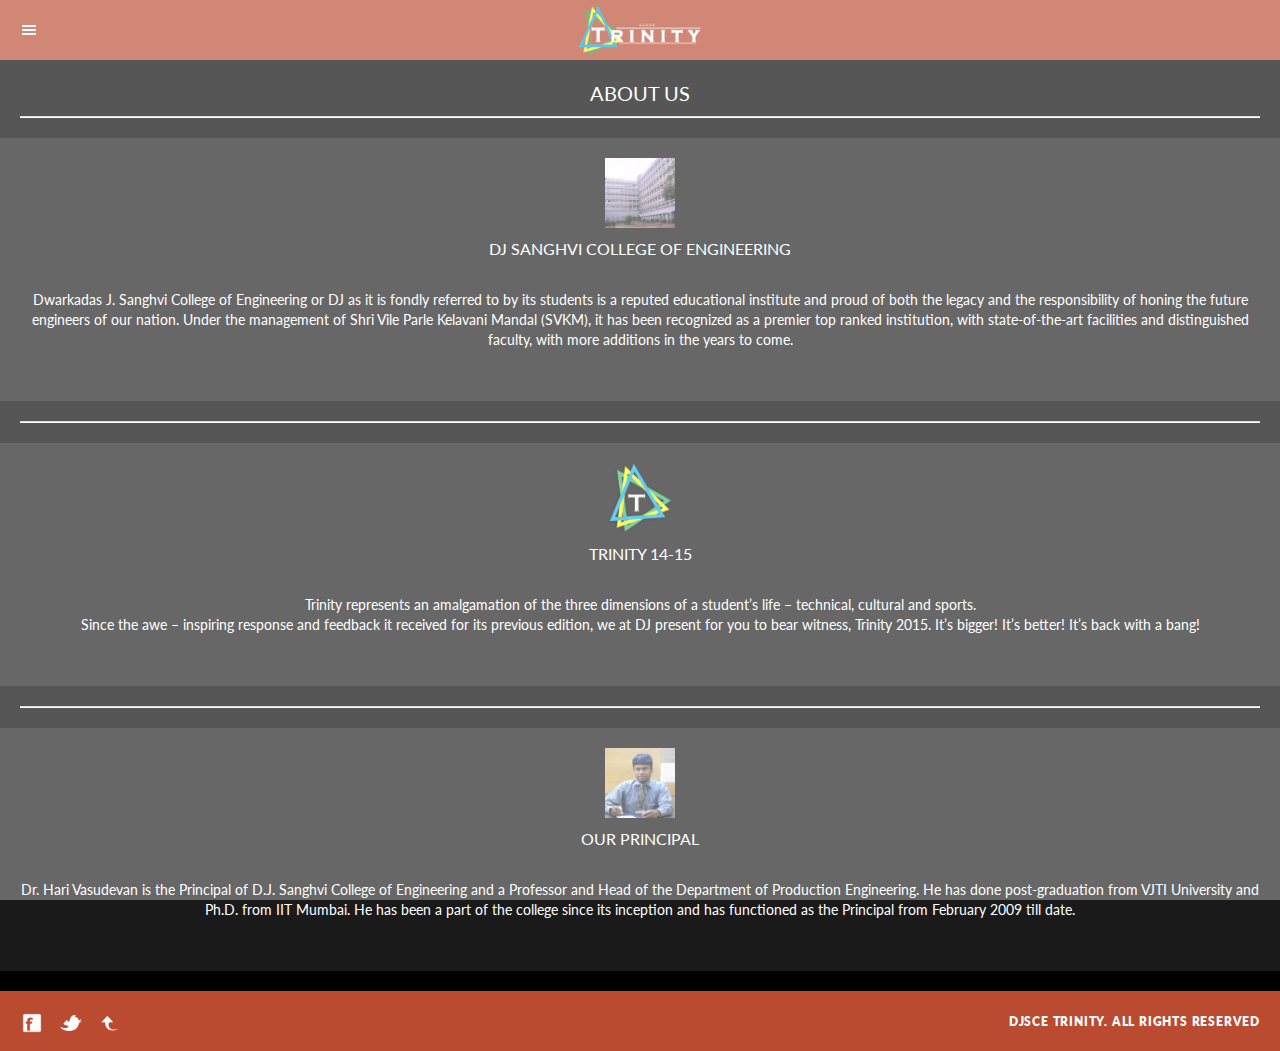
==== www/about.html @ de644418 "First Commit" ====
<!DOCTYPE html>
<!-- Mirrored from enableds.com/products/chalis/ by HTTrack Website Copier/3.x [XR&CO'2014], Tue, 03 Feb 2015 13:03:07 GMT -->
<head>
    <meta http-equiv="Content-Type" content="text/html; charset=utf-8" />
    <!--Declare page as mobile friendly --> 
    <meta name="viewport" content="user-scalable=no, initial-scale=1.0, maximum-scale=1.0"/>
    <!-- Declare page as iDevice WebApp friendly -->


    <!-- Page Title -->
    <title>About Us</title>

    <!-- Stylesheet Load -->
    <link href="styles/style.css"				rel="stylesheet" type="text/css">
    <link href="styles/framework-style.css" 	rel="stylesheet" type="text/css">
    <link href="styles/framework.css" 			rel="stylesheet" type="text/css">
    <link href="styles/icons.css"				rel="stylesheet" type="text/css">
    <link href="styles/retina.css" 				rel="stylesheet" type="text/css" media="only screen and (-webkit-min-device-pixel-ratio: 2)" />


    <!--Page Scripts Load -->

    <script src="scripts/jquery.min.js"		 type="text/javascript"></script>	
    <script src="scripts/snap.js"			 type="text/javascript"></script>
    <script src="scripts/hammer.js"			 type="text/javascript"></script>	
    <script src="scripts/custom.js"			 type="text/javascript"></script>
    <script src="scripts/framework.js"		 type="text/javascript"></script>

</head>
<body>

  <div id="preloader">
     <div id="status">
       <p class="center-text">
         Loading the content...
         <em>Please wait while the content loads!</em>
     </p>
 </div>
</div>



<div class="all-elements">
    
   <div id="sidebar" class="page-sidebar">
    <div class="page-sidebar-scroll">
       <div class="sidebar-header">
         <a href="#" class="delete-sidebar"></a>
         <img class="sidebar-logo" src="logo.png" width="70" alt="img">
     </div>

     <p class="sidebar-separator">NAVIGATION</p>
     <a href="homepage.html" class="nav-item home-nav">HOME<em class="nav-page"></em></a>
     <a href="events.html" class="nav-item type-nav">EVENTS<em class="nav-page"></em></a>
     <a href="attractions.html" class="nav-item jquery-nav">ATTRACTIONS<em class="nav-onit"></em></a>
     <a href="idpt.html" class="nav-item idpt-nav">IDPT<em class="nav-page"></em></a>
     <a href="sponsors.html" class="nav-item phone-nav">SPONSORS<em class="nav-page"></em></a>
     <a href="media.html" class="nav-item videos-nav">MEDIA<em class="nav-page"></em></a>
     <a href="schedule.html" class="nav-item text-nav">SCHEDULE<em class="nav-page"></em></a>

     <a href="team.html" class="nav-item other-nav">THE TEAM<em class="nav-page"></em></a>
     <a href="about.html" class="nav-item type-nav">ABOUT<em class="nav-page"></em></a>
     <a href="contact.html" class="nav-item contact-nav no-border">CONTACT<em class="nav-page"></em></a>

 </div>
</div>

<div id="content" class="page-content">
  <div class="page-header">

    <center><img src="logo.png" width="133" height="60"></center>
    <br>
    <a href="#" class="deploy-sidebar"></a>
  </div>     
    
    <h1 class="center-text uppercase">About Us</h1>
    
    <div class="decoration"></div>
    
    <div class="container-gray">
     <div class="container">
        <img class="center-icon half-bottom" src="images/dj.jpg" alt="img">
        <h3 class="center-text uppercase">DJ Sanghvi College of Engineering</h3>
        <p class="center-text">
            <center>  <h4> Dwarkadas J. Sanghvi College of Engineering or DJ as it is fondly referred to by its students is a reputed educational institute and proud of both the legacy and the responsibility of honing the future engineers of our nation. Under the management of Shri Vile Parle Kelavani Mandal (SVKM), it has been recognized as a premier top ranked institution, with state-of-the-art facilities and distinguished faculty, with more additions in the years to come.<br></h4></center>
        </p> 
    </div>
</div>
<div class="decoration"></div>



<div class="container-gray">
 <div class="container">
    <img class="center-icon half-bottom" src="images/trinity.png" alt="img">
    <h3 class="center-text uppercase">TRINITY 14-15</h3>
    <p class="center-text">
        <center>  <h4> Trinity represents an amalgamation of the three dimensions of a student’s life – technical, cultural and sports.<br> Since the awe – inspiring response and feedback it received for its previous edition, we at DJ present for you to bear witness, Trinity 2015. It’s bigger! It’s better! It’s back with a bang!<br></h4></center>
    </p> 
</div>
</div>

<div class="decoration"></div>



<div class="container-gray">
 <div class="container">
    <img class="center-icon half-bottom" src="images/princi.jpg" alt="img">
    <h3 class="center-text uppercase"> Our Principal</h3>
    <p class="center-text">
        <center>  <h4> Dr. Hari Vasudevan is the Principal of D.J. Sanghvi College of Engineering and a Professor and Head of the Department of Production Engineering. He has done post-graduation from VJTI University and Ph.D. from IIT Mumbai. He has been a part of the college since its inception and has functioned as the Principal from February 2009 till date.<br></h4></center>
    </p> 
</div>
</div>


<div class="footer">


  <a href="#" onclick="window.open('https://www.facebook.com/djscetrinity','_system','location=yes');" class="footer-facebook"></a>
  <a href="#" onclick="window.open('https://twitter.com/djscetrinity','_system','location=yes');" class="footer-twitter"></a>
  <a href="#" class="footer-up go-up"></a>
  <em>DJSCE TRINITY. All rights reserved</em>
</div>     
</div> 
</div>


</body>

<!-- Mirrored from enableds.com/products/chalis/ by HTTrack Website Copier/3.x [XR&CO'2014], Tue, 03 Feb 2015 13:05:42 GMT -->
</html>
---- www/styles/style.css ----
@charset "utf-8";
/* CSS Document */

.all-elements{
	overflow-x:hidden;
}

body{
	background-color:#282c33;
	color: #FFFFFF !important;
}

#content{
	background-color:#000000;
}

#content .container, .decoration, .column, .gallery{
	margin:0px 20px;
}


.bxslider-wrapper{
	margin-left:20px;
	margin-right:20px;
	margin-bottom:0px;
}


.container-gray{
	background-color:#1b1a1a;
	padding-top:20px;
	padding-bottom:20px;
	margin-bottom:20px;
}


.page-header{
	background-color:#ba4b31;
	height:60px;
	box-shadow: 0px 3px 2px 2px rgba(0, 0, 0, 0.2);
	margin-bottom:20px;
}


.paragraph{
	display:block;
	width:100%;
}

.logo{
	width:63px;
	float:right;
	margin-right:20px;
	margin-top:22px;
}


.deploy-sidebar{
	position:absolute;
	top:0px;
	left:0px;
	background-image:url(../images/misc/deploy-menu%402x.png);
	background-size:18px 12px;
	background-repeat:no-repeat;
	background-position:20px 24px;
	width:60px;
	height:60px;
}

.deploy-sidebar:hover{
	background-color:rgba(255,255,255,0.1);
}


.sidebar-header{
	overflow:visible;
}


.delete-sidebar{
	overflow:visible!important;
	display:inline;
	position:absolute;
	background-image:url(../images/icon/misc/accessdenied.png);
	background-position:22px 24px;
	background-repeat:no-repeat;
	background-size:16px 16px;
	width:60px;
	height:60px;
	left:201px;
	margin-top:-25px;
}

.delete-sidebar:hover{
	background-color:rgba(255,255,255,0.1);	
}

.sidebar-decoration{
	background-color:#111112;
	height:1px;
	box-shadow: 0px 1px 0px 0px rgba(255, 255, 255, 0.1); 	
}

.sidebar-separator{
	padding-left:20px!important;
	font-family:'Lato', sans-serif;
	color:#757575;
	font-size:10px;
	margin:0px;
	padding:0px;	
	background-color:#111112;
	opacity:0.7;
	height:25px;	
	border-top:1px solid #323437;
	border-bottom:1px solid #323437;
}

.no-border{
	border-bottom:none!important;
}

.page-content{
	background-color:#000000;
	z-index:10;
	display:block;
	min-height:580px;
}

.page-content-wrapper{
	display:block;
	background-color:#FFFFFF;
	margin-top:0px;
	margin-bottom:0px;
	padding:20px;
	padding-bottom:15px;
}

.page-sidebar{
	background-color:#232528;
	width:260px;
	display:block;
	position:absolute;
	z-index:2;
	top:0px;
	left:0px;
	bottom:0px;
	overflow:hidden;
	position:fixed;
}

.page-sidebar-scroll{
	width:280px;
	overflow: scroll!important;
	overflow-x:hidden!important;
	-webkit-overflow-scroll:touch!important;	
	height:100%;
}

.sidebar-logo{
	margin-top:25px;
	margin-left:20px;
	margin-bottom:-7px;
}

.sidebar-header{
	margin-bottom:28px;
	margin-top:8px;
}

.heading{
	font-weight:800;
}


.flat-button{
	color:#FFFFFF;
	font-size:12px;
	background-color:#d35400;
	border-radius:5px;
	padding-top:10px;
	padding-bottom:10px;
	text-align:right;
	padding-right:20px;
}

.center-button{
	width:160px;
	margin-left:auto;
	margin-right:auto;
	margin-bottom:20px;
}

.flat-menu{
	background-image:url(../images/icon/arrows/bendedright.png);
	background-repeat:no-repeat;
	background-size:20px 20px;
	background-position:9px 10px;
}

.flat-settings{
	background-image:url(../images/icon/settings/cog4.png);
	background-repeat:no-repeat;
	background-size:20px 20px;
	background-position:8px 9px;
}

.flat-features{
	background-image:url(../images/icon/power/power.png);
	background-repeat:no-repeat;
	background-size:20px 20px;
	background-position:8px 9px;	
}

.flat-gallery{
	background-image:url(../images/icon/media/image2.png);
	background-repeat:no-repeat;
	background-size:20px 20px;
	background-position:8px 9px;
}

.flat-portfolio{
	background-image:url(../images/icon/display/blockimages.png);
	background-repeat:no-repeat;
	background-size:20px 20px;
	background-position:8px 9px;	
}



.footer{
	background-color:#ba4b31;
	height:60px;
}

.footer-facebook{
	background-image:url(../images/icon/social/facebook.png);
	background-size:24px 24px;
	margin-top:20px;
	display:block;
	width:24px;
	height:24px;
	margin-left:20px;
	float:left;
}

.footer-twitter{
	float:left;
	background-image:url(../images/icon/social/twitter.png);
	background-size:24px 24px;
	margin-top:20px;
	display:block;
	width:24px;
	height:24px;
	margin-left:15px;
}

.footer-up{
	float:left;
	background-image:url(../images/icon/arrows/bendedup.png);
	background-size:24px 24px;
	margin-top:20px;
	display:block;
	width:24px;
	height:24px;
	margin-left:15px;
}

.footer em{
	text-align:right;
	color:#FFFFFF;
	display:block;
	font-size:12px;
	font-family:'Lato', sans-serif;
	padding-right:20px;
	text-transform:uppercase;
	font-weight:800;
	font-style:normal;
	padding-top:22px;
}

.nav-item{
	font-size:14px;
	background-size:24px 24px;
	background-position:20px 18px;
	background-repeat:no-repeat;
	font-family:'Dosis', sans-serif;
	color:#FFFFFF;
	height:60px;
	line-height:55px;
	padding-left:60px;
	padding-top:3px;
	padding-bottom:5px;
	opacity:0.8;
	border-bottom:solid 1px #111112;
	box-shadow: 0px 1px 0px 0px rgba(255, 255, 255, 0.1); 
}

.home-nav{		background-image:url(../images/icon/misc/home.png);}
.type-nav{		background-image:url(../images/icon/misc/infoabout.png);}
.jquery-nav{	background-image:url(../images/icon/power/power.png);}
.other-nav{		background-image:url(../images/icon/misc/preview.png);}
.gallery-nav{	background-image:url(../images/icon/media/image2.png);}
.portfolio-nav{	background-image:url(../images/icon/media/image3.png);}
.videos-nav{	background-image:url(../images/icon/media/film.png);}
.contact-nav{	background-image:url(../images/icon/misc/mail.png);}

.text-nav{	background-image:url(../images/icon/communication/speechbubble3.png);}
.call-nav{	background-image:url(../images/icon/communication/phonehook.png);}
.facebook-nav{	background-image:url(../images/icon/social/facebook.png);}
.twitter-nav{	background-image:url(../images/icon/social/twitter.png);}
.idpt-nav{	background-image:url(../images/icon/mobile/idpt.png);}
.phone-nav{	background-image:url(../images/icon/mobile/iphone4.png);}

.nav-page{
	position:absolute;
	left:220px;
	top:20px;
	background-image:url(../images/misc/next-shortcut.png);
	background-repeat:no-repeat;
	background-size:22px 22px;
	width:22px;
	height:22px;
}

.nav-link{
	position:absolute;
	left:220px;
	top:20px;
	background-image:url(../images/misc/link-shortcut.png);
	background-repeat:no-repeat;
	background-size:22px 22px;
	width:22px;
	height:22px;
}

.nav-onit{
	position:absolute;
	left:220px;
	top:20px;
	background-image:url(../images/misc/onit-shortcut.png);
	background-repeat:no-repeat;
	background-size:22px 22px;
	width:22px;
	height:22px;
}


.nav-item:hover{
	background-color:rgba(255,255,255,0.05);
}
---- www/styles/framework-style.css ----
@import url(http://fonts.googleapis.com/css?family=Open+Sans:300italic,400italic,600italic,700italic,800italic,400,300,600,700,800);
@import url(http://fonts.googleapis.com/css?family=Dosis:200,300,400,500,600,700,800);
@import url(http://fonts.googleapis.com/css?family=Raleway:400,100,200,300,500,600);
@import url(http://fonts.googleapis.com/css?family=Lato:400,700,900);

/*
Framework: Epsilon 1.0.1
Author: Enabled
Author URL: http://paultrifa.com
Description: Custom Mobile Framwork Available Exclusively on ThemeForest and in Enabled/CosminCotor developer projects!
Version: 1.0.130204
License: You MAY NOT resell / include in personal or commercial projects.
License Restrictions: You are not allowed to remove these comments, or take credit for this framework!
*/


/*///////////////////////////////////////////////////////////////////////////////*/
/*///////////////////////////////////////////////////////////////////////////////*/
/*Settings For Mobile and Tablet Can be found here!*/
/*Settings For tablet start lower, click control/cmd F and type min-width: 767px */
/*The fastest way to find it is the above way!*/
/*///////////////////////////////////////////////////////////////////////////////*/
/*///////////////////////////////////////////////////////////////////////////////*/



* {
	appearance:normal;
	-webkit-appearance: none;
	-moz-appearance: none;
	margin: 0;
	padding: 0;
	border: 0;
	font-size: 100%;
	vertical-align: baseline;
	outline: none;
	font-size-adjust: none;
	-webkit-text-size-adjust: none;
	-moz-text-size-adjust: none;
	-ms-text-size-adjust: none;
}
*:focus {
	outline: none;
}

*,*:after,*:before {	-webkit-box-sizing: border-box;	-moz-box-sizing: border-box;	box-sizing: border-box;	padding: 0;	margin: 0;}

body {
	margin: 0;
	padding: 0;
	line-height: 18px;
}


::selection {
	background-color: none;
	color: #fff;
}

div, a, p, img, blockquote, form, fieldset, textarea, input, label, iframe, code, pre {
	display: block;
	overflow:hidden;
	position:relative;
}

p {
	line-height: 22px;
	font-size:13px;
	margin-bottom: 20px;
}
p > a {
	display: inline;
	text-decoration: none;
}
p > a:hover {
	text-decoration: underline;
}
p > span {
	display: inline;
}
span > a {
	display: inline;
}
a > span {
	display: inline;
}
a {
	text-decoration: none;
}
a:hover {
	text-decoration: none;
}

h1 {
	font-size: 20px;
	line-height: 26px;
}
h2 {
	font-size: 18px;
	line-height: 24px;
	padding-bottom: 1px;
}
h3 {
	font-size: 16px;
	line-height: 22px;
	padding-top: 1px;
}
h4 {
	font-size: 14px;
	line-height: 20px;
	padding-bottom: 1px;
}

h5 {
	font-size: 12px;
	line-height: 18px;
}

h6{
	font-size:12px;
	line-height:18px;
	padding-bottom:1px;
}



h1 > a, h2 > a, h3 > a, h4 > a, h5 > a, h6 > a {
	display: inline;
}


table {
	border-collapse: separate;
	border-spacing: 0;
	background-color: #f6f6f6;
	border-left: 1px solid #e9e9e9;
	border-top: 1px solid #e9e9e9;
	width: 100%;
	clear: both;
	margin-bottom: 27px;
}
thead {
}
th {
	vertical-align: middle;
	border-bottom: 1px solid #e9e9e9;
	border-right: 1px solid #e9e9e9;
	font-weight: bold;
	color: #555;
	background-color: #f6f6f6;
}
tr {
	line-height: 18px;
}
td {
	border-right: 1px solid #e9e9e9;
	border-bottom: 1px solid #e9e9e9;
	text-align: center;
	color: #666;
	padding-top: 9px;
	padding-bottom: 9px;
	line-height: 18px;
	vertical-align: middle;
	background-color: #fdfdfd;
}
tr:hover > td {
	background: #fff;
}

ul,ol {
	font-size:12px;
	margin-bottom: 20px;
}

.regular-list{
	overflow:visible!important;
	margin-left:0px;
}

.number-list li{
	overflow:visible!important;
	margin-left:0px;
	list-style:decimal;
	margin-left:20px;
}

ol {
	margin-bottom: 20px;
}
li {
	line-height: 18px;
	margin-bottom:5px;
	list-style:inside;
}

ol > li:last-child, ul > li:last-child {
    margin-bottom:0px;	
}
.clear {
	clear: both;
	height: 0px;
	line-height: 0px;
}

.float-left{
	margin-right:10px;
}

.float-right{
	margin-left:10px;
}

.no-bottom{ 	margin-bottom:0px!important;}
.no-top{		margin-top:0px!important;}
.half-bottom{	margin-bottom:10px!important;}
.full-bottom{	margin-bottom:20px!important;}
.responsive-image{ max-width:100%;}
.responsive-video{ max-width:100%;}
.uppercase{	text-transform:uppercase!important;}
.float-left{float:left;}
.float-right{float:right;}
.tablet-only{display:none;}
.tablet-landscape-content{display:none;}
.tablet-portrait-landscape-content{display:none;}
.center-text-on-mobile{text-align:center;}

.center-icon{
	width:70px
}

.icon{
	display:inline-block;
	height:32px;
	width:32px;	
	border-radius:32px;
}

.column-icon{
	width:80px;
}


.swipe-notification{
	-webkit-user-select: none;  /* Chrome all / Safari all */
	-moz-user-select: none;     /* Firefox all */
	-ms-user-select: none;      /* IE 10+ */
	-o-user-select: none;
	user-select: none;    
	cursor:pointer;
	background-color:#f1f1f1;
}

.white-box{
	background-color:#f1f1f1;
	border:solid 1px #cacaca;
}

.swipe-notification{
	padding:20px;
	padding-bottom:0px;
}

.swipe-notification a strong{
	font-family:'Lato', sans-serif;
	color:#e34e47;
	font-weight:800;
	font-size:13px;
}

.swipe-notification a{
	color:#3b4043;
	font-size:11px;
	line-height:16px;	
	background-repeat:no-repeat;
	background-position:0px 5px;
	float:left;
	display:inline-block;
	width:100%;
	overflow:visible!important;
	margin-bottom:20px!important;
}

.swipe-button{
	display:none;
	float:right;
	width:0px;
	height:30px;
	text-align:center;
	background-color:#000000;
	color:#FFFFFF;
	font-size:10px;
	line-height:30px;
	text-transform:uppercase;
}

.swipe-tick-cross{
	padding:15px 20px;
}

.swipe-tick-cross a{
	font-family:'Open Sans', sans-serif;
	color:#5e5e5e;
	background-repeat:no-repeat;
	padding-left:35px;
	text-transform:uppercase;
	font-size:12px!important;
	background-position:0px 1px;
}

.swipe-null-box{
	background-image:url(../images/ui/empty.png);
}

.swipe-check-box{
	display:none;
	background-image:url(../images/ui/cross.png);
}

.swipe-tick-box{
	display:none;
	background-image:url(../images/ui/tick.png);
}


.white-notification{
	padding-top:20px;	
	padding-right:10px;
	padding-left:10px;
}

.white-notification a strong{
	color:#e34e47;
	font-weight:800;
	font-size:13px;
}

.white-notification a{
	height:28px;
	color:#3b4043;
	padding-left:40px;
	font-size:10px;
	line-height:14px;
	overflow:visible!important;
	font-family:'Lato', sans-serif;	
	background-repeat:no-repeat;
	display:block;
	width:100%;
	background-position:0px 5px;
}

.white-notification a em{
	font-family:'Lato', sans-serif;
	font-size:12px;
	color:#3b4043;
	font-weight:800;
	font-style:normal;
	float:right;
	margin-top:-8px;	
}

.white-information{	background-image:url(../images/notification/info.png);}
.white-warning{		background-image:url(../images/notification/warning.png);}
.white-question{	background-image:url(../images/notification/tip.png);}
.white-disabled{	background-image:url(../images/notification/disable.png);}


/*Add The Above To Proper Files */


.content{
	padding-left:20px;
	padding-right:20px;
}

.container{	
	margin-bottom:20px;
}

body{
	-webkit-font-smoothing: antialiased;
	overflow-x:hidden;
}


/*//////////////////////////////////////////////////////////////*/
/*---Framework CSS Images And Editable Styles - Epsilon v1.0----*/
/*//////////////////////////////////////////////////////////////*/

.shadow{
	text-shadow:0px 1px 0px #FFFFFF;
}

.italic{
	font-style:italic;
}

h1,h2,h3,h4,h5,h6{
	margin-bottom:10px;
}

h1,h2,h3,h4{
	font-weight:400;
}

h5,h6{
	font-weight:600;	
}

p,em,strong,ul,li,ol{
	letter-spacing:0.8px;
}

h1 > a						{	color:#2c3e50; 		font-family: 'Lato', sans-serif;		}
h2 > a						{	color:#2c3e50; 		font-family: 'Lato', sans-serif;		}
h3 > a						{	color:#2c3e50; 		font-family: 'Lato', sans-serif;		}
h4 > a						{	color:#2c3e50;		font-family: 'Lato', sans-serif;		}
h5 > a						{	color:#2c3e50; 		font-family: 'Lato', sans-serif;		}
h6 > a						{	color:#2c3e50; 		font-family: 'Lato', sans-serif;		}
h1, h2, h3, h4, h5, h6		{	color:#FFFFFF;		font-family: 'Lato', sans-serif;		}
span						{	color:#7f8c8d;		font-family: 'Dosis', sans-serif;	}
body						{	color:#7f8c8d;		font-family: 'Dosis', sans-serif;	}
input						{						font-family: 'Dosis', sans-serif;}
textarea					{ 						font-family: 'Dosis', sans-serif;}
li, ul						{	color:#7f8c8d;		}
a							{	color:#e34e47;		}
em							{	color:#7f8c8d;		}
blockquote					{	color:#7f8c8d!important;}
.filtrable-caption			{	color:#7f8c8d;}
.dropcaps					{	color:#333333;}
.field-title				{	color:#333333;}

.image-decoration{
	box-sizing:border-box;
	background-color:#FFFFFF;
	padding:4px;
	border:solid 1px #cacaca;
	margin-bottom:10px;
}

.image-decoration2{
	border-radius:150px;
	box-sizing:border-box;
	background-color:rgba(0,0,0,0.1);
	padding:2px;
	margin-bottom:5px;	
}

/*////////////////////////////////*/
/*----Background Color Styles-----*/
/*////////////////////////////////*/
.icon{			background-color:#3b4043;										}
.bg-orange{		background-color:#e34e47;			color:#FFFFFF!important;	}
.bg-yellow{		background-color:#ffd100;			color:inherit;				}
.bg-green{		background-color:#518900;			color:#FFFFFF!important;	}
.bg-gray{		background-color:#424242;			color:#FFFFFF!important;	}
.bg-light-gray{	background-color:rgba(0,0,0,0.1); 	color:#333333!important;	}
.bg-dark-gray{	background-color:rgba(0,0,0,0.7);	color:#FFFFFF!important;	}
.bg-light{		background-color:rgba(0,0,0,0.05);  color:#333333!important;	}

/*/////////////////////////////////////////////////////////////////////////////////////*/		
/*-----------------------------Quotes Style--------------------------------------------*/
/*/////////////////////////////////////////////////////////////////////////////////////*/

.quote em{			font-family:'Open Sans', sans-serif;	font-weight:400;	font-size:12px;	display:block;	line-height:18px;}
.quote strong{		font-size:10px;							display:block;		text-align:right;}
.quote-icon{		font-family:'Open Sans', sans-serif;	font-weight:400;	font-size:12px;	line-height:18px;	margin-top:10px;}
.quote-icon em span{										margin-right:10px;	float:left; margin-top:3px;}
.quote-icon strong{											display:block;		text-align:right;	font-size:10px;}


/*/////////////////////////////////////////////////////////////////////////////////////*/		
/*-----------------------------Toggle Style 5------------------------------------------*/
/*/////////////////////////////////////////////////////////////////////////////////////*/
.show-toggle-v5{		background-image:url(../images/ui/minus.png);					}
.hide-toggle-v5{		background-image:url(../images/ui/plus.png);					}

.toggle-v5 a{			color:#999999!important; font-family:'Open Sans', sans-serif!important; font-weight:400!important; font-size:14px; text-transform:uppercase;	}
.toggle-container-v5{	color:#9a9a9a; background-color:#f1f1f1;	}

/*/////////////////////////////////////////////////////////////////////////////////////*/		
/*-----------------------------Toggle Style 4------------------------------------------*/
/*/////////////////////////////////////////////////////////////////////////////////////*/
.show-toggle-v4{		background-image:url(../images/lists/delete_16.png);			}
.hide-toggle-v4{		background-image:url(../images/lists/plus_16.png);				}

.toggle-v4 a{			color:#FFFFFF!important; font-family:'Open Sans', sans-serif!important; font-weight:400!important;	font-size:14px; text-transform:uppercase;	}
.toggle-container-v4{	color:#FFFFFF; background-color:#7e2f2f;	}

/*/////////////////////////////////////////////////////////////////////////////////////*/		
/*-----------------------------Toggle Style 3------------------------------------------*/
/*/////////////////////////////////////////////////////////////////////////////////////*/
.show-toggle-v3{		background-image:url(../images/ui/switch-on.png); 				}
.hide-toggle-v3{		background-image:url(../images/ui/switch-off.png);				}

.toggle-v3 a{			color:#999999!important; font-family:'Open Sans', sans-serif!important; font-weight:400!important; font-size:14px; text-transform:uppercase;	}
.toggle-container-v3{	color:#9a9a9a!important; background-color:#f1f1f1;	}

/*/////////////////////////////////////////////////////////////////////////////////////*/		
/*-----------------------------Toggle Style 2------------------------------------------*/
/*/////////////////////////////////////////////////////////////////////////////////////*/
.show-toggle-v2{		background-image:url(../images/lists/delete_16.png);			}
.hide-toggle-v2{		background-image:url(../images/lists/plus_16.png);				}

.toggle-v2 a{			color:#999999!important; font-family:'Open Sans', sans-serif!important; font-weight:400!important; font-size:14px; text-transform:uppercase;	}
.toggle-container-v2{	color:#9a9a9a!important; background-color:#f1f1f1;	}
		
/*/////////////////////////////////////////////////////////////////////////////////////*/		
/*-----------------------------Toggle Style 1------------------------------------------*/
/*/////////////////////////////////////////////////////////////////////////////////////*/
.show-toggle-v1{	background-image:url(../images/ui/minus.png);						}
.hide-toggle-v1{	background-image:url(../images/ui/plus.png);						}

.toggle-v1 a{			color:#999999!important; font-family:'Open Sans', sans-serif!important; font-weight:400!important;	font-size:14px; text-transform:uppercase;	}
.toggle-container-v1{	color:#9a9a9a!important; background-color:#f1f1f1;	}

/*/////////////////////////////////////////////////////////////////////////////////////*/
/*--------------------------Checkboxes and Radios--------------------------------------*/
/*/////////////////////////////////////////////////////////////////////////////////////*/
.checker{			color:#9a9a9a!important;}
.checkbox-v1{		background-image:url(../images/ui/checkbox.png);					}
.checked-v1{		background-image:url(../images/ui/checkbox-selected.png)!important; }
.checkbox-v2{		background-image:url(../images/ui/checkbox2.png);					}
.checked-v2{		background-image:url(../images/ui/checkbox2-selected.png)!important;}
.checkbox-v3{		background-image:url(../images/ui/empty.png);						}
.checked-v3{		background-image:url(../images/ui/cross.png)!important;				}
.checkbox-v4{		background-image:url(../images/ui/empty.png);						}
.checked-v4{		background-image:url(../images/ui/tick.png)!important;				}
.radio-v1{			background-image:url(../images/ui/radio.png);						}
.balled-v1{			background-image:url(../images/ui/radio-selected.png)!important;	}
.radio-v2{			background-image:url(../images/ui/radio2.png);						}
.balled-v2{			background-image:url(../images/ui/radio2-selected.png)!important;	}

/*//////////////////////////////////////////////////////////////////////////////////////*/
/*---------------------------------List Icons-------------------------------------------*/
/*//////////////////////////////////////////////////////////////////////////////////////*/


@media screen and (max-width: 767px) {
	.icon-lists{				
		font-size:12px;												
		text-shadow:0px 1px 0px #FFFFFF;
	}
	
	
	.icon-lists li{		
		line-height:24px;
		margin-bottom:2px;										
		list-style:none;				
		padding-left:30px;
		background-size:16px 16px;
	}
}

.demo{	margin-left:3px;	margin-bottom:3px;}
.list-address{		background-image:url(../images/lists/address_32.png);		}
.list-block{		background-image:url(../images/lists/block_32.png);			}
.list-bookmark{		background-image:url(../images/lists/bookmark_32.png);		}
.list-briefcase{	background-image:url(../images/lists/briefcase_32.png);		}
.list-bubble{		background-image:url(../images/lists/bubble_32.png);		}
.list-buy{			background-image:url(../images/lists/buy_32.png);			}
.list-calendar{		background-image:url(../images/lists/calendar_32.png);		}
.list-clipboard{	background-image:url(../images/lists/clipboard_32.png);		}
.list-delete{		background-image:url(../images/lists/delete_32.png);		}
.list-clock{		background-image:url(../images/lists/clock_32.png);			}
.list-diagram{		background-image:url(../images/lists/diagram_32.png);		}
.list-document{		background-image:url(../images/lists/document_32.png);		}
.list-down{			background-image:url(../images/lists/down_32.png);			}
.list-flag{			background-image:url(../images/lists/flag_32.png);			}
.list-folder{		background-image:url(../images/lists/folder_32.png);		}
.list-gear{			background-image:url(../images/lists/gear_32.png);			}
.list-globe{		background-image:url(../images/lists/globe_32.png);			}
.list-heart{		background-image:url(../images/lists/heart_32.png);			}
.list-help{			background-image:url(../images/lists/help_32.png);			}
.list-home{			background-image:url(../images/lists/home_32.png);			}
.list-key{			background-image:url(../images/lists/key_32.png);			}
.list-label{		background-image:url(../images/lists/label_32.png);			}
.list-left{			background-image:url(../images/lists/left_32.png);			}
.list-letter{		background-image:url(../images/lists/letter_32.png);		}
.list-monitor{		background-image:url(../images/lists/monitor_32.png);		}
.list-pencil{		background-image:url(../images/lists/pencil_32.png);		}
.list-plus{			background-image:url(../images/lists/plus_32.png);			}
.list-present{		background-image:url(../images/lists/present_32.png);		}
.list-print{		background-image:url(../images/lists/print_32.png);			}
.list-right{		background-image:url(../images/lists/right_32.png);			}
.list-save{			background-image:url(../images/lists/save_32.png);			}
.list-shield{		background-image:url(../images/lists/shield_32.png);		}
.list-statistics{	background-image:url(../images/lists/statistics_32.png);	}
.list-stop{			background-image:url(../images/lists/stop_32.png);			}
.list-tick{			background-image:url(../images/lists/tick_32.png);			}
.list-trash{		background-image:url(../images/lists/trash_32.png);			}
.list-up{			background-image:url(../images/lists/up_32.png);			}
.list-user{			background-image:url(../images/lists/user_32.png);			}
.list-walet{		background-image:url(../images/lists/wallet_32.png);		}
.list-warning{		background-image:url(../images/lists/warning_32.png);		}

/*//////////////////////////////////////////////////////////////////////////////////////*/
/*-------------------------Header Notification------------------------------------------*/
/*//////////////////////////////////////////////////////////////////////////////////////*/
.header-notification{			font-size:12px; 	text-align:left;	color:#FFFFFF; margin-bottom:-1px!important;}
.header-notification strong{ 	color:#666;}
.warning-notification em{		background-image:url(../images/lists/warning_16.png);}
.close-notification em{			background-image:url(../images/lists/delete_16.png);}
.heart-notification em{			background-image:url(../images/lists/heart_16.png);}
.calendar-notification em{		background-image:url(../images/lists/calendar_16.png);}
.info-notification em{			background-image:url(../images/lists/info_16.png);}

/*//////////////////////////////////////////////////////////////////////////////////////*/
/*-------------------------------CSS3 Buttons-------------------------------------------*/
/*//////////////////////////////////////////////////////////////////////////////////////*/

.fullscreen-button{
	width:98%;
	box-sizing:border-box;
	display:block;
	text-align:center;
}

.button, .button-minimal{
	margin-top:10px;
	margin-bottom:20px;	
}


.demo-button{
	margin-right:3px;
	margin-left:3px;
}


/*////////////////////////////////////////////////////////////////////////////////*/
/*--------------------------------Mobile Detectors--------------------------------*/
/*////////////////////////////////////////////////////////////////////////////////*/

@media screen and (max-width: 767px) {

.no-detected-background{background-image:none!important;}
.iphone-detected{	background-image:url(../images/icon/mobile/iphone4.png); 				background-size:55px 55px; background-position:4px 4px!important;	background-repeat:no-repeat;}
.ipod-detected{		background-image:url(../images/icon/electrical/ipodclassic.png);	    background-size:55px 55px; background-position:4px 4px!important;	background-repeat:no-repeat;}
.android-detected{	background-image:url(../images/icon/mobile/android.png);	   			background-size:55px 55px; background-position:4px 4px!important;	background-repeat:no-repeat;}
.ipad-detected{		background-image:url(../images/icon/electrical/ipad2.png);	   			background-size:55px 55px; background-position:4px 4px!important;	background-repeat:no-repeat;}

}

/*///////////////////////////////////////////////////////////////////////////////*/
/*----------------------------Classic Notifications------------------------------*/
/*///////////////////////////////////////////////////////////////////////////////*/

.small-notification{	margin-bottom:20px;	}

.green-notification p{		display:inline-block;	height:16px;	padding-left:10px; padding-bottom:2px; font-weight:600;	color:#060;}
.red-notification p{		display:inline-block;	height:16px;	padding-left:10px; padding-bottom:2px; font-weight:600;	color:#C00;}
.blue-notification p{		display:inline-block;	height:16px;	padding-left:10px; padding-bottom:2px; font-weight:600;	color:#039;}
.yellow-notification p{		display:inline-block;	height:16px;	padding-left:10px; padding-bottom:2px; font-weight:600;	color:#666;}


/*///////////////////////////////////////////////////////////////////////////////*/
/*-----------------------------Big Notifications--------------------------------*/
/*//////////////////////////////////////////////////////////////////////////////*/


.red-box{		background-color:#ffdcdd;	border:1px solid #e9b9bb;}
.red-box a{ 	color:#8d4345; font-weight:bold; padding-top:3px; margin-top:-3px!important;}
.red-box h4{	color:#8d4345; font-weight:400; font-size:16px; text-shadow:none;}
.red-box p{		color:#c19597;	border-top: 1px solid #e9b9bb; padding-top:15px; margin-top:8px;}

.yellow-box{	background-color:#fffcdc;	border:1px solid #e9e1b9;}
.yellow-box a{ 	color:#999; font-weight:bold; padding-top:3px; margin-top:-3px!important;}
.yellow-box h4{	color:#999; font-weight:400; font-size:16px;  text-shadow:none;}
.yellow-box p{	color:#999;	border-top: 1px solid #e9e1b9; padding-top:15px; margin-top:8px;}

.green-box{		background-color:#e3ffdc;	border:1px solid #d9e9b9;}
.green-box a{ 	color:#7b8a77; font-weight:bold; padding-top:3px; margin-top:-3px!important;}
.green-box h4{	color:#7b8a77; font-weight:400; font-size:16px;  text-shadow:none;}
.green-box p{	color:#abc0a6;	border-top: 1px solid #d9e9b9; padding-top:15px; margin-top:8px;}

.blue-box{		background-color:#dcf9ff;	border:1px solid #b9d9e9;}
.blue-box a{ 	color:#90a9b2; font-weight:bold; padding-top:3px; margin-top:-3px!important;}
.blue-box h4{	color:#90a9b2; font-weight:400; font-size:16px;  text-shadow:none;}
.blue-box p{	color:#90a9b2;	border-top: 1px solid #b9d9e9; padding-top:15px; margin-top:8px;}



/*/////////////////////////////////////////////*/
/*-------------Contact Form--------------------*/
/*/////////////////////////////////////////////*/

.contactField{
	background-color:rgba(255,255,255,0.4);
	font-size:12px;
	color:#666;
	border:solid 1px #cacaca;
}

.contactTextarea{
	background-color:rgba(255,255,255,0.4);
	font-size:12px;
	border:solid 1px #cacaca;
	color: #666;
}

/*/////////////////////////////////////////////*/
/*-------------Sign In Form--------------------*/
/*/////////////////////////////////////////////*/

.sign-in-form{
	background-color:#FFFFFF;
	border:solid 1px #cacaca;
	-webkit-box-shadow: inset 0px 0px 0px 5px rgba(0, 0, 0, 0.1);
	box-shadow: 		inset 0px 0px 0px 5px rgba(0, 0, 0, 0.1);
	margin-bottom:20px;
}

.username-password-field{
	width:100%;
	display:block;
	border:solid 1px #cacaca;
	margin-bottom:10px;
	height:30px;
	font-size:12px;
	padding-left:10px;
	padding-right:10px;
	color:#9a9a9a;
}


/*//////////////////////////////////////////////////////////////////////////////////////*/
/*-----------------------------Page Divider---------------------------------------------*/
/*//////////////////////////////////////////////////////////////////////////////////////*/

.decoration{
	background-color:#cacaca;
	height:2px;
	background-repeat:repeat;
	border-bottom:solid 1px #FFFFFF;
	margin-bottom:20px;
	display:block;
	clear:both;
}

.footer-decoration{
	border-bottom: 1px dotted rgba(255,255,255,0.3);
	height:1px;
	margin-bottom:20px;
	margin-left:20px;
	margin-right:20px;
}


/*//////////////////////////////////////////////////////////////////////////////////////*/
/*-----------------------------Pre Styling----------------------------------------------*/
/*//////////////////////////////////////////////////////////////////////////////////////*/

.code{
	border:solid 1px #cacaca;
	font-size:12px;
	margin-bottom:30px;
}

.wline{
	display:block;
	background-color:#FFFFFF;
	padding-left:10px;
	padding-right:10px;
	padding-top:8px;
	padding-bottom:8px;
}

.code > span:last-child{
	border-bottom:none;
}

.gline{
	border-top:solid 1px rgba(0,0,0,0.1);
	border-bottom:solid 1px rgba(0,0,0,0.1);
	display:block;
	background-color:#f1f1f1;
	padding-left:10px;
	padding-right:10px;
	padding-top:8px;
	padding-bottom:8px;
}	

/*//////////////////////////////////////////////////////////////////////////////////////*/
/*-----------------------------Portfolio Styles-----------------------------------------*/
/*//////////////////////////////////////////////////////////////////////////////////////*/

/*Filtrable Styles*/

.filtrable-caption{
	font-size:10px!important;
	padding-bottom:5px;
	padding-top:5px;
	margin-bottom:0px!important;
	text-align:center;
	background-color:#3c3c3c;
	text-transform:uppercase;
}

.gallery-filtrable{
	margin-top:10px;
}

.filtrable-button{
	font-size:11px;
	text-decoration:none;
	display:inline;
	padding-right:5px;
	padding-left:5px;
}

.filtrable-button:hover{
	text-decoration:underline;
}


/*Fullwidth portfolio Styles*/

.portfolio-item-full-width a{
	background-color:#FFFFFF;
	padding:5px;
	border:solid 1px #cacaca;
	font-size:12px;
	text-align:center;
	line-height:18px;
	text-transform:uppercase;
	margin-bottom:10px;
	font-weight:600;
}

.filtrable-caption{
	color:#FFFFFF;
}

/*Thumbnail Portfolio Styles*/

.portfolio-item-thumb a{
	background-color:#FFFFFF;
	padding:5px;
	border:solid 1px #cacaca;
	text-align:center;
	font-size:10px;
	line-height:18px;
	margin-bottom:10px;
	text-transform:uppercase;
}


/*//////////////////////////////////////////////////////////////////////////////////////*/
/*-----------------------------Blog Posts-----------------------------------------------*/
/*//////////////////////////////////////////////////////////////////////////////////////*/


@media screen and (orientation:portrait) {
	.post-image img{	display:block;	max-width:100%;	}
}

@media screen and (orientation:landscape) {
	.post-image{		float:left;		width:130px;		margin-right:10px;	}
}

.post-details{
	display:block;
	width:100%;
}

.blog-post-image{
	margin-top:10px;
	margin-bottom:10px;
	display:block;
	max-width:100%;
	overflow:visible!important;
	background-color:#FFFFFF;
	padding:4px;
	border:solid 1px #cacaca;
}

.blog-post p{
	margin-bottom:10px;
}


.posted-by{
	background-image:url(../images/blog/user.html);
	background-repeat:no-repeat;
	background-position:0px 4px;
	padding-right:20px;
	padding-left:25px;
	margin-bottom:5px;
	font-size:10px;
	float:left;
	color:#333;
	text-shadow:0px 1px 0px #FFFFFF;
}

.posted-at{
	background-image:url(../images/blog/time.html);
	background-repeat:no-repeat;
	background-position:0px 4px;
	padding-right:20px;
	padding-left:25px;
	margin-bottom:5px;
	font-size:10px;
	float:left;
	color:#333;
	text-shadow:0px 1px 0px #FFFFFF;
}

.posted-cat{
	background-image:url(../images/blog/cat.html);
	background-repeat:no-repeat;
	background-position:0px 4px;
	padding-right:20px;
	padding-left:25px;
	margin-bottom:5px;
	font-size:10px;
	float:left;
	color:#333;
	text-shadow:0px 1px 0px #FFFFFF;
}

.posted-tag{
	background-image:url(../images/blog/tag.html);
	background-repeat:no-repeat;
	background-position:0px 4px;
	padding-right:20px;
	padding-left:25px;
	margin-bottom:5px;
	font-size:10px;
	float:left;
	color:#333;
	text-shadow:0px 1px 0px #FFFFFF;
}

.posted-more{
	background-image:url(../images/blog/more.html);
	background-repeat:no-repeat;
	background-position:0px 4px;
	padding-right:20px;
	padding-left:25px;
	margin-bottom:5px;
	font-size:10px;
	float:left;
	color:#333;
	text-shadow:0px 1px 0px #FFFFFF;
}

.ads img{
	width:110px;
	background-color:#FFFFFF;
	padding:3px;
	border:solid 1px #cacaca;
	float:left;
	margin-left:5px;
	margin-right:5px;
	margin-bottom:10px;
}

.ads{
	width:290px;
	margin:auto;
}

.recent-post img{
	width:100px;
	height:100px;
	background-color:#FFFFFF;
	padding:3px;
	border:solid 1px #cacaca;
	float:left;
	margin-right:10px;
}

.recent-post strong{
	font-weight:400;
	display:inline-block;
	padding-bottom:5px;
	font-size:14px;
	
}

.recent-post a{
	padding-top:5px;
	display:inline-block;
	float:right;
}


/*///////////////////////////*/
/*-------Speach Bubble------*/
/*///////////////////////////*/


.speach-left{	background-color:#FFFFFF;	border:solid 1px #cacaca;}
.speach-right{	background-color:#FFFFFF;	border:solid 1px #cacaca;}

.speach-left-title{		color:#000000;	text-shadow:0px 1px 0px #FFFFFF;}
.speach-right-title{	color:#000000;	text-shadow:0px 1px 0px #FFFFFF;}

/*/////////////////////////////////////////////////////////////*/
/*---------------------DROPDOWN MENU---------------------------*/
/*/////////////////////////////////////////////////////////////*/

.dropdown-deploy{	color:#333333;	background-color:#FFFFFF;	background-repeat:no-repeat;		border:solid 1px #cacaca;	border-bottom:none!important;}
.dropdown-hidden{	color:#333333;	background-color:#FFFFFF;	background-repeat:no-repeat;		border:solid 1px #cacaca;	border-bottom:none!important;}
.dropdown-item{		border:solid 1px #cacaca;	border-bottom:none!important;}

/*/////////////////////////////////////////////////////////////*/
/*------------------------TABS MENU----------------------------*/
/*/////////////////////////////////////////////////////////////*/

.tab-but{
	background-color:#ececec;
	padding-left:15px;
	padding-right:15px;
	padding-top:7px;
	padding-bottom:10px;
	color:#999;
	font-weight:500;
	text-shadow:0px 1px 0px #ffffff;
	border:solid 1px #cacaca;
	outline: 1px solid #ffffff;
	outline-offset: -2px
}

.tab-content{
	border:solid 1px #cacaca;	
	padding-left:15px;
	padding-right:15px;
	padding-top:15px;
	font-size:12px;
	background-color:#000000;
	outline: 1px solid #ffffff;
	outline-offset: -2px; /*Delete if you don't want an offset*/
}

.tab li.active a { 	
	background: #dddddd; 
	color:#252525; 
}


/*Modal Form*/

#modal-hider{
	display:none;
}

#modal-body{
	display:none;
}

#modal-hider{
	position:fixed;
	background-color:rgba(0,0,0,0.8);
	top:0px;
	left:0px;
	bottom:0px;
	right:0px;
	width:100%;
	height:100%;
	z-index:99999;
}

#modal-body{
	border-top:solid 3px rgba(0,0,0,0.3);
	border-bottom:solid 3px rgba(0,0,0,0.3);
	position:relative;
	z-index:999999;
	margin-left:10px;
	margin-right:10px;
	margin-top:10px;
	padding:20px;
	background-color:#FFFFFF;
}

.modal-logo{
	font-family:'Dosis', sans-serif;	
	font-size:18px;
	font-weight:600;
	margin-bottom:10px;

}

.close-modal-text{
	font-size:12px;
	font-family:'Dosis', sans-serif;
	font-weight:600;
	font-style:normal;
	float:left;
}

.close-modal{
	font-size:12px;
	font-family:'Dosis', sans-serif;
	font-weight:600;
	text-decoration:none;
	color:#e34e47;
	position:relative;
	float:right;
	margin-top:-1px;
	margin-bottom:10px;
}


.modal-logo-heading{
	text-align:center;
	color:#818181;
	font-family:'Open Sans', sans-serif;
	font-size:11px;
	line-height:16px;
	text-shadow:0px 1px 0px #FFFFFF;
}


.text-input{
	width:96%;
	margin-left:2%;
	box-sizing:border-box;
	background-color:#FFFFFF;
	border-radius:2px;
	border:solid 1px #d2d9dc;	
	-webkit-box-shadow: 0px 0px 0px 5px rgba(243, 244, 245, 1);
	box-shadow: 0px 0px 0px 5px rgba(243, 244, 245, 1);
	padding:8px;
	font-size:10px;
	color:#c4c4c4;
	font-style:italic;
	margin-bottom:5px;
	overflow:visible;
	margin-bottom:10px;
}

#name_label{
	margin-left:2%;
	font-family:'Dosis', sans-serif;
	font-weight:600;
	font-size:14px;
	color:#656565;
}

#contactName{
	margin-bottom:10px;
}

#contactEmail{
	margin-bottom:-5px!important;
}

#email_label{
	margin-top:20px;
	margin-left:2%;
	font-family:'Dosis', sans-serif;
	font-weight:600;
	font-size:14px;
	color:#656565;
}


#left_label_name{
	text-align:right;
	font-size:10px;
	font-style:italic;
	text-shadow:0px 1px 0px #FFFFFF;
	color:#a3a3a3;
	font-family:'Open Sans', sans-serif;
	margin-top:-20px;
	padding-bottom:5px;
	margin-bottom:10px;
}

#left_label_mail{
	text-align:right;
	font-size:10px;
	font-style:italic;
	text-shadow:0px 1px 0px #FFFFFF;
	color:#a3a3a3;
	font-family:'Open Sans', sans-serif;
	margin-top:-20px;
	padding-bottom:5px;
	margin-bottom:10px;
}

#contactMessage{display:none;}
#messageError{display:none;}

.contactButton{
	float:right;
	margin-right:3px;
	margin-top:21px;
	margin-bottom:5px;
	paddiing-top:5px!important;
	padding-bottom:8px!important;
	line-height:30px!important;
}

.contact-social-set em{
	text-shadow:0px 1px 0px #FFFFFF;
	font-size:14px;
	padding-bottom:5px;
	display:block;
	font-family:'Dosis', sans-serif;
	color:#656565;
	font-weight:600;
	font-style:normal;
}

.contact-social-set a{
	padding-right:2px;
	padding-left:2px;
}

.modal_disable{
	color:#9b9b9b;
	font-size:10px;
	font-family:'Open Sans', sans-serif;
	text-align:center;
	display:block;
	text-decoration:underline;
}

.contact-social-set{
	margin-top:-70px;
	margin-left:5px;
	width:140px;
}

.contact-social-set em{
	padding-bottom:10px;
}

.contact-social-set a{
	float:left;
	padding-right:15px;
}
---- www/styles/framework.css ----
/*
Framework: Epsilon 1.0.1
Author: Enabled
Author URL: http://paultrifa.com
Description: Custom Mobile Framwork Available Exclusively on ThemeForest and in Enabled/CosminCotor developer projects!
Version: 1.0.130204
License: You MAY NOT resell / include in personal or commercial projects.
License Restrictions: You are not allowed to remove these comments, or take credit for this framework!
*/

/*////////////////////////////////////////////////////////////////////////*/
/*---Framework CSS Engine DO NOT EDIT ONLY IF NECESSARY - Epsilon v1.0----*/
/*////////////////////////////////////////////////////////////////////////*/


@charset "utf-8";

.demo-class-do-not-copy{
	background-color:#e34e47;
}

/*///////////////////////////////////////*/
/*--------------Data Preloader-----------*/
/*///////////////////////////////////////*/

#preloader {
	position:fixed;
	z-index:2500;
	top:0;
	left:0;
	right:0;
	bottom:0;
	background-color:#fff; 
	z-index:999999; 
}

#status {
	position:fixed;
	z-index:999999;
	width:250px;
	height:250px;
	position:absolute;
	left:50%; 
	top:50%; 
	background-image:url(../images/status.gif); 
	background-size:32px 32px;
	background-repeat:no-repeat;
	background-position:center;
	margin:-125px 0 0 -125px; 
}

#status p{
	top:60%;
}

#status em{
	font-size:10px!important;
	display:block;
	font-style:normal;
}

/*///////////////////////////////////////////////////////////////////////////////*/
/*///////////////////////////////////////////////////////////////////////////////*/
/*-----------------------BASIC TYPOGRAPHY STYLES---------------------------------*/
/*///////////////////////////////////////////////////////////////////////////////*/
/*///////////////////////////////////////////////////////////////////////////////*/


/*/////////////////////////////////////////////////////////////*/
/*--------------------HEADING BACKGROUND-----------------------*/
/*/////////////////////////////////////////////////////////////*/
.heading-background{
	text-transform:uppercase;
	border:solid 1px #cacaca;
	background-image:url(../images/icon_shadow/arrows/bendedright.html);
	background-repeat:no-repeat;
	background-size:18px 19px;
	background-position:10px center;
	padding-left:35px;
	padding-top:10px;
	padding-bottom:10px;	
	text-shadow:0px 1px 0px rgba(0,0,0,0.6);
}



/*///////////////////////////////////////////////////////////////////////////////*/
/*-----------------------Left Right Center Text----------------------------------*/
/*///////////////////////////////////////////////////////////////////////////////*/
.center-text{	text-align:center;	}
.left-text{		text-align:left;	}
.right-text{	text-align:right;	}

/*///////////////////////////////////////////////////////////////////////////////*/
/*---------------------------------Dropcaps--------------------------------------*/
/*///////////////////////////////////////////////////////////////////////////////*/
.dropcaps{
	font-size:250%;	
	padding-left:5px;
	padding-right:10px;	
	padding-top:10px;	
	padding-bottom:10px;
	float:left;
}

/*///////////////////////////////////////////////////////////////////////////////*/
/*-----------------------------Text Highlights-----------------------------------*/
/*///////////////////////////////////////////////////////////////////////////////*/
.highlight{ 	text-shadow:none;	margin-top:5px; margin-right:5px; padding:2px;}


/*///////////////////////////////////////////////////////////////////////////////*/
/*-------------------------Column Separation-------------------------------------*/
/*///////////////////////////////////////////////////////////////////////////////*/

.column p, a{

}

.column	{					display:block; overflow:hidden; margin-bottom:20px; }
.column div:last-child{		margin-right:0%;}
.column div:first-child{	margin-left:0%;}

.column p span{				float:left;	margin-right:10px;	margin-top:5px;}
.column h1,h2,h3,h4,h5{		padding-top:0px;}

.one-third{		float:left;	width:28%;	margin-left:4.5%;	margin-right:3.5%;}
.one-half{		float:left;	width:46%;	margin-left:3.5%;	margin-right:3.5%;}
.one-third img{ padding-bottom:5px;}
.one-half img{ padding-bottom:5px;}

.column-icon{	float:left; margin-right:15px; margin-top:5px;}
.center-icon{	margin-left: auto; margin-right:auto;}


/*///////////////////////////////////////////////////////////////////////////////*/
/*---------------------------Notification Boxes----------------------------------*/
/*///////////////////////////////////////////////////////////////////////////////*/
.notification-box{	  margin-bottom:20px; padding:15px;		float:none;}
.notification-box h4{ margin-bottom:5px;					float:left;}
.notification-box a { margin-top:2px; 	  font-size:12px;	float:right;}
.notification-box p	{ margin-bottom:0px;  font-size:12px; 	float:none; }


/*///////////////////////////////////////////////////////////////////////////////*/
/*--------------------------------TOGGLES----------------------------------------*/
/*///////////////////////////////////////////////////////////////////////////////*/
.no-toggle-border{
	border:none!important;
}

.no-toggle-border .toggle-v5{	margin:0px!important;	}
.no-toggle-border .toggle-v4{	margin:0px!important;	}
.no-toggle-border .toggle-v3{	margin:0px!important;	}
.no-toggle-border .toggle-v2{	margin:0px!important;	}
.no-toggle-border .toggle-v1{	margin:0px!important;	}

/*/////////////////////////////////////////////////////////////////////////////*/
/*--------------------------Toggle Version 5.0---------------------------------*/
/*/////////////////////////////////////////////////////////////////////////////*/
.show-toggle-v5{	
	width:100%;
	height:27px;
	background-position:left; 	
	background-repeat:no-repeat; 
	font-size:18px; 
	line-height:27px; 	
	padding-left:30px;
	font-weight:400!important;
}

.hide-toggle-v5{	
	width:100%;
	height:27px;
	background-position:left;
	background-repeat:no-repeat;
	font-size:18px; line-height:27px;
	padding-left:30px;
	font-weight:400!important;
}

.toggle-container-v5{			
	display:block;	
	margin-bottom:20px;	
	border-radius:5px;	
	border:solid 1px rgba(0,0,0,0.1);
}

.toggle-v5{				
	margin:15px;	
}
.toggle-v5 a{				
	float:left!important;
}

.toggle-v5 p{				
	line-height:20px!important;
	margin-bottom:0px; 
	padding-bottom:0px;
}

.toggle-decoration-v5{	
	background-color:rgba(0,0,0,0.1);	
	height:1px;	
	display:block;	
	margin-top:10px;	
	margin-bottom:10px;
}


/*/////////////////////////////////////////////////////////////////////////////*/
/*--------------------------Toggle Version 4.0---------------------------------*/
/*/////////////////////////////////////////////////////////////////////////////*/
.show-toggle-v4{	
	width:100%;
	height:27px;
	background-position:left; 	
	background-repeat:no-repeat; 
	font-size:18px; 
	line-height:27px; 	
	padding-left:30px;
	font-weight:400!important;
}

.hide-toggle-v4{	
	width:100%;
	height:27px;
	background-position:left;
	background-repeat:no-repeat;
	font-size:18px; line-height:27px;
	padding-left:30px!important;
	font-weight:400!important;
}

.toggle-container-v4{			
	display:block;	
	margin-bottom:20px;	
	border-radius:5px;	
	border:solid 1px rgba(0,0,0,0.1);
}

.toggle-v4{				
	margin:15px;	
}
.toggle-v4 a{				
	float:left!important;
}

.toggle-v4 p{				
	line-height:20px!important;
	margin-bottom:0px; 
	padding-bottom:0px;
}

.toggle-decoration-v4{	
	background-color:rgba(0,0,0,0.1);	
	height:1px;	
	display:block;	
	margin-top:10px;	
	margin-bottom:10px;
}

/*/////////////////////////////////////////////////////////////////////////////*/
/*--------------------------Toggle Version 3.0---------------------------------*/
/*/////////////////////////////////////////////////////////////////////////////*/
.show-toggle-v3{	
	width:100%;
	height:27px;
	background-position:right; 	
	background-repeat:no-repeat; 
	font-size:18px; 
	line-height:27px; 	
	font-weight:400!important;
}

.hide-toggle-v3{	
	width:100%;
	height:27px;
	background-position:right;
	background-repeat:no-repeat;
	font-size:18px; line-height:27px;
	font-weight:400!important;
}

.toggle-container-v3{	
	display:block;	
	margin-bottom:20px;	
	border-radius:5px;	
	border:solid 1px rgba(0,0,0,0.1);
}

.toggle-v3{				
	margin:15px;	
}
.toggle-v3 a{					
	float:left!important;
}

.toggle-v3 p{				
	line-height:20px!important;
	margin-bottom:0px; 
	padding-bottom:0px;
}

.toggle-decoration-v3{	
	background-color:rgba(0,0,0,0.1);	
	height:1px;	
	display:block;	
	margin-top:10px;	
	margin-bottom:10px;
}

/*/////////////////////////////////////////////////////////////////////////////*/
/*--------------------------Toggle Version 2.0---------------------------------*/
/*/////////////////////////////////////////////////////////////////////////////*/
.show-toggle-v2{	
	width:100%;
	background-position:right; 	
	font-size:18px; 
	line-height:27px; 	
	background-repeat:no-repeat; 
	height:27px;
	font-weight:400!important;
}

.hide-toggle-v2{
	width:100%;	
	background-position:right; 	
	font-size:18px; line-height:27px; 	
	background-repeat:no-repeat; height:27px;
	font-weight:400!important;
}

.toggle-container-v2{	
	display:block;	
	margin-bottom:20px;	
	border-radius:5px;	
	border:solid 1px rgba(0,0,0,0.1);
}

.toggle-v2{				
	margin:15px;	
}
.toggle-v2 a{					
	float:left!important;
}

.toggle-v2 a:hover{		
	text-decoration:none!important;
}

.toggle-v2 p{			
	line-height:20px!important;	
	margin-bottom:0px; 
	padding-bottom:0px;
}

.toggle-decoration-v2{	
	background-color:rgba(0,0,0,0.1);	
	height:1px;	
	display:block;	
	margin-top:10px;	
	margin-bottom:10px;
}

/*/////////////////////////////////////////////////////////////////////////////*/
/*--------------------------Toggle Version 1.0---------------------------------*/
/*/////////////////////////////////////////////////////////////////////////////*/
.show-toggle-v1{	
	width:100%;	
	background-position:right; 	
	font-size:18px; line-height:27px; 	
	background-repeat:no-repeat; 
	height:27px;
	font-weight:400!important;	
}

.hide-toggle-v1{	
	width:100%;	
	background-position:right; 	
	font-size:18px; 
	line-height:27px; 	
	background-repeat:no-repeat; 
	height:27px;
	font-weight:400!important;
}

.toggle-container-v1{	
	display:block;	
	margin-bottom:20px;	
	border-radius:5px;	
	border:solid 1px rgba(0,0,0,0.1);
}

.toggle-v1{				
	margin:15px;
}

.toggle-v1 a{
	float:left!important;
}

.toggle-v1 a:hover{		
	text-decoration:none!important;
}

.toggle-v1 p{	
	line-height:20px!important;		
	margin-bottom:0px; 
	padding-bottom:0px;
}
.toggle-decoration-v1{	
	background-color:rgba(0,0,0,0.1);	
	height:1px;	
	display:block;	
	margin-top:10px;	
	margin-bottom:10px;
}



/*//////////////////////////////////////////////////////////////////////////////////////////////////////////////////*/
/*-------------------------------------------Checkboxes-------------------------------------------------------------*/
/*//////////////////////////////////////////////////////////////////////////////////////////////////////////////////*/
.checkbox-v1{	background-position:0px 6px;	background-repeat:no-repeat;	font-size:12px; 	padding-left:25px;	line-height:30px;}
.checkbox-v2{	background-position:0px 6px;	background-repeat:no-repeat;	font-size:12px; 	padding-left:25px;  line-height:30px;}
.checkbox-v3{	background-position:0px 6px;	background-repeat:no-repeat;	font-size:12px;		padding-left:25px;	line-height:30px;}
.checkbox-v4{	background-position:0px 6px;	background-repeat:no-repeat;	font-size:12px; 	padding-left:25px;	line-height:30px;}
.radio-v1{		background-position:0px 6px;	background-repeat:no-repeat;	font-size:12px; 	padding-left:25px;	line-height:30px;}
.radio-v2{		background-position:0px 6px;	background-repeat:no-repeat;	font-size:12px; 	padding-left:25px;	line-height:30px;}

/*//////////////////////////////////////////////////////////////////////////////////////////////////////////////////*/
/*--------------------------------------------Icon Lists------------------------------------------------------------*/
/*//////////////////////////////////////////////////////////////////////////////////////////////////////////////////*/

.list-address{			background-repeat:no-repeat;	background-position:0 5px;}
.list-block{			background-repeat:no-repeat;	background-position:0 5px;}
.list-bookmark{			background-repeat:no-repeat;	background-position:0 5px;}
.list-briefcase{		background-repeat:no-repeat;	background-position:0 5px;}
.list-bubble{			background-repeat:no-repeat;	background-position:0 5px;}
.list-buy{				background-repeat:no-repeat;	background-position:0 5px;}
.list-calendar{			background-repeat:no-repeat;	background-position:0 5px;}
.list-clipboard{		background-repeat:no-repeat;	background-position:0 5px;}
.list-delete{			background-repeat:no-repeat;	background-position:0 5px;}
.list-clock{			background-repeat:no-repeat;	background-position:0 5px;}
.list-diagram{			background-repeat:no-repeat;	background-position:0 5px;}
.list-document{			background-repeat:no-repeat;	background-position:0 5px;}
.list-down{				background-repeat:no-repeat;	background-position:0 5px;}
.list-flag{				background-repeat:no-repeat;	background-position:0 5px;}
.list-folder{			background-repeat:no-repeat;	background-position:0 5px;}
.list-gear{				background-repeat:no-repeat;	background-position:0 5px;}
.list-globe{			background-repeat:no-repeat;	background-position:0 5px;}
.list-heart{			background-repeat:no-repeat;	background-position:0 5px;}
.list-help{				background-repeat:no-repeat;	background-position:0 5px;}
.list-home{				background-repeat:no-repeat;	background-position:0 5px;}
.list-key{				background-repeat:no-repeat;	background-position:0 5px;}
.list-label{			background-repeat:no-repeat;	background-position:0 5px;}
.list-left{				background-repeat:no-repeat;	background-position:0 5px;}
.list-letter{			background-repeat:no-repeat;	background-position:0 5px;}
.list-monitor{			background-repeat:no-repeat;	background-position:0 5px;}
.list-pencil{			background-repeat:no-repeat;	background-position:0 5px;}
.list-plus{				background-repeat:no-repeat;	background-position:0 5px;}
.list-present{			background-repeat:no-repeat;	background-position:0 5px;}
.list-print{			background-repeat:no-repeat;	background-position:0 5px;}
.list-right{			background-repeat:no-repeat;	background-position:0 5px;}
.list-save{				background-repeat:no-repeat;	background-position:0 5px;}
.list-shield{			background-repeat:no-repeat;	background-position:0 5px;}
.list-statistics{		background-repeat:no-repeat;	background-position:0 5px;}
.list-stop{				background-repeat:no-repeat;	background-position:0 5px;}
.list-tick{				background-repeat:no-repeat;	background-position:0 5px;}
.list-trash{			background-repeat:no-repeat;	background-position:0 5px;}
.list-up{				background-repeat:no-repeat;	background-position:0 5px;}
.list-user{				background-repeat:no-repeat;	background-position:0 5px;}
.list-walet{			background-repeat:no-repeat;	background-position:0 5px;}
.list-warning{			background-repeat:no-repeat;	background-position:0 5px;}


/*//////////////////////////////////////////////////////////////////////////////////////////////////////////////////*/
/*---------------------------------------------Tables Stuff---------------------------------------------------------*/
/*//////////////////////////////////////////////////////////////////////////////////////////////////////////////////*/
table a:link {
	font-weight: bold;
	text-decoration:none;
}
table a:visited {
	font-weight:bold;
	text-decoration:none;
}
table a:active,
table a:hover {
	text-decoration:underline;
}

.table{
	width:100%;
	margin-bottom:25px;
}

.table-title{
	font-size:12px;
}

.table-sub-title{
	font-weight:bold;
	font-size:12px;
}

.price{
	font-size:12px;
}

.small-price{
	position:absolute;
	margin-left:0px;
	font-size:10px;
	margin-top:-3px!important;
}

table {
	font-size:12px;
	text-shadow: 1px 1px 0px #fff;
	background:#eaebec;
	border:#ccc 1px solid;
	margin-bottom:15px;
	-moz-border-radius:3px;
	-webkit-border-radius:3px;
	border-radius:3px;
	-moz-box-shadow: 0 1px 2px #d1d1d1;
	-webkit-box-shadow: 0 1px 2px #d1d1d1;
	box-shadow: 0 1px 2px #d1d1d1;
}
table th {
	padding:21px 25px 22px 25px;
	border-bottom:1px solid #e0e0e0;
	background: #ededed;
	background: -webkit-gradient(linear, left top, left bottom, from(#ededed), to(#ebebeb));
	background: -moz-linear-gradient(top,  #ededed,  #ebebeb);
}
table th:first-child{
	text-align: center;
	padding-left:20px;
}
table tr:first-child th:first-child{
	-moz-border-radius-topleft:3px;
	-webkit-border-top-left-radius:3px;
	border-top-left-radius:3px;
}
table tr:first-child th:last-child{
	-moz-border-radius-topright:3px;
	-webkit-border-top-right-radius:3px;
	border-top-right-radius:3px;
}
table tr{
	text-align: center;
	padding-left:20px;
}
table tr td:first-child{
	text-align: left;
	padding-left:20px;
	border-left: 0;
}
table tr td {
	padding:14px;
	border-top: 1px solid #ffffff;
	border-bottom:1px solid #e0e0e0;
	border-left: 1px solid #e0e0e0;
	
	background: #fafafa;
	background: -webkit-gradient(linear, left top, left bottom, from(#fbfbfb), to(#fafafa));
	background: -moz-linear-gradient(top,  #fbfbfb,  #fafafa);
}
table tr.even td{
	background: #f6f6f6;
	background: -webkit-gradient(linear, left top, left bottom, from(#f8f8f8), to(#f6f6f6));
	background: -moz-linear-gradient(top,  #f8f8f8,  #f6f6f6);
}
table tr:last-child td{
	border-bottom:0;
}
table tr:last-child td:first-child{
	-moz-border-radius-bottomleft:3px;
	-webkit-border-bottom-left-radius:3px;
	border-bottom-left-radius:3px;
}
table tr:last-child td:last-child{
	-moz-border-radius-bottomright:3px;
	-webkit-border-bottom-right-radius:3px;
	border-bottom-right-radius:3px;
}
table tr:hover td{
	background: #f2f2f2;
	background: -webkit-gradient(linear, left top, left bottom, from(#f2f2f2), to(#f0f0f0));
	background: -moz-linear-gradient(top,  #f2f2f2,  #f0f0f0);	
}

.table-heading{
	padding-top:10px;
	padding-bottom:15px;
}

.table-text{
	color:#6f6f6f;
}

/*//////////////////////////////////////////////////////////////////////////////////////*/
/*-------------------------Header Notification------------------------------------------*/
/*//////////////////////////////////////////////////////////////////////////////////////*/
.header-notification{
	position:fixed;
	z-index:99999; 
	background-color:#000000;	
	width:100%;
	display:block;
	padding: 0 10px;
	height:45px;
	line-height:45px!important;
	margin-bottom:2px;
}

.header-notification em{
	background-position:0px 15px;
	background-repeat:no-repeat;
	width:18px;
	height:45px;
	display:inline-block;
	float:left;
	padding-right:40px;
}


.header-notification strong{
	float:right;
	padding-right:10px;
	line-height:42px;
}

/*//////////////////////////////////////////////////////////////////////////////////////*/
/*-----------------------------CSS3 Buttons---------------------------------------------*/
/*//////////////////////////////////////////////////////////////////////////////////////*/
.button-minimal2{
	border-radius:1px!important;
}

.button-minimal {
	text-transform:uppercase;
	font-weight:500;
	font-size: 12px; 
	text-decoration: none!important; 
	padding: 10px 15px; 
	border-radius: 3px; 
	display:inline-block;	
}

.button-minimal:active {
	display:inline-block; 
	padding: 8px 12px; 
}

.button-minimal:visited {
	display:inline-block;
	padding: 8px 12px;
	margin-right:20px;
	margin-bottom:30px; 
}


.grey2-minimal {
	color: #444;
	border: 1px solid #d0d0d0;
	background-color: #e1e1e1;
}
.grey2-minimal:hover {
	border: 1px solid #b0b0b0;
	background-color: #ededed;
}

/* The styles for the grey button */
.grey-minimal {
	color: #444;
	border: 1px solid #d0d0d0;
	background-color: #e1e1e1;
}
.grey-minimal:hover {
	border: 1px solid #b0b0b0;
	background-color: #ededed;
}
.grey-minimal:active {	
	padding: 8px 12px; 
	display:block; 
	border: 1px solid #666;
	width:auto;
}

/* The styles for the red button */
.red-minimal {
	color: #923c47;
	border: 1px solid #d96d7c;
	background-color: #f6677b;
}
.red-minimal:hover {
	border: 1px solid #c75964;
	background-color: #f997b0;
}
.red-minimal:active {border: 1px solid #ab3e4b;}

/* The styles for the blue button */
.blue-minimal {
	color: #41788c;
	border: 1px solid #6fb1c7;
	background-color: #73d0f1;
}
.blue-minimal:hover {
	border: 1px solid #4690ad;
	background-color: #aae5f7;
}
.blue-minimal:active {border: 1px solid #3b778b;}

/* The styles for the green button */
.green-minimal {
	color: #5a742d;
	border: 1px solid #95b959;
	background-color: #a5cb5e;
}
.green-minimal:hover {
	border: 1px solid #687e30;
	background-color: #cae387;
}
.green-minimal:active {border: 1px solid #506320; width:auto; height:auto;}

/* The styles for the black button */
.black-minimal {
	color: #fff;
	border: 1px solid #4d4d4d;
	background-color: #454545;
}
.black-minimal:hover {
	border: 1px solid #363636;
	background-color: #656565;
}
.black-minimal:active {border: 1px solid #000;}

/* The styles for the yellow button */
.yellow-minimal {
	color: #986a39;
	border: 1px solid #e6b650;
	background-color: #febf4d;
}
.yellow-minimal:hover {
	border: 1px solid #c1913d;

	background-color: #ffd974;
}
.yellow-minimal:active {border: 1px solid #936b26;}

/* The styles for the purple button */
.purple-minimal {
	color: #7e5d7c;
	border: 1px solid #cd93c6;
	background-color: #d798d1;
}
.purple-minimal:hover {
	border: 1px solid #886382;
	background-color: #e9c4e3;
}
.purple-minimal:active {border: 1px solid #6a4664;}

/* The styles for the greyblue button */
.gblue-minimal {
	color: #57646d;
	border: 1px solid #929ba2;
	background-color: #8ea5b5;
}
.gblue-minimal:hover {
	border: 1px solid #656f78;
	background-color: #bbcbd8;
}
.gblue-minimal:active {border: 1px solid #434f5a;}



.button2{
	border-radius:1px!important;
}

.button {
	font-weight:500;
	text-transform:uppercase;
	font-size: 12px; 
	text-decoration: none!important; 
	padding: 8px 12px; 
	border-radius: 3px; 
	box-shadow: inset 0px 0px 2px #fff;
	-o-box-shadow: inset 0px 0px 2px #fff;
	-webkit-box-shadow: inset 0px 0px 2px #fff;
	-moz-box-shadow: inset 0px 0px 2px #fff;
	display:inline-block;

	
}
.button:active {
	display:inline-block; 
	padding: 8px 12px; 
	box-shadow: inset 0px 0px 3px #999;
	-o-box-shadow: inset 0px 0px 3px #999;
	-webkit-box-shadow: inset 0px 0px 3px #999;
	-moz-box-shadow: inset 0px 0px 3px #999;
}

.button:visited {
	display:inline-block;
	padding: 8px 12px;
	margin-right:20px;
	margin-bottom:30px; 
	box-shadow: inset 0px 0px 3px #999;
	-o-box-shadow: inset 0px 0px 3px #999;
	-webkit-box-shadow: inset 0px 0px 3px #999;
	-moz-box-shadow: inset 0px 0px 3px #999;
}


.grey2 {
	color: #444;
	border: 1px solid #d0d0d0;
	background-image: -moz-linear-gradient(#ededed, #e1e1e1);
	background-image: -webkit-gradient(linear, 0% 0%, 0% 100%, from(#e1e1e1), to(#ededed));
	background-image: -webkit-linear-gradient(#ededed, #e1e1e1);
	background-image: -o-linear-gradient(#ededed, #e1e1e1);
	background-color: #e1e1e1;
}
.grey2:hover {
	border: 1px solid #b0b0b0;
	background-image: -moz-linear-gradient(#e1e1e1, #ededed);
	background-image: -webkit-gradient(linear, 0% 0%, 0% 100%, from(#ededed), to(#e1e1e1));
	background-image: -webkit-linear-gradient(#e1e1e1, #ededed);
	background-image: -o-linear-gradient(#e1e1e1, #ededed);
	background-color: #ededed;
}

/* The styles for the grey button */
.grey {
	color: #444;
	border: 1px solid #d0d0d0;
	background-image: -moz-linear-gradient(#ededed, #e1e1e1);
	background-image: -webkit-gradient(linear, 0% 0%, 0% 100%, from(#e1e1e1), to(#ededed));
	background-image: -webkit-linear-gradient(#ededed, #e1e1e1);
	background-image: -o-linear-gradient(#ededed, #e1e1e1);
	background-color: #e1e1e1;
}
.grey:hover {
	border: 1px solid #b0b0b0;
	background-image: -moz-linear-gradient(#e1e1e1, #ededed);
	background-image: -webkit-gradient(linear, 0% 0%, 0% 100%, from(#ededed), to(#e1e1e1));
	background-image: -webkit-linear-gradient(#e1e1e1, #ededed);
	background-image: -o-linear-gradient(#e1e1e1, #ededed);
	background-color: #ededed;
}
.grey:active {	
	padding: 8px 12px; 
	display:block; 
	border: 1px solid #666;
	width:auto;
}

/* The styles for the red button */
.red {
	color: #923c47;
	border: 1px solid #d96d7c;
	background-image: -moz-linear-gradient(#f997b0, #f6677b);
	background-image: -webkit-gradient(linear, 0% 0%, 0% 100%, from(#f6677b), to(#f997b0));
	background-image: -webkit-linear-gradient(#f997b0, #f6677b);
	background-image: -o-linear-gradient(#f997b0, #f6677b);
	background-color: #f6677b;
}
.red:hover {
	border: 1px solid #c75964;
	background-image: -moz-linear-gradient(#f6677b, #f997b0);
	background-image: -webkit-gradient(linear, 0% 0%, 0% 100%, from(#f997b0), to(#f6677b));
	background-image: -webkit-linear-gradient(#f6677b, #f997b0);
	background-image: -o-linear-gradient(#f6677b, #f997b0);
	background-color: #f997b0;
}
.red:active {border: 1px solid #ab3e4b;}

/* The styles for the blue button */
.blue {
	color: #41788c;
	border: 1px solid #6fb1c7;
	background-image: -moz-linear-gradient(#aae5f7, #73d0f1);
	background-image: -webkit-gradient(linear, 0% 0%, 0% 100%, from(#73d0f1), to(#aae5f7));
	background-image: -webkit-linear-gradient(#aae5f7, #73d0f1);
	background-image: -o-linear-gradient(#aae5f7, #73d0f1);
	background-color: #73d0f1;
}
.blue:hover {
	border: 1px solid #4690ad;
	background-image: -moz-linear-gradient(#73d0f1, #aae5f7);
	background-image: -webkit-gradient(linear, 0% 0%, 0% 100%, from(#aae5f7), to(#73d0f1));
	background-image: -webkit-linear-gradient(#73d0f1, #aae5f7);
	background-image: -o-linear-gradient(#73d0f1, #aae5f7);
	background-color: #aae5f7;
}
.blue:active {border: 1px solid #3b778b;}

/* The styles for the green button */
.green {
	color: #5a742d;
	border: 1px solid #95b959;
	background-image: -moz-linear-gradient(#cae387, #a5cb5e);
	background-image: -webkit-gradient(linear, 0% 0%, 0% 100%, from(#a5cb5e), to(#cae387));
	background-image: -webkit-linear-gradient(#cae387, #a5cb5e);
	background-image: -o-linear-gradient(#cae387, #a5cb5e);
	background-color: #a5cb5e;
}
.green:hover {
	border: 1px solid #687e30;
	background-image: -moz-linear-gradient(#a5cb5e, #cae387);
	background-image: -webkit-gradient(linear, 0% 0%, 0% 100%, from(#cae387), to(#a5cb5e));
	background-image: -webkit-linear-gradient(#a5cb5e, #cae387);
	background-image: -o-linear-gradient(#a5cb5e, #cae387);
	background-color: #cae387;
}
.green:active {border: 1px solid #506320; width:auto; height:auto;}

/* The styles for the black button */
.black {
	color: #fff;
	border: 1px solid #4d4d4d;
	background-image: -moz-linear-gradient(#656565, #454545);
	background-image: -webkit-gradient(linear, 0% 0%, 0% 100%, from(#454545), to(#656565));
	background-image: -webkit-linear-gradient(#656565, #454545);
	background-image: -o-linear-gradient(#656565, #454545);
	background-color: #454545;
}
.black:hover {
	border: 1px solid #363636;
	background-image: -moz-linear-gradient(#454545, #656565);
	background-image: -webkit-gradient(linear, 0% 0%, 0% 100%, from(#656565), to(#454545));
	background-image: -webkit-linear-gradient(#454545, #656565);
	background-image: -o-linear-gradient(#454545, #656565);
	background-color: #656565;
}
.black:active {border: 1px solid #000;}

/* The styles for the yellow button */
.yellow {
	color: #986a39;
	border: 1px solid #e6b650;
	background-image: -moz-linear-gradient(#ffd974, #febf4d);
	background-image: -webkit-gradient(linear, 0% 0%, 0% 100%, from(#febf4d), to(#ffd974));
	background-image: -webkit-linear-gradient(#ffd974, #febf4d);
	background-image: -o-linear-gradient(#ffd974, #febf4d);
	background-color: #febf4d;
}
.yellow:hover {
	border: 1px solid #c1913d;
	background-image: -moz-linear-gradient(#febf4d, #ffd974);
	background-image: -webkit-gradient(linear, 0% 0%, 0% 100%, from(#ffd974), to(#febf4d));
	background-image: -webkit-linear-gradient(#febf4d, #ffd974);
	background-image: -o-linear-gradient(#febf4d, #ffd974);
	background-color: #ffd974;
}
.yellow:active {border: 1px solid #936b26;}

/* The styles for the purple button */
.purple {
	color: #7e5d7c;
	border: 1px solid #cd93c6;
	background-image: -moz-linear-gradient(#e9c4e3, #d798d1);
	background-image: -webkit-gradient(linear, 0% 0%, 0% 100%, from(#d798d1), to(#e9c4e3));
	background-image: -webkit-linear-gradient(#e9c4e3, #d798d1);
	background-image: -o-linear-gradient(#e9c4e3, #d798d1);
	background-color: #d798d1;
}
.purple:hover {
	border: 1px solid #886382;
	background-image: -moz-linear-gradient(#d798d1, #e9c4e3);
	background-image: -webkit-gradient(linear, 0% 0%, 0% 100%, from(#e9c4e3), to(#d798d1));
	background-image: -webkit-linear-gradient(#d798d1, #e9c4e3);
	background-image: -o-linear-gradient(#d798d1, #e9c4e3);
	background-color: #e9c4e3;
}
.purple:active {border: 1px solid #6a4664;}

/* The styles for the greyblue button */
.gblue {
	color: #57646d;
	border: 1px solid #929ba2;
	background-image: -moz-linear-gradient(#bbcbd8, #8ea5b5);
	background-image: -webkit-gradient(linear, 0% 0%, 0% 100%, from(#8ea5b5), to(#bbcbd8));
	background-image: -webkit-linear-gradient(#bbcbd8, #8ea5b5);
	background-image: -o-linear-gradient(#bbcbd8, #8ea5b5);
	background-color: #8ea5b5;
}
.gblue:hover {
	border: 1px solid #656f78;
	background-image: -moz-linear-gradient(#8ea5b5, #bbcbd8);
	background-image: -webkit-gradient(linear, 0% 0%, 0% 100%, from(#bbcbd8), to(#8ea5b5));
	background-image: -webkit-linear-gradient(#8ea5b5, #bbcbd8);
	background-image: -o-linear-gradient(#8ea5b5, #bbcbd8);
	background-color: #bbcbd8;
}
.gblue:active {border: 1px solid #434f5a;}


/*//////////////////////////////////////////////////////////////////////////////////////*/
/*---------------------------Regular Image Slider---------------------------------------*/
/*//////////////////////////////////////////////////////////////////////////////////////*/
/*

.swipe{
	margin-bottom:-50px;
	margin-left:-5px;
}

.next-but-swipe{
	position:relative;
	float:left;
	z-index:999;
	left:10px;
	padding-left:10px;
	margin-top:-80px;
	opacity:1;
	margin-left:10px;
}

.prev-but-swipe{
	position:relative;
	float:right;
	z-index:999;
	right:10px;
	margin-top:-80px;
	opacity:1;
	margin-right:10px;
}

.swipe li div, .swipe div div div {
  	font-weight:bold;
  	color:#fff;
  	font-size:20px;
  	text-align:center;
}

.swipe li{
	padding-left:0px!important;
}

.slider-heading{
	color:#808080;	
	padding-bottom:10px;
	margin-top:-10px;
	line-height:20px;
	font-size:12px;
	text-transform:uppercase;
}

.slider-wrapper{
	display:block!important;
	max-width:100%!important;
	height:auto;
	border:solid 1px rgba(0,0,0,0.2);
}

.slider-container{
	display:block!important;
	max-width:100%!important;
	border:solid 4px #FFFFFF;
}

.swipe-img{
	height:auto;
	width:100%!important;
	display:block!important;
}

.swipe-text{
	font-size:10px!important;
	color:#FFFFFF;
	background-color: rgba(0, 0, 0, 0.6);
	text-shadow:none;
	color:#FFF!important;
	position:relative;
	padding-top:6px;
	z-index:9999;
	margin-top:-50px;
	padding-bottom:15px;
	font-weight:400;
}


.swipe {
  	overflow: hidden;
  	visibility: hidden;
  	position: relative;
}

.swipe-wrap {
  	overflow: hidden;
  	position: relative;
}

.wrap {
  	float:left;
  	width:100%;
  	overflow:hidden;
  	position: relative;
}

.swipe-image{
	width:100%;
	display:block;
	overflow:hidden;
}

.swipe-text{
	text-align:center;
	max-width:100%;
	display:block;
	overflow:hidden;
}

#position {
	text-align:center;
	list-style:none;
	margin:0;
	padding:0;
}

#position li {
	display:inline-block;
	width:10px;
	height:10px;
	border-radius:10px;
	background:#141414;
	box-shadow:inset 0 1px 3px black,0 0 1px 1px #202020;
	cursor:pointer;
	margin:0 2px;
}

#position li.on {
	box-shadow:inset 0 1px 3px -1px #28b4ea,0 1px 2px rgba(0,0,0,.5);
	background-color:#1293dc;
	background-image:linear-gradient(top,#1293dc,#0f6297);
}
*/



/*///////////////////////////////*/
/*------Mobile Detectors---------*/
/*///////////////////////////////*/
.device-detected{
	background-position:-5px -5px;
	background-repeat:no-repeat;
}

.device-detected strong{
	padding-left:45px;
	padding-right:10px;
	font-size:14px;
	font-weight:600;
}

.device-detected u{
	text-decoration:none;
	padding-left:45px;
	padding-right:10px;
}



/*//////////////////////////////////////////////////////////////*/
/*------------------Classic Notifications-----------------------*/
/*//////////////////////////////////////////////////////////////*/
.small-notification{	margin-bottom:20px;	}
.small-notification p{	margin: 10px 13px; padding-bottom:2px; line-height:20px;	}


.green-notification{	background-color: rgba(60, 167, 48, 0.3);	border-radius:5px;	}
.green-notification a{	padding: 10px 10px;	font-size:10px;	color:#060;	float:right;}

.red-notification{		background-color: rgba(219, 84, 84, 0.5);	border-radius:5px;	}
.red-notification a{	padding: 10px 10px;	font-size:10px;	color:#C00;	float:right;}

.blue-notification{		background-color: rgba(100, 155, 174, 0.5);	border-radius:5px;	}
.blue-notification a{	padding: 10px 10px;	font-size:10px;	color:#039;	float:right;}

.yellow-notification{		background-color: rgba(255, 210, 1, 0.5);	border-radius:5px;}
.yellow-notification a{		padding: 10px 10px;	font-size:10px;	color:#cda51b;	float:right;}


/*//////////////////////////////////////////////////////////////*/
/*---------------------Tabs Notifications-----------------------*/
/*//////////////////////////////////////////////////////////////*/
.tab { 				padding: 0; 	clear: both; }
.tab li { 			padding-left:0px!important; margin-bottom:20px!important; list-style:none; display:block;	float:left;}
.tab li a { 		margin-right:5px;	float:left; }
.tabs{
	margin-bottom:20px;
}

.tab-but{
	display:block;
	float:left;	
}

.tab-content { 
	margin-top:-30px;
	float: left; 
	clear: both; 
}

/*//////////////////////////////////////////////////////////////*/
/*--------------------------Contact Form------------------------*/
/*//////////////////////////////////////////////////////////////*/
/*Form Styles*/

.contactSubmitButton{
	line-height:12px!important;
	display:block!important;
	height:36px!important;
	margin-right:4px;
	float:left;
}

.contact-form{
	margin-bottom:20px;
}

.contactNameField{
	padding-bottom:5px;	
	font-size:12px;
}

.contactNameField span{
	float:right;
	opacity:0.2;
}

.contactEmailField{
	padding-bottom:5px;
	font-size:12px;
}

.contactEmailField span{
	float:right;
	opacity:0.2;
}

.contactMessageTextarea{
	font-family:'Dosis', sans-serif;
	padding-bottom:5px;
	font-size:12px;
}

.contactMessageTextarea span{
	float:right;
	opacity:0.2;
}


/*Field Styles*/
#contactNameField{
	text-transform:capitalize;
}

.contactField{
	min-width:100%;	
	display:block;
	box-sizing:border-box;
}

.contactTextarea{
	min-width:100%;
	display:block;
	box-sizing:border-box;
}

.buttonWrap{
	line-height:20px;
	padding-bottom:24px;
	min-width:43%;
	display:inline-block;
}

.formSubmitButtonErrorsWrap a{
	width:25%;
	text-align:center;
	padding:8px 10px!important;
}


.formValidationError .red-notification p{
	background-image:none!important;
	display:block!important;
	padding-left:0px!important;
	text-align:center!important;
}

.contactField{
	height:30px;
	padding-left:10px;
	padding-right:10px;
	margin-bottom:10px;
}

.contactTextarea{
	margin-bottom: 20px;
	padding-left: 12px;
	padding-right: 12px;
	padding-top: 9px;
	padding-bottom: 9px;
	line-height: 18px;
	height: 90px;
}

/*/////////////////////////////////////////////////////////////*/
/*---------------------SIGN IN FORMS---------------------------*/
/*/////////////////////////////////////////////////////////////*/

.sign-in-form .decoration{
	margin-left:20px;
	margin-right:20px;
	margin-bottom:10px;
}

.sign-in-fields{
	padding-left:20px;
	padding-right:20px;
	margin-bottom:20px;
}

.sign-in-fields .checker{
	margin-top:15px;
}

.sign-in-form h4{
	text-align:center;
	padding-top:20px;
	text-transform:uppercase;	
}

.sign-in-form strong{
	text-align:center;
	font-size:12px;
	display:block;
	font-weight:400;
	margin-bottom:10px;
}

.sign-in-fields em{
	font-size:12px;
	font-style:normal;
	padding-right:0px;
	display:block;
	margin-bottom:10px;
	padding-top:10px;
}


/*//////////////////////*/
/*------Colorobox-------*/
/*//////////////////////*/
#colorbox, #cboxOverlay, #cboxWrapper{position:absolute; top:0; left:0; z-index:9999; overflow:hidden;}
#cboxOverlay{position:fixed; width:100%; height:100%;}
#cboxMiddleLeft, #cboxBottomLeft{clear:left;}
#cboxContent{position:relative;}
#cboxLoadedContent{overflow:auto; -webkit-overflow-scrolling: touch;}
#cboxTitle{margin:0;}
#cboxLoadingOverlay, #cboxLoadingGraphic{position:absolute; top:0; left:0; width:100%; height:100%;}
#cboxPrevious, #cboxNext, #cboxClose, #cboxSlideshow{cursor:pointer;}
.cboxPhoto{float:left; margin:auto; border:0; display:block; max-width:none;}
.cboxIframe{width:100%; height:100%; display:block; border:0;}
#colorbox, #cboxContent, #cboxLoadedContent{box-sizing:content-box; -moz-box-sizing:content-box; -webkit-box-sizing:content-box;}

#cboxOverlay{background:#000;}
#colorbox{}
#cboxContent{margin-top:20px;}
.cboxIframe{background:#fff;}
#cboxError{padding:50px; border:1px solid #ccc;}
#cboxLoadedContent{border:5px solid #000; background:#fff;}
#cboxTitle{position:absolute; top:-20px; left:0; color:#ccc;}
#cboxCurrent{position:absolute; top:-20px; right:0px; color:#ccc;}
#cboxSlideshow{position:absolute; top:-20px; right:90px; color:#fff;}
#cboxPrevious{position:absolute; top:50%; left:5px; margin-top:-32px; background:url(../images/colorbox/controls.png) no-repeat top left; width:28px; height:65px; text-indent:-9999px;}
#cboxPrevious:hover{background-position:bottom left;}
#cboxNext{position:absolute; top:50%; right:5px; margin-top:-32px; background:url(../images/colorbox/controls.png) no-repeat top right; width:28px; height:65px; text-indent:-9999px;}
#cboxNext:hover{background-position:bottom right;}
#cboxLoadingOverlay{background:#000;}
#cboxLoadingGraphic{background:url(images/loading.html) no-repeat center center;}
#cboxClose{position:absolute; top:5px; right:5px; display:block; background:url(../images/colorbox/controls.png) no-repeat top center; width:38px; height:19px; text-indent:-9999px;}
#cboxClose:hover{background-position:bottom center;}





/*/////////////////*/
/*Filtrable Gallery*/
/*/////////////////*/
#gallery-filtralbe { padding: 0; margin-left:0px; }
#gallery-filtralbe:after { clear: both; content: "."; display: block; height: 0; visibility: hidden; }
#gallery-filtralbe li { list-style:none!important; float: left; width: 33.33333333%; }
#gallery-filtralbe li a { display: block; margin: 5px; border: 1px solid #3c3c3c; }
#gallery-filtralbe li img { display: block; width: 100%; height: auto; }


.folio-button{
	margin-right:5px;
	margin-bottom:20px!important;
	margin-top:0px;
}

/*Portfolio One Item*/
.portfolio-item-full-width h4{
	margin-bottom:10px;
}

.portfolio-item-full-width a img{
	padding-bottom:5px;
}

.portfolio-item-full-width a{
	background-color:#FFFFFF;
	padding:5px;
	border:solid 1px #cacaca;
	font-size:12px;
	text-align:center;
	line-height:18px;
	text-transform:uppercase;
	margin-bottom:10px;
	font-weight:600;
}

.portfolio-caption{
	color:#333;
	font-style:normal;
	margin-bottom:2px;
	font-size:10px;
	line-height:20px;
}

.portfolio-item-thumb h4{
	margin-bottom:10px;
}

.portfolio-item-thumb a img{
	padding-bottom:5px;
}

.portfolio-item-thumb a{
	background-color:#FFFFFF;
	padding:5px;
	border:solid 1px #cacaca;
	text-align:center;
	font-size:10px;
	line-height:18px;
	margin-bottom:10px;
	text-transform:uppercase;
}

.portfolio-item-thumb a:first-child{
	color:#333333!important;
}


/*/////////////////////////*/
/*---------Maps------------*/
/*/////////////////////////*/
.maps-container{
	display:block!important;
	border:solid 1px #cacaca;
	background-color:#FFFFFF;
	padding:5px;	
	height:100%;
	box-sizing:border-box;
}

.maps{
	display:block!important;
	width:100%;
	height:150px;
	margin-bottom:20px;
}


/*/////////////////////////////////////////////////////////////*/
/*----------------------------Charts---------------------------*/
/*/////////////////////////////////////////////////////////////*/
.visitor-stats-vertical{
	width:280px;
	margin:auto;
}

.stat-vertical-background{
	float:left;
	margin-right:9px;
	margin-left:10px;
	background-color:#eaeaea;
	height:150px;
	display:block;
	width:15px;
	margin-bottom:40px;
	-webkit-border-radius: 10px;
	border-radius: 10px;
	-webkit-box-shadow: inset 0px 1px 2px 1px rgba(0, 0, 0, 0.3);
	box-shadow: inset 0px 1px 2px 1px rgba(0, 0, 0, 0.3);
}

.percent-vertical{
	position:absolute;
	width:11px;
	display:block;
	margin-left:2px;
	border-radius:10px;
}

.vertical-stat-number{
	font-size:10px;
	text-transform:uppercase;
	position:absolute;
	margin-top:156px;
	margin-left:3px;
}

.vp100{height:145px; margin-top:3px;}
.vp90{height:137px; margin-top:11px;}
.vp80{height:122px; margin-top:26px;}
.vp70{height:107px; margin-top:41px;}
.vp60{height:92px; margin-top:56px;}
.vp50{height:77px; margin-top:71px;}
.vp40{height:62px; margin-top:86px;}
.vp30{height:47px; margin-top:101px;}
.vp20{height:32px; margin-top:116px;}
.vp10{height:17px; margin-top:131px;}

/*Visitor Statistics*/

.stat-left{ color:#959595;	font-weight:600; font-size:12px; margin-bottom:5px; float:left;  text-transform:uppercase;}
.stat-right{color:#959595;	font-weight:600; font-size:12px; margin-bottom:5px; float:right; text-transform:uppercase;}

.increase{color:#95ab24; font-weight:normal; padding-left:10px;}
.decrease{color:#f61636; font-weight:normal; padding-left:10px;}

.stat-background{
	background-color:#eaeaea;
	height:15px;
	display:block;
	margin-bottom:20px;
	-webkit-border-radius: 10px;
	border-radius: 10px;
	-webkit-box-shadow: inset 0px 1px 2px 1px rgba(0, 0, 0, 0.3);
	box-shadow: inset 0px 1px 2px 1px rgba(0, 0, 0, 0.3);
}

.stat-cleaner{
	display:block;
	width:100%;
	height:2px;
}

.percent{
	border-radius:10px;
	position:relative;
	height:11px;
	display:block;
	margin-left:2px;
}

.p100{width:98%;}
.p90{width:88%;}
.p80{width:78%;}
.p70{width:68%;}
.p60{width:58%;}
.p50{width:48%;}
.p40{width:38%;}
.p30{width:28%;}
.p20{width:18%;}
.p10{width:8%;}



/*/////////////////////////////////////////////////////////////*/
/*---------------------SLIDING DOORS---------------------------*/
/*/////////////////////////////////////////////////////////////*/
.sliding-door{
	background-color:#FFFFFF;
	border:solid 1px #cacaca;
	height:40px;
	line-height:39px;
}

.sliding-door-clear{
	height:20px;
	display:block;
	width:100%;
}


.sliding-door-top{
	position:absolute;
	background-color:#FFFFFF;
	display:block;
	width:101%;
	height:inherit;
	line-height:inherit;
	padding-top:3px;
	z-index:10;
	font-size:12px;
	padding-top:0px;
	padding-left:0px;
	padding-right:15px;
	padding-bottom:0px;
	border-left:solid 1px #cacaca;
	margin-left:-1px;
}

.sliding-door-top a{
	color:#333;
	text-transform:uppercase;
	background-position:0 13px;
}


.sliding-door-bottom{
	position:absolute;
	background-color:#fefefe;
	display:block;
	width:100%;
	height:inherit;
	line-height:inherit;f
	padding-top:3px;
	font-size:12px;
	padding-left:0px;
	padding-right:20px;
	padding-top:0px;
	padding-bottom:0px;
	-webkit-box-shadow: inset 0px 0px 3px 0px rgba(0, 0, 0, 0.4);
	box-shadow: 		inset 0px 0px 3px 0px rgba(0, 0, 0, 0.4);
}


.sliding-door-bottom a{
	color:#333;
	width:98%;
}

.sliding-door-bottom a strong{
	padding-right:10px;
	font-weight:normal;
	text-transform:uppercase;
}

.sliding-door-bottom a em{
	background-image:url(../images/ui/minus.png);
	background-repeat:no-repeat;
	background-position:13px 13px;
	margin-right:20px;
	display:inline-block;
	float:left;
	width:40px;
	height:40px;
}


.sliding-door-top a em{
	background-image:url(../images/ui/plus.png);
	background-repeat:no-repeat;
	background-position:13px 13px;
	margin-right:20px;
	display:inline-block;
	float:left;
	width:40px;
	height:40px;
}


/*/////////////////////////////////////////////////////////////*/
/*---------------------DROPDOWN MENU---------------------------*/
/*/////////////////////////////////////////////////////////////*/


.dropdown-menu{
	margin-bottom:20px;
}

.dropdown-deploy{
	font-size:12px;
	height:40px;
	line-height:39px;
	padding-left:20px;
}

.dropdown-deploy em{
	width:40px;
	height:40px;
	background-image:url(../images/ui/arrow-down.png);
	background-repeat:no-repeat;
	background-position:11px 15px;
}

.left-dropdown{
	float:left;
	margin-right:20px;
	margin-left:-20px;
}

.right-dropdown{float:right;}


.dropdown-hidden{
	font-size:12px;
	height:40px;
	line-height:39px;
	padding-left:20px;
}

.dropdown-hidden em{
	width:40px;
	height:40px;
	background-image:url(../images/ui/arrow-up.png);
	background-repeat:no-repeat;
	background-position:11px 15px;
}

.dropdown-bottom-border{
	height:1px;
	width:100%;
	background-color:#cacaca;
}

.dropdown-item{
	font-size:12px;
	padding-left:20px;
	padding-right:20px;
	padding-top:10px;
	padding-bottom:10px;
}

/*/////////////////////////////////////////////////////////////*/
/*---------------------SPEACH BUBBLE---------------------------*/
/*/////////////////////////////////////////////////////////////*/

.speach-left{
	float:left;
	display:inline;
	text-align:left;
	font-size:12px;
	padding-left:10px;
	padding-right:10px;
	padding-top:5px;
	padding-bottom:5px;
	border-radius:5px;
}

.speach-left-title{
	display:block;
	width:100%;
	font-size:10px;
	font-style:normal;
	padding-left:5px;
}

.speach-right{
	float:right;
	text-align:right;
	text-align:left;
	max-width:75%;
	font-size:12px;
	padding-left:10px;
	padding-right:10px;
	padding-top:5px;
	padding-bottom:5px;
	border-radius:5px;
}

.speach-right-title{
	text-align:right;
	display:block;
	font-size:10px;
	font-style:normal;
	padding-right:5px;
}
---- www/styles/icons.css ----
@charset "utf-8";
/* CSS Document */


/*//////////////////////////////////////////////////////////////////////////////////////*/
/*--------------------------------Shadow Icons------------------------------------------*/
/*//////////////////////////////////////////////////////////////////////////////////////*/

/*Arrows Icons*/
.icon-shadow-arrow-down{			background-image:url(../images/icon_shadow/arrows/bendeddown.html);   	background-size:20px 20px;	background-repeat:no-repeat; background-position:center center;}
.icon-shadow-arrow-up{				background-image:url(../images/icon_shadow/arrows/bendedup.html);   		background-size:20px 20px;	background-repeat:no-repeat; background-position:center center;}
.icon-shadow-arrow-left{			background-image:url(../images/icon_shadow/arrows/bendedleft.html);    	background-size:20px 20px;	background-repeat:no-repeat; background-position:center center;}
.icon-shadow-arrow-right{			background-image:url(../images/icon_shadow/arrows/bendedright.html);    	background-size:20px 20px;	background-repeat:no-repeat; background-position:center center;}
.icon-shadow-go-small{				background-image:url(../images/icon_shadow/arrows/gobackfromfull.html);  background-size:20px 20px;	background-repeat:no-repeat; background-position:center center;}
.icon-shadow-go-small2{				background-image:url(../images/icon_shadow/arrows/gobackfromfull2.html); background-size:20px 20px;	background-repeat:no-repeat; background-position:center center;}
.icon-shadow-go-full{				background-image:url(../images/icon_shadow/arrows/gofull.html);    		background-size:20px 20px;	background-repeat:no-repeat; background-position:center center;}
.icon-shadow-recycle{				background-image:url(../images/icon_shadow/arrows/recycle.html);    		background-size:20px 20px;	background-repeat:no-repeat; background-position:center center;}
.icon-shadow-refresh{				background-image:url(../images/icon_shadow/arrows/refresh.html);    		background-size:20px 20px;	background-repeat:no-repeat; background-position:center center;}
.icon-shadow-refresh2{				background-image:url(../images/icon_shadow/arrows/refresh2.html);    	background-size:20px 20px;	background-repeat:no-repeat; background-position:center center;}
.icon-shadow-refresh3{				background-image:url(../images/icon_shadow/arrows/refresh3.html);   		background-size:20px 20px;	background-repeat:no-repeat; background-position:center center;}
.icon-shadow-refresh4{				background-image:url(../images/icon_shadow/arrows/refresh4.html);   		background-size:20px 20px;	background-repeat:no-repeat; background-position:center center;}
.icon-shadow-repeat{				background-image:url(../images/icon_shadow/arrows/repeat.html); 	  		background-size:20px 20px;	background-repeat:no-repeat; background-position:center center;}
.icon-shadow-shuffle{				background-image:url(../images/icon_shadow/arrows/shuffle.html);   		background-size:20px 20px;	background-repeat:no-repeat; background-position:center center;}

/*Bags Icons*/
.icon-shadow-bag{					background-image:url(../images/icon_shadow/bags/bag.html);   			background-size:20px 20px;	background-repeat:no-repeat; background-position:center center;}
.icon-shadow-bag2{					background-image:url(../images/icon_shadow/bags/bag2.html);   			background-size:20px 20px;	background-repeat:no-repeat; background-position:center center;}
.icon-shadow-ladypurse{				background-image:url(../images/icon_shadow/bags/ladypurse.html);   		background-size:20px 20px;	background-repeat:no-repeat; background-position:center center;}
.icon-shadow-medicalcase{			background-image:url(../images/icon_shadow/bags/medicalcase.html);   	background-size:20px 20px;	background-repeat:no-repeat; background-position:center center;}
.icon-shadow-suitcase1{				background-image:url(../images/icon_shadow/bags/plainesuitcase.html);    background-size:20px 20px;	background-repeat:no-repeat; background-position:center center;}
.icon-shadow-suitcase2{				background-image:url(../images/icon_shadow/bags/plainesuitcase1.html);   background-size:20px 20px;	background-repeat:no-repeat; background-position:center center;}
.icon-shadow-suitcase3{				background-image:url(../images/icon_shadow/bags/plainesuitcase2.html);   background-size:20px 20px;	background-repeat:no-repeat; background-position:center center;}
.icon-shadow-recyclebag{			background-image:url(../images/icon_shadow/bags/recyclebag.html);   		background-size:20px 20px;	background-repeat:no-repeat; background-position:center center;}
.icon-shadow-shoppingbag{			background-image:url(../images/icon_shadow/bags/shoppingbag.html);   	background-size:20px 20px;	background-repeat:no-repeat; background-position:center center;}
.icon-shadow-travelcase{			background-image:url(../images/icon_shadow/bags/travesuitcase.html);   	background-size:20px 20px;	background-repeat:no-repeat; background-position:center center;}
.icon-shadow-troller{				background-image:url(../images/icon_shadow/bags/trolly.html);   			background-size:20px 20px;	background-repeat:no-repeat; background-position:center center;}

/*Charts Icons*/
.icon-shadow-chart1{				background-image:url(../images/icon_shadow/charts/chart1.html);   			background-size:20px 20px;	background-repeat:no-repeat; background-position:center center;}
.icon-shadow-chart2{				background-image:url(../images/icon_shadow/charts/chart2.html);   			background-size:20px 20px;	background-repeat:no-repeat; background-position:center center;}
.icon-shadow-chart3{				background-image:url(../images/icon_shadow/charts/chart3.html);   			background-size:20px 20px;	background-repeat:no-repeat; background-position:center center;}
.icon-shadow-chart4{				background-image:url(../images/icon_shadow/charts/chart4.html);   			background-size:20px 20px;	background-repeat:no-repeat; background-position:center center;}
.icon-shadow-chart5{				background-image:url(../images/icon_shadow/charts/chart5.html);   			background-size:20px 20px;	background-repeat:no-repeat; background-position:center center;}
.icon-shadow-chart6{				background-image:url(../images/icon_shadow/charts/chart6.html);   			background-size:20px 20px;	background-repeat:no-repeat; background-position:center center;}
.icon-shadow-chart7{				background-image:url(../images/icon_shadow/charts/chart7.html);   			background-size:20px 20px;	background-repeat:no-repeat; background-position:center center;}
.icon-shadow-graph1{				background-image:url(../images/icon_shadow/charts/graph.html);   			background-size:20px 20px;	background-repeat:no-repeat; background-position:center center;}
.icon-shadow-graph2{				background-image:url(../images/icon_shadow/charts/graph2.html);   			background-size:20px 20px;	background-repeat:no-repeat; background-position:center center;}

/*Cloathes Icons*/
.icon-shadow-adidas-shirt{			background-image:url(../images/icon_shadow/cloathes/adidassportshirt.html);   	background-size:20px 20px;	background-repeat:no-repeat; background-position:center center;}
.icon-shadow-dress{					background-image:url(../images/icon_shadow/cloathes/dress.html);   				background-size:20px 20px;	background-repeat:no-repeat; background-position:center center;}
.icon-shadow-nike-shirt{			background-image:url(../images/icon_shadow/cloathes/nikesportshirt.html);   		background-size:20px 20px;	background-repeat:no-repeat; background-position:center center;}
.icon-shadow-pants{					background-image:url(../images/icon_shadow/cloathes/pants.html);   				background-size:20px 20px;	background-repeat:no-repeat; background-position:center center;}
.icon-shadow-sleveless{				background-image:url(../images/icon_shadow/cloathes/sleevelessshirt.html);   	background-size:20px 20px;	background-repeat:no-repeat; background-position:center center;}
.icon-shadow-socks{					background-image:url(../images/icon_shadow/cloathes/socks.html);   				background-size:20px 20px;	background-repeat:no-repeat; background-position:center center;}
.icon-shadow-sportshirt{			background-image:url(../images/icon_shadow/cloathes/sportshirt.html);   			background-size:20px 20px;	background-repeat:no-repeat; background-position:center center;}
.icon-shadow-sweater{				background-image:url(../images/icon_shadow/cloathes/sweater.html);   			background-size:20px 20px;	background-repeat:no-repeat; background-position:center center;}
.icon-shadow-tshirt{				background-image:url(../images/icon_shadow/cloathes/tshirt.html);   				background-size:20px 20px;	background-repeat:no-repeat; background-position:center center;}

/*CMS Icons*/
.icon-shadow-drupal{				background-image:url(../images/icon_shadow/cms/drupal.html);   			background-size:20px 20px;	background-repeat:no-repeat; background-position:center center;}
.icon-shadow-expression{			background-image:url(../images/icon_shadow/cms/expressionengine.html); 	background-size:20px 20px;	background-repeat:no-repeat; background-position:center center;}
.icon-shadow-joomla{				background-image:url(../images/icon_shadow/cms/joomla.html);   			background-size:20px 20px;	background-repeat:no-repeat; background-position:center center;}
.icon-shadow-wordpress{				background-image:url(../images/icon_shadow/cms/wordpress.html);   		background-size:20px 20px;	background-repeat:no-repeat; background-position:center center;}
.icon-shadow-wordpress2{			background-image:url(../images/icon_shadow/cms/wordpress2.html);   		background-size:20px 20px;	background-repeat:no-repeat; background-position:center center;}

/*Commerce Icons*/
.icon-shadow-americanexpress{		background-image:url(../images/icon_shadow/commerce/americanexpress.html);	background-size:20px 20px;	background-repeat:no-repeat; background-position:center center;}
.icon-shadow-billstacks{			background-image:url(../images/icon_shadow/commerce/billstacks.html);   		background-size:20px 20px;	background-repeat:no-repeat; background-position:center center;}
.icon-shadow-creditcard{			background-image:url(../images/icon_shadow/commerce/creditcard.html);   		background-size:20px 20px;	background-repeat:no-repeat; background-position:center center;}
.icon-shadow-ideal{					background-image:url(../images/icon_shadow/commerce/ideal.html);   			background-size:20px 20px;	background-repeat:no-repeat; background-position:center center;}
.icon-shadow-lemonadestand1{		background-image:url(../images/icon_shadow/commerce/lemonadestand.html);   	background-size:20px 20px;	background-repeat:no-repeat; background-position:center center;}
.icon-shadow-lemonadestand2{		background-image:url(../images/icon_shadow/commerce/lemonadestand2.html);    background-size:20px 20px;	background-repeat:no-repeat; background-position:center center;}
.icon-shadow-mastercard{			background-image:url(../images/icon_shadow/commerce/mastercard.html);   		background-size:20px 20px;	background-repeat:no-repeat; background-position:center center;}
.icon-shadow-money1{				background-image:url(../images/icon_shadow/commerce/money.html);   			background-size:20px 20px;	background-repeat:no-repeat; background-position:center center;}
.icon-shadow-money2{				background-image:url(../images/icon_shadow/commerce/money2.html);   			background-size:20px 20px;	background-repeat:no-repeat; background-position:center center;}
.icon-shadow-paypal1{				background-image:url(../images/icon_shadow/commerce/paypal.html);   			background-size:20px 20px;	background-repeat:no-repeat; background-position:center center;}
.icon-shadow-paypal2{				background-image:url(../images/icon_shadow/commerce/paypal2.html);   		background-size:20px 20px;	background-repeat:no-repeat; background-position:center center;}
.icon-shadow-paypal3{				background-image:url(../images/icon_shadow/commerce/paypal3.html);   		background-size:20px 20px;	background-repeat:no-repeat; background-position:center center;}
.icon-shadow-paypal4{				background-image:url(../images/icon_shadow/commerce/paypal4.html);   		background-size:20px 20px;	background-repeat:no-repeat; background-position:center center;}
.icon-shadow-paypal5{				background-image:url(../images/icon_shadow/commerce/paypal5.html);   		background-size:20px 20px;	background-repeat:no-repeat; background-position:center center;}
.icon-shadow-piggybank{				background-image:url(../images/icon_shadow/commerce/piggybank.html);   		background-size:20px 20px;	background-repeat:no-repeat; background-position:center center;}
.icon-shadow-pricetag1{				background-image:url(../images/icon_shadow/commerce/pricetag.html);   		background-size:20px 20px;	background-repeat:no-repeat; background-position:center center;}
.icon-shadow-pricetag2{				background-image:url(../images/icon_shadow/commerce/pricetag2.html);   		background-size:20px 20px;	background-repeat:no-repeat; background-position:center center;}
.icon-shadow-scanlabel1{			background-image:url(../images/icon_shadow/commerce/scanlabel2.html);  		background-size:20px 20px;	background-repeat:no-repeat; background-position:center center;}
.icon-shadow-scanlabel2{			background-image:url(../images/icon_shadow/commerce/scanlabel2.html);   		background-size:20px 20px;	background-repeat:no-repeat; background-position:center center;}
.icon-shadow-scanlabel3{			background-image:url(../images/icon_shadow/commerce/scanlabel3.html);   		background-size:20px 20px;	background-repeat:no-repeat; background-position:center center;}
.icon-shadow-shoppingbasket1{		background-image:url(../images/icon_shadow/commerce/shoppingbasket.html);    background-size:20px 20px;	background-repeat:no-repeat; background-position:center center;}
.icon-shadow-shoppingbasket2{		background-image:url(../images/icon_shadow/commerce/shoppingbasket2.html);   background-size:20px 20px;	background-repeat:no-repeat; background-position:center center;}
.icon-shadow-shoppingcart1{			background-image:url(../images/icon_shadow/commerce/shoppingcart.html);   	background-size:20px 20px;	background-repeat:no-repeat; background-position:center center;}
.icon-shadow-shoppingcart2{			background-image:url(../images/icon_shadow/commerce/shoppingcart2.html);   	background-size:20px 20px;	background-repeat:no-repeat; background-position:center center;}
.icon-shadow-shoppingcart3{			background-image:url(../images/icon_shadow/commerce/shoppingcart3.html);   	background-size:20px 20px;	background-repeat:no-repeat; background-position:center center;}
.icon-shadow-shoppingcart4{			background-image:url(../images/icon_shadow/commerce/shoppingcart4.html);   	background-size:20px 20px;	background-repeat:no-repeat; background-position:center center;}
.icon-shadow-visa1{					background-image:url(../images/icon_shadow/commerce/visa.html);   			background-size:20px 20px;	background-repeat:no-repeat; background-position:center center;}
.icon-shadow-visa2{					background-image:url(../images/icon_shadow/commerce/visa1.html);   			background-size:20px 20px;	background-repeat:no-repeat; background-position:center center;}

/*Communication Icons*/
.icon-shadow-inbox{					background-image:url(../images/icon_shadow/communication/inbox.html);   				background-size:20px 20px;	background-repeat:no-repeat; background-position:center center;}
.icon-shadow-incoming1{				background-image:url(../images/icon_shadow/communication/incoming.html);   			background-size:20px 20px;	background-repeat:no-repeat; background-position:center center;}
.icon-shadow-incoming2{				background-image:url(../images/icon_shadow/communication/incoming2.html);   			background-size:20px 20px;	background-repeat:no-repeat; background-position:center center;}
.icon-shadow-oldphone{				background-image:url(../images/icon_shadow/communication/oldphone.html);   			background-size:20px 20px;	background-repeat:no-repeat; background-position:center center;}
.icon-shadow-outgoing1{				background-image:url(../images/icon_shadow/communication/outgoing.html);   			background-size:20px 20px;	background-repeat:no-repeat; background-position:center center;}
.icon-shadow-outgoing2{				background-image:url(../images/icon_shadow/communication/outgoing2.html);   			background-size:20px 20px;	background-repeat:no-repeat; background-position:center center;}
.icon-shadow-phone1{				background-image:url(../images/icon_shadow/communication/phone.html);   				background-size:20px 20px;	background-repeat:no-repeat; background-position:center center;}
.icon-shadow-phone2{				background-image:url(../images/icon_shadow/communication/phone2.html);   			background-size:20px 20px;	background-repeat:no-repeat; background-position:center center;}
.icon-shadow-phone3{				background-image:url(../images/icon_shadow/communication/phone3.html);   			background-size:20px 20px;	background-repeat:no-repeat; background-position:center center;}
.icon-shadow-phone4{				background-image:url(../images/icon_shadow/communication/phone4.html);   			background-size:20px 20px;	background-repeat:no-repeat; background-position:center center;}
.icon-shadow-phonehook{				background-image:url(../images/icon_shadow/communication/phonehook.html);   			background-size:20px 20px;	background-repeat:no-repeat; background-position:center center;}
.icon-shadow-speechbubble1{			background-image:url(../images/icon_shadow/communication/speechbubble.html);  		background-size:20px 20px;	background-repeat:no-repeat; background-position:center center;}
.icon-shadow-speechbubble2{			background-image:url(../images/icon_shadow/communication/speechbubble2.html); 		background-size:20px 20px;	background-repeat:no-repeat; background-position:center center;}
.icon-shadow-speechbubble3{			background-image:url(../images/icon_shadow/communication/speechbubble3.html); 		background-size:20px 20px;	background-repeat:no-repeat; background-position:center center;}
.icon-shadow-speechbubble4{			background-image:url(../images/icon_shadow/communication/speechbubble4.html); 		background-size:20px 20px;	background-repeat:no-repeat; background-position:center center;}

/*Definition Icons*/
.icon-shadow-hd1{					background-image:url(../images/icon_shadow/definition/hd.html);   			background-size:20px 20px;	background-repeat:no-repeat; background-position:center center;}
.icon-shadow-hd2{					background-image:url(../images/icon_shadow/definition/hd2.html);   			background-size:20px 20px;	background-repeat:no-repeat; background-position:center center;}
.icon-shadow-hd3{					background-image:url(../images/icon_shadow/definition/hd3.html);   			background-size:20px 20px;	background-repeat:no-repeat; background-position:center center;}
.icon-shadow-sd1{					background-image:url(../images/icon_shadow/definition/sd.html);   			background-size:20px 20px;	background-repeat:no-repeat; background-position:center center;}
.icon-shadow-sd2{					background-image:url(../images/icon_shadow/definition/sd2.html);   			background-size:20px 20px;	background-repeat:no-repeat; background-position:center center;}
.icon-shadow-sd3{					background-image:url(../images/icon_shadow/definition/sd3.html);   			background-size:20px 20px;	background-repeat:no-repeat; background-position:center center;}

/*Display Icons*/
.icon-shadow-blockimages{			background-image:url(../images/icon_shadow/display/blockimages.html);   		background-size:20px 20px;	background-repeat:no-repeat; background-position:center center;}
.icon-shadow-coverflow{				background-image:url(../images/icon_shadow/display/coverflow.html);   		background-size:20px 20px;	background-repeat:no-repeat; background-position:center center;}
.icon-shadow-frames{				background-image:url(../images/icon_shadow/display/frames.html);   			background-size:20px 20px;	background-repeat:no-repeat; background-position:center center;}
.icon-shadow-listimage1{			background-image:url(../images/icon_shadow/display/listimage.html);   		background-size:20px 20px;	background-repeat:no-repeat; background-position:center center;}
.icon-shadow-listimage2{			background-image:url(../images/icon_shadow/display/listimage2.html);   		background-size:20px 20px;	background-repeat:no-repeat; background-position:center center;}
.icon-shadow-listimage3{			background-image:url(../images/icon_shadow/display/lists.html);   			background-size:20px 20px;	background-repeat:no-repeat; background-position:center center;}
.icon-shadow-tables{				background-image:url(../images/icon_shadow/display/tables.png);   			background-size:20px 20px;	background-repeat:no-repeat; background-position:center center;}

/*Electrical Icons*/
.icon-shadow-calculator{			background-image:url(../images/icon_shadow/electrical/calculator.html);   		background-size:20px 20px;	background-repeat:no-repeat; background-position:center center;}
.icon-shadow-camera1{				background-image:url(../images/icon_shadow/electrical/camera.html);   			background-size:20px 20px;	background-repeat:no-repeat; background-position:center center;}
.icon-shadow-camera2{				background-image:url(../images/icon_shadow/electrical/camera2.html);   			background-size:20px 20px;	background-repeat:no-repeat; background-position:center center;}
.icon-shadow-cashregister{			background-image:url(../images/icon_shadow/electrical/cashregister.html);   		background-size:20px 20px;	background-repeat:no-repeat; background-position:center center;}
.icon-shadow-computerimac{			background-image:url(../images/icon_shadow/electrical/computerimac.html);   		background-size:20px 20px;	background-repeat:no-repeat; background-position:center center;}
.icon-shadow-filmcamera1{			background-image:url(../images/icon_shadow/electrical/filmcamera.html);   		background-size:20px 20px;	background-repeat:no-repeat; background-position:center center;}
.icon-shadow-filmcamera2{			background-image:url(../images/icon_shadow/electrical/filmcamera2.html);   		background-size:20px 20px;	background-repeat:no-repeat; background-position:center center;}
.icon-shadow-harddisk{				background-image:url(../images/icon_shadow/electrical/harddisk.html);   			background-size:20px 20px;	background-repeat:no-repeat; background-position:center center;}
.icon-shadow-ipad1{					background-image:url(../images/icon_shadow/electrical/ipad.html);   				background-size:20px 20px;	background-repeat:no-repeat; background-position:center center;}
.icon-shadow-ipad2{					background-image:url(../images/icon_shadow/electrical/ipad2.html);   			background-size:20px 20px;	background-repeat:no-repeat; background-position:center center;}
.icon-shadow-ipodclassic{			background-image:url(../images/icon_shadow/electrical/ipodclassic.html);   		background-size:20px 20px;	background-repeat:no-repeat; background-position:center center;}
.icon-shadow-ipodnano1{				background-image:url(../images/icon_shadow/electrical/ipodnano.html);   			background-size:20px 20px;	background-repeat:no-repeat; background-position:center center;}
.icon-shadow-ipodnano2{				background-image:url(../images/icon_shadow/electrical/ipodnano2.html);   		background-size:20px 20px;	background-repeat:no-repeat; background-position:center center;}
.icon-shadow-ipodshuffle{			background-image:url(../images/icon_shadow/electrical/ipodshuffle.html);   		background-size:20px 20px;	background-repeat:no-repeat; background-position:center center;}
.icon-shadow-keyboard{				background-image:url(../images/icon_shadow/electrical/keyboard.html);   			background-size:20px 20px;	background-repeat:no-repeat; background-position:center center;}
.icon-shadow-laptop{				background-image:url(../images/icon_shadow/electrical/laptop.html);   			background-size:20px 20px;	background-repeat:no-repeat; background-position:center center;}
.icon-shadow-magicmouse{			background-image:url(../images/icon_shadow/electrical/magicmouse.html);   		background-size:20px 20px;	background-repeat:no-repeat; background-position:center center;}
.icon-shadow-mightymouse{			background-image:url(../images/icon_shadow/electrical/mightymouse.html);   		background-size:20px 20px;	background-repeat:no-repeat; background-position:center center;}
.icon-shadow-monitor{				background-image:url(../images/icon_shadow/electrical/monitor.html);   			background-size:20px 20px;	background-repeat:no-repeat; background-position:center center;}
.icon-shadow-mouse1{				background-image:url(../images/icon_shadow/electrical/mouse.html);   			background-size:20px 20px;	background-repeat:no-repeat; background-position:center center;}
.icon-shadow-mouse2{				background-image:url(../images/icon_shadow/electrical/mouse2.html);   			background-size:20px 20px;	background-repeat:no-repeat; background-position:center center;}
.icon-shadow-mousewireless{			background-image:url(../images/icon_shadow/electrical/mousewireless.html);   	background-size:20px 20px;	background-repeat:no-repeat; background-position:center center;}
.icon-shadow-musicalkeyboard{		background-image:url(../images/icon_shadow/electrical/musicalkeyboard.html);   	background-size:20px 20px;	background-repeat:no-repeat; background-position:center center;}
.icon-shadow-printer{				background-image:url(../images/icon_shadow/electrical/printer.html);   			background-size:20px 20px;	background-repeat:no-repeat; background-position:center center;}
.icon-shadow-radio{					background-image:url(../images/icon_shadow/electrical/radio.html);   			background-size:20px 20px;	background-repeat:no-repeat; background-position:center center;}
.icon-shadow-television{			background-image:url(../images/icon_shadow/electrical/television.html);   		background-size:20px 20px;	background-repeat:no-repeat; background-position:center center;}
.icon-shadow-usbstick{				background-image:url(../images/icon_shadow/electrical/usbstick.html);   			background-size:20px 20px;	background-repeat:no-repeat; background-position:center center;}
.icon-shadow-wacom1{				background-image:url(../images/icon_shadow/electrical/wacom.html);   			background-size:20px 20px;	background-repeat:no-repeat; background-position:center center;}
.icon-shadow-wacom2{				background-image:url(../images/icon_shadow/electrical/wacom2.html);   			background-size:20px 20px;	background-repeat:no-repeat; background-position:center center;}

/*File Icons*/
.icon-shadow-doc{					background-image:url(../images/icon_shadow/files/document.html);   				background-size:20px 20px;	background-repeat:no-repeat; background-position:center center;}
.icon-shadow-docs{					background-image:url(../images/icon_shadow/files/documents.html);   				background-size:20px 20px;	background-repeat:no-repeat; background-position:center center;}
.icon-shadow-doc-excel{				background-image:url(../images/icon_shadow/files/documentexcel.html);   			background-size:20px 20px;	background-repeat:no-repeat; background-position:center center;}
.icon-shadow-docs-excel{			background-image:url(../images/icon_shadow/files/documentsexcel.html);   		background-size:20px 20px;	background-repeat:no-repeat; background-position:center center;}
.icon-shadow-doc-pdf{				background-image:url(../images/icon_shadow/files/documentpdf.html);   			background-size:20px 20px;	background-repeat:no-repeat; background-position:center center;}
.icon-shadow-docs-pdf{				background-image:url(../images/icon_shadow/files/documentspdf.html);   			background-size:20px 20px;	background-repeat:no-repeat; background-position:center center;}
.icon-shadow-doc-powerpoint{		background-image:url(../images/icon_shadow/files/documentpowerpoint.html);   	background-size:20px 20px;	background-repeat:no-repeat; background-position:center center;}
.icon-shadow-docs-powerpoint{		background-image:url(../images/icon_shadow/files/documentspowerpoint.html);   	background-size:20px 20px;	background-repeat:no-repeat; background-position:center center;}
.icon-shadow-doc-word{				background-image:url(../images/icon_shadow/files/documentword.html);   			background-size:20px 20px;	background-repeat:no-repeat; background-position:center center;}
.icon-shadow-docs-word{				background-image:url(../images/icon_shadow/files/documentsword.html);   			background-size:20px 20px;	background-repeat:no-repeat; background-position:center center;}
.icon-shadow-doc-zip{				background-image:url(../images/icon_shadow/files/documentzip.html);   			background-size:20px 20px;	background-repeat:no-repeat; background-position:center center;}
.icon-shadow-docs-zip{				background-image:url(../images/icon_shadow/files/documentszip.html);   			background-size:20px 20px;	background-repeat:no-repeat; background-position:center center;}
.icon-shadow-doc-text{				background-image:url(../images/icon_shadow/files/documenttext.html);   			background-size:20px 20px;	background-repeat:no-repeat; background-position:center center;}
.icon-shadow-docs-text{				background-image:url(../images/icon_shadow/files/documentstext.html);   			background-size:20px 20px;	background-repeat:no-repeat; background-position:center center;}

/*ID Icons*/
.icon-shadow-addressbook1{			background-image:url(../images/icon_shadow/id/addressbook.html);   	background-size:20px 20px;	background-repeat:no-repeat; background-position:center center;}
.icon-shadow-addressbook2{			background-image:url(../images/icon_shadow/id/addressbook2.html);    background-size:20px 20px;	background-repeat:no-repeat; background-position:center center;}
.icon-shadow-addressbook3{			background-image:url(../images/icon_shadow/id/addressbook3.html);    background-size:20px 20px;	background-repeat:no-repeat; background-position:center center;}
.icon-shadow-addressbook4{			background-image:url(../images/icon_shadow/id/addressbook4.html);    background-size:20px 20px;	background-repeat:no-repeat; background-position:center center;}
.icon-shadow-addressbook5{			background-image:url(../images/icon_shadow/id/addressbook5.html);    background-size:20px 20px;	background-repeat:no-repeat; background-position:center center;}
.icon-shadow-vcard1{				background-image:url(../images/icon_shadow/id/vcard.html);   		background-size:20px 20px;	background-repeat:no-repeat; background-position:center center;}
.icon-shadow-vcard2{				background-image:url(../images/icon_shadow/id/vcard2.html);   		background-size:20px 20px;	background-repeat:no-repeat; background-position:center center;}
.icon-shadow-vcard3{				background-image:url(../images/icon_shadow/id/vcard3.html);   		background-size:20px 20px;	background-repeat:no-repeat; background-position:center center;}

/*Location Icons*/
.icon-shadow-maps{					background-image:url(../images/icon_shadow/location/maps.html);   		background-size:20px 20px;	background-repeat:no-repeat; background-position:center center;}
.icon-shadow-googlemaps{			background-image:url(../images/icon_shadow/location/mapsgoogle.html);   	background-size:20px 20px;	background-repeat:no-repeat; background-position:center center;}
.icon-shadow-marker{				background-image:url(../images/icon_shadow/location/marker.html);   		background-size:20px 20px;	background-repeat:no-repeat; background-position:center center;}
.icon-shadow-signpost1{				background-image:url(../images/icon_shadow/location/signpost.html);   	background-size:20px 20px;	background-repeat:no-repeat; background-position:center center;}
.icon-shadow-signpost2{				background-image:url(../images/icon_shadow/location/signpost2.html);   	background-size:20px 20px;	background-repeat:no-repeat; background-position:center center;}

/*Media Icons*/
.icon-shadow-bluray{				background-image:url(../images/icon_shadow/media/bluray.html);   		background-size:20px 20px;	background-repeat:no-repeat; background-position:center center;}
.icon-shadow-cassete{				background-image:url(../images/icon_shadow/media/cassette.html);   		background-size:20px 20px;	background-repeat:no-repeat; background-position:center center;}
.icon-shadow-cd{					background-image:url(../images/icon_shadow/media/cd.html);   			background-size:20px 20px;	background-repeat:no-repeat; background-position:center center;}
.icon-shadow-clapboard{				background-image:url(../images/icon_shadow/media/clapboard.html);   		background-size:20px 20px;	background-repeat:no-repeat; background-position:center center;}
.icon-shadow-dvd{					background-image:url(../images/icon_shadow/media/dvd.html);   			background-size:20px 20px;	background-repeat:no-repeat; background-position:center center;}
.icon-shadow-film1{					background-image:url(../images/icon_shadow/media/film.html);   			background-size:20px 20px;	background-repeat:no-repeat; background-position:center center;}
.icon-shadow-film2{					background-image:url(../images/icon_shadow/media/film2.html);   			background-size:20px 20px;	background-repeat:no-repeat; background-position:center center;}
.icon-shadow-gkey{					background-image:url(../images/icon_shadow/media/gkey.html);   			background-size:20px 20px;	background-repeat:no-repeat; background-position:center center;}
.icon-shadow-headphones{			background-image:url(../images/icon_shadow/media/headphones.html);   	background-size:20px 20px;	background-repeat:no-repeat; background-position:center center;}
.icon-shadow-image1{				background-image:url(../images/icon_shadow/media/image.png);   			background-size:20px 20px;	background-repeat:no-repeat; background-position:center center;}
.icon-shadow-image2{				background-image:url(http://enableds.com/products/chalis/images/icon_shadow/media/image2.png);   		background-size:20px 20px;	background-repeat:no-repeat; background-position:center center;}
.icon-shadow-image3{				background-image:url(http://enableds.com/products/chalis/images/icon_shadow/media/image3.png);   		background-size:20px 20px;	background-repeat:no-repeat; background-position:center center;}
.icon-shadow-image4{				background-image:url(http://enableds.com/products/chalis/images/icon_shadow/media/image4.png);   		background-size:20px 20px;	background-repeat:no-repeat; background-position:center center;}
.icon-shadow-megaphone{				background-image:url(http://enableds.com/products/chalis/images/icon_shadow/media/megaphone.png);   		background-size:20px 20px;	background-repeat:no-repeat; background-position:center center;}
.icon-shadow-microphone{			background-image:url(http://enableds.com/products/chalis/images/icon_shadow/media/microphone.png);   	background-size:20px 20px;	background-repeat:no-repeat; background-position:center center;}
.icon-shadow-quicktime1{			background-image:url(http://enableds.com/products/chalis/images/icon_shadow/media/quicktime.png);   		background-size:20px 20px;	background-repeat:no-repeat; background-position:center center;}
.icon-shadow-quicktime2{			background-image:url(http://enableds.com/products/chalis/images/icon_shadow/media/quicktime2.png);   	background-size:20px 20px;	background-repeat:no-repeat; background-position:center center;}
.icon-shadow-record{				background-image:url(http://enableds.com/products/chalis/images/icon_shadow/media/record.png);   		background-size:20px 20px;	background-repeat:no-repeat; background-position:center center;}
.icon-shadow-sound{					background-image:url(http://enableds.com/products/chalis/images/icon_shadow/media/sound.png);   			background-size:20px 20px;	background-repeat:no-repeat; background-position:center center;}

/*Misc Icons*/
.icon-shadow-accessdenied{			background-image:url(http://enableds.com/products/chalis/images/icon_shadow/misc/accessdenied.png);   	background-size:20px 20px;	background-repeat:no-repeat; background-position:center center;}
.icon-shadow-airplane{				background-image:url(http://enableds.com/products/chalis/images/icon_shadow/misc/airplane.png);   		background-size:20px 20px;	background-repeat:no-repeat; background-position:center center;}
.icon-shadow-alarmbell1{			background-image:url(http://enableds.com/products/chalis/images/icon_shadow/misc/alarmbell.png);   		background-size:20px 20px;	background-repeat:no-repeat; background-position:center center;}
.icon-shadow-alarmbell2{			background-image:url(http://enableds.com/products/chalis/images/icon_shadow/misc/alarmbell2.png);   		background-size:20px 20px;	background-repeat:no-repeat; background-position:center center;}
.icon-shadow-alert1{				background-image:url(http://enableds.com/products/chalis/images/icon_shadow/misc/alert.png);   			background-size:20px 20px;	background-repeat:no-repeat; background-position:center center;}
.icon-shadow-alert2{				background-image:url(http://enableds.com/products/chalis/images/icon_shadow/misc/alert2.png);   			background-size:20px 20px;	background-repeat:no-repeat; background-position:center center;}
.icon-shadow-apartment{				background-image:url(http://enableds.com/products/chalis/images/icon_shadow/misc/apartment.png);   		background-size:20px 20px;	background-repeat:no-repeat; background-position:center center;}
.icon-shadow-applications{			background-image:url(http://enableds.com/products/chalis/images/icon_shadow/misc/applications.png);   	background-size:20px 20px;	background-repeat:no-repeat; background-position:center center;}
.icon-shadow-archive{				background-image:url(http://enableds.com/products/chalis/images/icon_shadow/misc/archive.png);   		background-size:20px 20px;	background-repeat:no-repeat; background-position:center center;}
.icon-shadow-balloons{				background-image:url(http://enableds.com/products/chalis/images/icon_shadow/misc/balloons.png);   		background-size:20px 20px;	background-repeat:no-repeat; background-position:center center;}
.icon-shadow-bandaid{				background-image:url(http://enableds.com/products/chalis/images/icon_shadow/misc/bandaid.png);   		background-size:20px 20px;	background-repeat:no-repeat; background-position:center center;}
.icon-shadow-book{					background-image:url(http://enableds.com/products/chalis/images/icon_shadow/misc/book.png);   			background-size:20px 20px;	background-repeat:no-repeat; background-position:center center;}
.icon-shadow-booklarge{				background-image:url(http://enableds.com/products/chalis/images/icon_shadow/misc/booklarge.png);   		background-size:20px 20px;	background-repeat:no-repeat; background-position:center center;}
.icon-shadow-books1{				background-image:url(http://enableds.com/products/chalis/images/icon_shadow/misc/books.png);   			background-size:20px 20px;	background-repeat:no-repeat; background-position:center center;}
.icon-shadow-books2{				background-image:url(http://enableds.com/products/chalis/images/icon_shadow/misc/books2.png);   			background-size:20px 20px;	background-repeat:no-repeat; background-position:center center;}
.icon-shadow-bullseye{				background-image:url(http://enableds.com/products/chalis/images/icon_shadow/misc/bullseye.png);   		background-size:20px 20px;	background-repeat:no-repeat; background-position:center center;}
.icon-shadow-candycane{				background-image:url(http://enableds.com/products/chalis/images/icon_shadow/misc/candycane.png);   		background-size:20px 20px;	background-repeat:no-repeat; background-position:center center;}
.icon-shadow-car{					background-image:url(http://enableds.com/products/chalis/images/icon_shadow/misc/car.png);   			background-size:20px 20px;	background-repeat:no-repeat; background-position:center center;}
.icon-shadow-cat{					background-image:url(http://enableds.com/products/chalis/images/icon_shadow/misc/cat.png);   			background-size:20px 20px;	background-repeat:no-repeat; background-position:center center;}
.icon-shadow-chair{					background-image:url(http://enableds.com/products/chalis/images/icon_shadow/misc/chair.png);   			background-size:20px 20px;	background-repeat:no-repeat; background-position:center center;}
.icon-shadow-chemical{				background-image:url(http://enableds.com/products/chalis/images/icon_shadow/misc/chemical.png);   		background-size:20px 20px;	background-repeat:no-repeat; background-position:center center;}
.icon-shadow-chrome{				background-image:url(http://enableds.com/products/chalis/images/icon_shadow/misc/chrome.png);   			background-size:20px 20px;	background-repeat:no-repeat; background-position:center center;}
.icon-shadow-clipboard{				background-image:url(http://enableds.com/products/chalis/images/icon_shadow/misc/clipboard.png);   		background-size:20px 20px;	background-repeat:no-repeat; background-position:center center;}
.icon-shadow-cloud{					background-image:url(http://enableds.com/products/chalis/images/icon_shadow/misc/cloud.png);   			background-size:20px 20px;	background-repeat:no-repeat; background-position:center center;}
.icon-shadow-clouddownload{ 		background-image:url(http://enableds.com/products/chalis/images/icon_shadow/misc/clouddownload.png);   	background-size:20px 20px;	background-repeat:no-repeat; background-position:center center;}
.icon-shadow-cloadupload{			background-image:url(http://enableds.com/products/chalis/images/icon_shadow/misc/cloadupload.png);   	background-size:20px 20px;	background-repeat:no-repeat; background-position:center center;}
.icon-shadow-companies{				background-image:url(http://enableds.com/products/chalis/images/icon_shadow/misc/companies.png);   		background-size:20px 20px;	background-repeat:no-repeat; background-position:center center;}
.icon-shadow-creatwrite{			background-image:url(http://enableds.com/products/chalis/images/icon_shadow/misc/creatwrite.png);   		background-size:20px 20px;	background-repeat:no-repeat; background-position:center center;}
.icon-shadow-cup{					background-image:url(http://enableds.com/products/chalis/images/icon_shadow/misc/cup.png);   			background-size:20px 20px;	background-repeat:no-repeat; background-position:center center;}
.icon-shadow-dinnerplate{			background-image:url(http://enableds.com/products/chalis/images/icon_shadow/misc/dinnerplate.png);   	background-size:20px 20px;	background-repeat:no-repeat; background-position:center center;}
.icon-shadow-dogtag{				background-image:url(http://enableds.com/products/chalis/images/icon_shadow/misc/dogtag.png);   			background-size:20px 20px;	background-repeat:no-repeat; background-position:center center;}
.icon-shadow-dogtags{				background-image:url(http://enableds.com/products/chalis/images/icon_shadow/misc/dogtags.png);   		background-size:20px 20px;	background-repeat:no-repeat; background-position:center center;}
.icon-shadow-download1{				background-image:url(http://enableds.com/products/chalis/images/icon_shadow/misc/download.png);   		background-size:20px 20px;	background-repeat:no-repeat; background-position:center center;}
.icon-shadow-download2{				background-image:url(http://enableds.com/products/chalis/images/icon_shadow/misc/download2.png);   		background-size:20px 20px;	background-repeat:no-repeat; background-position:center center;}
.icon-shadow-expose{				background-image:url(http://enableds.com/products/chalis/images/icon_shadow/misc/expose.png);   			background-size:20px 20px;	background-repeat:no-repeat; background-position:center center;}
.icon-shadow-filecabinet{			background-image:url(http://enableds.com/products/chalis/images/icon_shadow/misc/filecabinet.png);   	background-size:20px 20px;	background-repeat:no-repeat; background-position:center center;}
.icon-shadow-finishbanner{			background-image:url(http://enableds.com/products/chalis/images/icon_shadow/misc/finishbanner.png);   	background-size:20px 20px;	background-repeat:no-repeat; background-position:center center;}
.icon-shadow-finishflag{			background-image:url(http://enableds.com/products/chalis/images/icon_shadow/misc/finishflag.png);   		background-size:20px 20px;	background-repeat:no-repeat; background-position:center center;}
.icon-shadow-firefox{				background-image:url(http://enableds.com/products/chalis/images/icon_shadow/misc/firefox.png);   		background-size:20px 20px;	background-repeat:no-repeat; background-position:center center;}
.icon-shadow-flag1{					background-image:url(http://enableds.com/products/chalis/images/icon_shadow/misc/flag.png);   			background-size:20px 20px;	background-repeat:no-repeat; background-position:center center;}
.icon-shadow-flag2{					background-image:url(http://enableds.com/products/chalis/images/icon_shadow/misc/flag2.png);   			background-size:20px 20px;	background-repeat:no-repeat; background-position:center center;}
.icon-shadow-folder{				background-image:url(http://enableds.com/products/chalis/images/icon_shadow/misc/folder.png);   			background-size:20px 20px;	background-repeat:no-repeat; background-position:center center;}
.icon-shadow-folderlocked{			background-image:url(http://enableds.com/products/chalis/images/icon_shadow/misc/folderlocked.png);   	background-size:20px 20px;	background-repeat:no-repeat; background-position:center center;}
.icon-shadow-foldermusic{			background-image:url(http://enableds.com/products/chalis/images/icon_shadow/misc/foldermusic.png);   	background-size:20px 20px;	background-repeat:no-repeat; background-position:center center;}
.icon-shadow-folderpersonal{		background-image:url(http://enableds.com/products/chalis/images/icon_shadow/misc/folderpersonal.png); 	background-size:20px 20px;	background-repeat:no-repeat; background-position:center center;}
.icon-shadow-footprint{				background-image:url(http://enableds.com/products/chalis/images/icon_shadow/misc/footprint.png);   		background-size:20px 20px;	background-repeat:no-repeat; background-position:center center;}
.icon-shadow-footprints{			background-image:url(http://enableds.com/products/chalis/images/icon_shadow/misc/footprints.png);   		background-size:20px 20px;	background-repeat:no-repeat; background-position:center center;}
.icon-shadow-glass{					background-image:url(http://enableds.com/products/chalis/images/icon_shadow/misc/glass.png);   			background-size:20px 20px;	background-repeat:no-repeat; background-position:center center;}
.icon-shadow-globe1{				background-image:url(http://enableds.com/products/chalis/images/icon_shadow/misc/globe.png);   			background-size:20px 20px;	background-repeat:no-repeat; background-position:center center;}
.icon-shadow-globe2{				background-image:url(http://enableds.com/products/chalis/images/icon_shadow/misc/globe2.png);   			background-size:20px 20px;	background-repeat:no-repeat; background-position:center center;}
.icon-shadow-help{					background-image:url(http://enableds.com/products/chalis/images/icon_shadow/misc/help.png);   			background-size:20px 20px;	background-repeat:no-repeat; background-position:center center;}
.icon-shadow-home1{					background-image:url(http://enableds.com/products/chalis/images/icon_shadow/misc/home.png);   			background-size:20px 20px;	background-repeat:no-repeat; background-position:center center;}
.icon-shadow-home2{					background-image:url(http://enableds.com/products/chalis/images/icon_shadow/misc/home2.png);   			background-size:20px 20px;	background-repeat:no-repeat; background-position:center center;}
.icon-shadow-icecream1{				background-image:url(http://enableds.com/products/chalis/images/icon_shadow/misc/icecream.png);   		background-size:20px 20px;	background-repeat:no-repeat; background-position:center center;}
.icon-shadow-icecream2{				background-image:url(http://enableds.com/products/chalis/images/icon_shadow/misc/icecream2.png);   		background-size:20px 20px;	background-repeat:no-repeat; background-position:center center;}
.icon-shadow-infoabout{				background-image:url(http://enableds.com/products/chalis/images/icon_shadow/misc/infoabout.png);   		background-size:20px 20px;	background-repeat:no-repeat; background-position:center center;}
.icon-shadow-key1{					background-image:url(http://enableds.com/products/chalis/images/icon_shadow/misc/key.png);   			background-size:20px 20px;	background-repeat:no-repeat; background-position:center center;}
.icon-shadow-key2{					background-image:url(http://enableds.com/products/chalis/images/icon_shadow/misc/key2.png);   			background-size:20px 20px;	background-repeat:no-repeat; background-position:center center;}
.icon-shadow-lamp{					background-image:url(http://enableds.com/products/chalis/images/icon_shadow/misc/lamp.png);   			background-size:20px 20px;	background-repeat:no-repeat; background-position:center center;}
.icon-shadow-leaf{					background-image:url(http://enableds.com/products/chalis/images/icon_shadow/misc/leaf.png);   			background-size:20px 20px;	background-repeat:no-repeat; background-position:center center;}
.icon-shadow-lightbulb{				background-image:url(http://enableds.com/products/chalis/images/icon_shadow/misc/lightbulb.png);   		background-size:20px 20px;	background-repeat:no-repeat; background-position:center center;}
.icon-shadow-lightnining1{			background-image:url(http://enableds.com/products/chalis/images/icon_shadow/misc/lightnining.png);   	background-size:20px 20px;	background-repeat:no-repeat; background-position:center center;}
.icon-shadow-lightnining2{			background-image:url(http://enableds.com/products/chalis/images/icon_shadow/misc/lightnining2.png);   	background-size:20px 20px;	background-repeat:no-repeat; background-position:center center;}
.icon-shadow-link1{					background-image:url(http://enableds.com/products/chalis/images/icon_shadow/misc/link.png);   			background-size:20px 20px;	background-repeat:no-repeat; background-position:center center;}
.icon-shadow-link2{					background-image:url(http://enableds.com/products/chalis/images/icon_shadow/misc/link2.png);   			background-size:20px 20px;	background-repeat:no-repeat; background-position:center center;}
.icon-shadow-linux{					background-image:url(http://enableds.com/products/chalis/images/icon_shadow/misc/linux.png);   			background-size:20px 20px;	background-repeat:no-repeat; background-position:center center;}
.icon-shadow-loadingbar{			background-image:url(http://enableds.com/products/chalis/images/icon_shadow/misc/loadingbar.png);   		background-size:20px 20px;	background-repeat:no-repeat; background-position:center center;}
.icon-shadow-locked1{				background-image:url(http://enableds.com/products/chalis/images/icon_shadow/misc/locked.png);   			background-size:20px 20px;	background-repeat:no-repeat; background-position:center center;}
.icon-shadow-locked2{				background-image:url(http://enableds.com/products/chalis/images/icon_shadow/misc/locked2.png);   		background-size:20px 20px;	background-repeat:no-repeat; background-position:center center;}
.icon-shadow-macos{					background-image:url(http://enableds.com/products/chalis/images/icon_shadow/misc/macos.png);   			background-size:20px 20px;	background-repeat:no-repeat; background-position:center center;}
.icon-shadow-magnifier1{			background-image:url(http://enableds.com/products/chalis/images/icon_shadow/misc/magnifier.png);   		background-size:20px 20px;	background-repeat:no-repeat; background-position:center center;}
.icon-shadow-magnifier2{			background-image:url(http://enableds.com/products/chalis/images/icon_shadow/misc/magnifier2.png);   		background-size:20px 20px;	background-repeat:no-repeat; background-position:center center;}
.icon-shadow-mail1{					background-image:url(http://enableds.com/products/chalis/images/icon_shadow/misc/mail.png);   			background-size:20px 20px;	background-repeat:no-repeat; background-position:center center;}
.icon-shadow-mail2{					background-image:url(http://enableds.com/products/chalis/images/icon_shadow/misc/mail2.png);   			background-size:20px 20px;	background-repeat:no-repeat; background-position:center center;}
.icon-shadow-mickey{				background-image:url(http://enableds.com/products/chalis/images/icon_shadow/misc/mickey.png);   			background-size:20px 20px;	background-repeat:no-repeat; background-position:center center;}
.icon-shadow-notebook{				background-image:url(http://enableds.com/products/chalis/images/icon_shadow/misc/notebook.png);   		background-size:20px 20px;	background-repeat:no-repeat; background-position:center center;}
.icon-shadow-pacman{				background-image:url(http://enableds.com/products/chalis/images/icon_shadow/misc/pacman.png);   			background-size:20px 20px;	background-repeat:no-repeat; background-position:center center;}
.icon-shadow-pacmanghost{			background-image:url(http://enableds.com/products/chalis/images/icon_shadow/misc/pacmanghost.png);   	background-size:20px 20px;	background-repeat:no-repeat; background-position:center center;}
.icon-shadow-paperclip{				background-image:url(http://enableds.com/products/chalis/images/icon_shadow/misc/paperclip.png);   		background-size:20px 20px;	background-repeat:no-repeat; background-position:center center;}
.icon-shadow-postcard{				background-image:url(http://enableds.com/products/chalis/images/icon_shadow/misc/postcard.png);   		background-size:20px 20px;	background-repeat:no-repeat; background-position:center center;}
.icon-shadow-presentation{			background-image:url(http://enableds.com/products/chalis/images/icon_shadow/misc/presentation.png);   	background-size:20px 20px;	background-repeat:no-repeat; background-position:center center;}
.icon-shadow-preview{				background-image:url(http://enableds.com/products/chalis/images/icon_shadow/misc/preview.png);   		background-size:20px 20px;	background-repeat:no-repeat; background-position:center center;}
.icon-shadow-pumpkin{				background-image:url(http://enableds.com/products/chalis/images/icon_shadow/misc/pumpkin.png);   		background-size:20px 20px;	background-repeat:no-repeat; background-position:center center;}
.icon-shadow-rainsun1{				background-image:url(http://enableds.com/products/chalis/images/icon_shadow/misc/rainsun.png);   		background-size:20px 20px;	background-repeat:no-repeat; background-position:center center;}
.icon-shadow-rainsun2{				background-image:url(http://enableds.com/products/chalis/images/icon_shadow/misc/rainsun2.png);   		background-size:20px 20px;	background-repeat:no-repeat; background-position:center center;}
.icon-shadow-robot{					background-image:url(http://enableds.com/products/chalis/images/icon_shadow/misc/robot.png);   			background-size:20px 20px;	background-repeat:no-repeat; background-position:center center;}
.icon-shadow-rss{					background-image:url(http://enableds.com/products/chalis/images/icon_shadow/misc/rss.png);   			background-size:20px 20px;	background-repeat:no-repeat; background-position:center center;}
.icon-shadow-safari{				background-image:url(http://enableds.com/products/chalis/images/icon_shadow/misc/safari.png);   			background-size:20px 20px;	background-repeat:no-repeat; background-position:center center;}
.icon-shadow-shades{				background-image:url(http://enableds.com/products/chalis/images/icon_shadow/misc/shades.png);   			background-size:20px 20px;	background-repeat:no-repeat; background-position:center center;}
.icon-shadow-stickynote{			background-image:url(http://enableds.com/products/chalis/images/icon_shadow/misc/stickynote.png);   		background-size:20px 20px;	background-repeat:no-repeat; background-position:center center;}
.icon-shadow-strategy1{				background-image:url(http://enableds.com/products/chalis/images/icon_shadow/misc/strategy.png);   		background-size:20px 20px;	background-repeat:no-repeat; background-position:center center;}
.icon-shadow-strategy2{				background-image:url(http://enableds.com/products/chalis/images/icon_shadow/misc/strategy2.png);   		background-size:20px 20px;	background-repeat:no-repeat; background-position:center center;}
.icon-shadow-table{					background-image:url(http://enableds.com/products/chalis/images/icon_shadow/misc/table.png);   			background-size:20px 20px;	background-repeat:no-repeat; background-position:center center;}
.icon-shadow-tag1{					background-image:url(http://enableds.com/products/chalis/images/icon_shadow/misc/tag.png);   			background-size:20px 20px;	background-repeat:no-repeat; background-position:center center;}
.icon-shadow-tag2{					background-image:url(http://enableds.com/products/chalis/images/icon_shadow/misc/tag2.png);   			background-size:20px 20px;	background-repeat:no-repeat; background-position:center center;}
.icon-shadow-textstyle1{			background-image:url(http://enableds.com/products/chalis/images/icon_shadow/misc/textstyle.png);   		background-size:20px 20px;	background-repeat:no-repeat; background-position:center center;}
.icon-shadow-textstyle2{			background-image:url(http://enableds.com/products/chalis/images/icon_shadow/misc/textstyle2.png);   		background-size:20px 20px;	background-repeat:no-repeat; background-position:center center;}
.icon-shadow-textstyle3{			background-image:url(http://enableds.com/products/chalis/images/icon_shadow/misc/textstyle3.png);   		background-size:20px 20px;	background-repeat:no-repeat; background-position:center center;}
.icon-shadow-trashcan1{				background-image:url(http://enableds.com/products/chalis/images/icon_shadow/misc/trashcan.png);   		background-size:20px 20px;	background-repeat:no-repeat; background-position:center center;}
.icon-shadow-trashcan2{				background-image:url(http://enableds.com/products/chalis/images/icon_shadow/misc/trashcan2.png);   		background-size:20px 20px;	background-repeat:no-repeat; background-position:center center;}
.icon-shadow-tree{					background-image:url(http://enableds.com/products/chalis/images/icon_shadow/misc/tree.png);   			background-size:20px 20px;	background-repeat:no-repeat; background-position:center center;}
.icon-shadow-truck1{				background-image:url(http://enableds.com/products/chalis/images/icon_shadow/misc/truck.png);   			background-size:20px 20px;	background-repeat:no-repeat; background-position:center center;}
.icon-shadow-truck2{				background-image:url(http://enableds.com/products/chalis/images/icon_shadow/misc/truck2.png);   			background-size:20px 20px;	background-repeat:no-repeat; background-position:center center;}
.icon-shadow-umbrella{				background-image:url(http://enableds.com/products/chalis/images/icon_shadow/misc/umbrella.png);   		background-size:20px 20px;	background-repeat:no-repeat; background-position:center center;}
.icon-shadow-construction{			background-image:url(http://enableds.com/products/chalis/images/icon_shadow/misc/underconstruction.png); background-size:20px 20px;	background-repeat:no-repeat; background-position:center center;}
.icon-shadow-access{				background-image:url(http://enableds.com/products/chalis/images/icon_shadow/misc/universalaccess.png);   background-size:20px 20px;	background-repeat:no-repeat; background-position:center center;}
.icon-shadow-unlocked{				background-image:url(http://enableds.com/products/chalis/images/icon_shadow/misc/unlocked.png);   		background-size:20px 20px;	background-repeat:no-repeat; background-position:center center;}
.icon-shadow-upload{				background-image:url(http://enableds.com/products/chalis/images/icon_shadow/misc/upload.png);   			background-size:20px 20px;	background-repeat:no-repeat; background-position:center center;}
.icon-shadow-vault{					background-image:url(http://enableds.com/products/chalis/images/icon_shadow/misc/vault.png);   			background-size:20px 20px;	background-repeat:no-repeat; background-position:center center;}
.icon-shadow-windows{				background-image:url(http://enableds.com/products/chalis/images/icon_shadow/misc/windows.png);   		background-size:20px 20px;	background-repeat:no-repeat; background-position:center center;}
.icon-shadow-wineglass{				background-image:url(http://enableds.com/products/chalis/images/icon_shadow/misc/wineglass.png);   		background-size:20px 20px;	background-repeat:no-repeat; background-position:center center;}
.icon-shadow-winner{				background-image:url(http://enableds.com/products/chalis/images/icon_shadow/misc/winner.png);   			background-size:20px 20px;	background-repeat:no-repeat; background-position:center center;}

/*//////////////*/
/*//////////////*/
/*//////////////*/
/*Mobile Devices*/

.icon-shadow-android{				background-image:url(http://enableds.com/products/chalis/images/icon_shadow/mobile/android.png);   			background-size:20px 20px;	background-repeat:no-repeat; background-position:center center;}
.icon-shadow-blackberry{			background-image:url(http://enableds.com/products/chalis/images/icon_shadow/mobile/blackberry.png);   		background-size:20px 20px;	background-repeat:no-repeat; background-position:center center;}
.icon-shadow-blackberry2{			background-image:url(http://enableds.com/products/chalis/images/icon_shadow/mobile/blackberry2.png);   		background-size:20px 20px;	background-repeat:no-repeat; background-position:center center;}
.icon-shadow-blackberry3{			background-image:url(http://enableds.com/products/chalis/images/icon_shadow/mobile/blackberry3.png);   		background-size:20px 20px;	background-repeat:no-repeat; background-position:center center;}
.icon-shadow-iphone3g{				background-image:url(http://enableds.com/products/chalis/images/icon_shadow/mobile/iphone3g.png);   			background-size:20px 20px;	background-repeat:no-repeat; background-position:center center;}
.icon-shadow-iphone4{				background-image:url(http://enableds.com/products/chalis/images/icon_shadow/mobile/iphone4.png);   			background-size:20px 20px;	background-repeat:no-repeat; background-position:center center;}
.icon-shadow-iphone4s{				background-image:url(http://enableds.com/products/chalis/images/icon_shadow/mobile/iphone4s.png);   			background-size:20px 20px;	background-repeat:no-repeat; background-position:center center;}
.icon-shadow-mobilephone{			background-image:url(http://enableds.com/products/chalis/images/icon_shadow/mobile/mobilephone.png);   		background-size:20px 20px;	background-repeat:no-repeat; background-position:center center;}
.icon-shadow-mobilephone2{			background-image:url(http://enableds.com/products/chalis/images/icon_shadow/mobile/mobilephone2.png);   		background-size:20px 20px;	background-repeat:no-repeat; background-position:center center;}


.icon-shadow-battery{				background-image:url(http://enableds.com/products/chalis/images/icon_shadow/power/battery.png);   			background-size:20px 20px;	background-repeat:no-repeat; background-position:center center;}
.icon-shadow-batteryalmostempty{	background-image:url(http://enableds.com/products/chalis/images/icon_shadow/power/batteryalmostempty.png);   background-size:20px 20px;	background-repeat:no-repeat; background-position:center center;}
.icon-shadow-batteryalmostfull{		background-image:url(http://enableds.com/products/chalis/images/icon_shadow/power/batteryalmostfull.png);    background-size:20px 20px;	background-repeat:no-repeat; background-position:center center;}
.icon-shadow-batteryempty{			background-image:url(http://enableds.com/products/chalis/images/icon_shadow/power/batteryempty.png);   		background-size:20px 20px;	background-repeat:no-repeat; background-position:center center;}
.icon-shadow-batteryfull{			background-image:url(http://enableds.com/products/chalis/images/icon_shadow/power/batteryfull.png);   		background-size:20px 20px;	background-repeat:no-repeat; background-position:center center;}
.icon-shadow-electricityplug1{		background-image:url(http://enableds.com/products/chalis/images/icon_shadow/power/electricityplug.png);   	background-size:20px 20px;	background-repeat:no-repeat; background-position:center center;}
.icon-shadow-electricityplug2{		background-image:url(http://enableds.com/products/chalis/images/icon_shadow/power/electricityplug2.png); 	background-size:20px 20px;	background-repeat:no-repeat; background-position:center center;}
.icon-shadow-electricityplug3{		background-image:url(http://enableds.com/products/chalis/images/icon_shadow/power/electricityplug3.png);		background-size:20px 20px;	background-repeat:no-repeat; background-position:center center;}
.icon-shadow-inputplug{				background-image:url(http://enableds.com/products/chalis/images/icon_shadow/power/inputplug.png);   			background-size:20px 20px;	background-repeat:no-repeat; background-position:center center;}
.icon-shadow-power{					background-image:url(http://enableds.com/products/chalis/images/icon_shadow/power/power.png);   				background-size:20px 20px;	background-repeat:no-repeat; background-position:center center;}


.icon-shadow-cog1{					background-image:url(http://enableds.com/products/chalis/images/icon_shadow/settings/cog.png);   		background-size:20px 20px;	background-repeat:no-repeat; background-position:center center;}
.icon-shadow-cog2{					background-image:url(http://enableds.com/products/chalis/images/icon_shadow/settings/cog2.png);   		background-size:20px 20px;	background-repeat:no-repeat; background-position:center center;}
.icon-shadow-cog3{					background-image:url(http://enableds.com/products/chalis/images/icon_shadow/settings/cog3.png);   		background-size:20px 20px;	background-repeat:no-repeat; background-position:center center;}
.icon-shadow-cog4{					background-image:url(http://enableds.com/products/chalis/images/icon_shadow/settings/cog4.png);   		background-size:20px 20px;	background-repeat:no-repeat; background-position:center center;}
.icon-shadow-cog5{					background-image:url(http://enableds.com/products/chalis/images/icon_shadow/settings/cog5.png);   		background-size:20px 20px;	background-repeat:no-repeat; background-position:center center;}
.icon-shadow-settings1{				background-image:url(http://enableds.com/products/chalis/images/icon_shadow/settings/settings.png);   	background-size:20px 20px;	background-repeat:no-repeat; background-position:center center;}
.icon-shadow-settings2{				background-image:url(http://enableds.com/products/chalis/images/icon_shadow/settings/settings2.png);   	background-size:20px 20px;	background-repeat:no-repeat; background-position:center center;}

.icon-shadow-bluetooth1{			background-image:url(http://enableds.com/products/chalis/images/icon_shadow/signals/bluetooth.png);   	background-size:20px 20px;	background-repeat:no-repeat; background-position:center center;}
.icon-shadow-bluetooth2{			background-image:url(http://enableds.com/products/chalis/images/icon_shadow/signals/bluetooth2.png);   	background-size:20px 20px;	background-repeat:no-repeat; background-position:center center;}
.icon-shadow-cellreception{			background-image:url(http://enableds.com/products/chalis/images/icon_shadow/signals/cellreception.png);	background-size:20px 20px;	background-repeat:no-repeat; background-position:center center;}
.icon-shadow-radioreception{		background-image:url(http://enableds.com/products/chalis/images/icon_shadow/signals/radioreception.png); background-size:20px 20px;	background-repeat:no-repeat; background-position:center center;}
.icon-shadow-wifi1{					background-image:url(http://enableds.com/products/chalis/images/icon_shadow/signals/wifi.png);   		background-size:20px 20px;	background-repeat:no-repeat; background-position:center center;}
.icon-shadow-wifi2{					background-image:url(http://enableds.com/products/chalis/images/icon_shadow/signals/wifi2.png);   		background-size:20px 20px;	background-repeat:no-repeat; background-position:center center;}
.icon-shadow-wifi3{					background-image:url(http://enableds.com/products/chalis/images/icon_shadow/signals/wifi3.png);   		background-size:20px 20px;	background-repeat:no-repeat; background-position:center center;}
.icon-shadow-wifi4{					background-image:url(http://enableds.com/products/chalis/images/icon_shadow/signals/wifi4.png);   		background-size:20px 20px;	background-repeat:no-repeat; background-position:center center;}


.icon-shadow-delicious{				background-image:url(http://enableds.com/products/chalis/images/icon_shadow/social/delicious.png);   	background-size:20px 20px;	background-repeat:no-repeat; background-position:center center;}
.icon-shadow-digg1{					background-image:url(http://enableds.com/products/chalis/images/icon_shadow/social/digg.png);   			background-size:20px 20px;	background-repeat:no-repeat; background-position:center center;}
.icon-shadow-digg2{					background-image:url(http://enableds.com/products/chalis/images/icon_shadow/social/digg2.png);   		background-size:20px 20px;	background-repeat:no-repeat; background-position:center center;}
.icon-shadow-digg3{					background-image:url(http://enableds.com/products/chalis/images/icon_shadow/social/digg3.png);   		background-size:20px 20px;	background-repeat:no-repeat; background-position:center center;}
.icon-shadow-digg4{					background-image:url(http://enableds.com/products/chalis/images/icon_shadow/social/digg4.png);   		background-size:20px 20px;	background-repeat:no-repeat; background-position:center center;}
.icon-shadow-dribble1{				background-image:url(http://enableds.com/products/chalis/images/icon_shadow/social/dribbble.png);   		background-size:20px 20px;	background-repeat:no-repeat; background-position:center center;}
.icon-shadow-dribble2{				background-image:url(http://enableds.com/products/chalis/images/icon_shadow/social/dribbble2.png);   	background-size:20px 20px;	background-repeat:no-repeat; background-position:center center;}
.icon-shadow-dribble3{				background-image:url(http://enableds.com/products/chalis/images/icon_shadow/social/dribbble3.png);   	background-size:20px 20px;	background-repeat:no-repeat; background-position:center center;}
.icon-shadow-dribble4{				background-image:url(http://enableds.com/products/chalis/images/icon_shadow/social/dribbble4.png);   	background-size:20px 20px;	background-repeat:no-repeat; background-position:center center;}
.icon-shadow-dropbox{				background-image:url(http://enableds.com/products/chalis/images/icon_shadow/social/dropbox.png);   		background-size:20px 20px;	background-repeat:no-repeat; background-position:center center;}
.icon-shadow-facebook{				background-image:url(http://enableds.com/products/chalis/images/icon_shadow/social/facebook.png);   		background-size:20px 20px;	background-repeat:no-repeat; background-position:center center;}
.icon-shadow-facebooklike{			background-image:url(http://enableds.com/products/chalis/images/icon_shadow/social/facebooklike.png);   	background-size:20px 20px;	background-repeat:no-repeat; background-position:center center;}
.icon-shadow-googlebuzz{			background-image:url(http://enableds.com/products/chalis/images/icon_shadow/social/googlebuzz.png);   	background-size:20px 20px;	background-repeat:no-repeat; background-position:center center;}
.icon-shadow-ichat{					background-image:url(http://enableds.com/products/chalis/images/icon_shadow/social/ichat.png);   		background-size:20px 20px;	background-repeat:no-repeat; background-position:center center;}
.icon-shadow-lastfm1{				background-image:url(http://enableds.com/products/chalis/images/icon_shadow/social/lastfm.png);   		background-size:20px 20px;	background-repeat:no-repeat; background-position:center center;}
.icon-shadow-lastfm2{				background-image:url(http://enableds.com/products/chalis/images/icon_shadow/social/lastfm2.png);   		background-size:20px 20px;	background-repeat:no-repeat; background-position:center center;}
.icon-shadow-mobypicture{			background-image:url(http://enableds.com/products/chalis/images/icon_shadow/social/mobypicture.png);   	background-size:20px 20px;	background-repeat:no-repeat; background-position:center center;}
.icon-shadow-myspace1{				background-image:url(http://enableds.com/products/chalis/images/icon_shadow/social/myspace.png);   		background-size:20px 20px;	background-repeat:no-repeat; background-position:center center;}
.icon-shadow-myspace2{				background-image:url(http://enableds.com/products/chalis/images/icon_shadow/social/myspace2.png);   		background-size:20px 20px;	background-repeat:no-repeat; background-position:center center;}
.icon-shadow-plixi{					background-image:url(http://enableds.com/products/chalis/images/icon_shadow/social/plixi.png);   		background-size:20px 20px;	background-repeat:no-repeat; background-position:center center;}
.icon-shadow-skype1{				background-image:url(http://enableds.com/products/chalis/images/icon_shadow/social/skype.png);   		background-size:20px 20px;	background-repeat:no-repeat; background-position:center center;}
.icon-shadow-skype2{				background-image:url(http://enableds.com/products/chalis/images/icon_shadow/social/skype2.png);   		background-size:20px 20px;	background-repeat:no-repeat; background-position:center center;}
.icon-shadow-stumbleupon{			background-image:url(http://enableds.com/products/chalis/images/icon_shadow/social/stumbleupon.png);   	background-size:20px 20px;	background-repeat:no-repeat; background-position:center center;}
.icon-shadow-tumbler{				background-image:url(http://enableds.com/products/chalis/images/icon_shadow/social/tumbler.png);   		background-size:20px 20px;	background-repeat:no-repeat; background-position:center center;}
.icon-shadow-twitter1{				background-image:url(http://enableds.com/products/chalis/images/icon_shadow/social/twitter.png);   		background-size:20px 20px;	background-repeat:no-repeat; background-position:center center;}
.icon-shadow-twitter2{				background-image:url(http://enableds.com/products/chalis/images/icon_shadow/social/twitter2.png);   		background-size:20px 20px;	background-repeat:no-repeat; background-position:center center;}
.icon-shadow-vimeo1{				background-image:url(http://enableds.com/products/chalis/images/icon_shadow/social/vimeo.png);   		background-size:20px 20px;	background-repeat:no-repeat; background-position:center center;}
.icon-shadow-vimeo2{				background-image:url(http://enableds.com/products/chalis/images/icon_shadow/social/vimeo2.png);   		background-size:20px 20px;	background-repeat:no-repeat; background-position:center center;}
.icon-shadow-vimeo3{				background-image:url(http://enableds.com/products/chalis/images/icon_shadow/social/vimeo3.png);   		background-size:20px 20px;	background-repeat:no-repeat; background-position:center center;}
.icon-shadow-vimeo4{				background-image:url(http://enableds.com/products/chalis/images/icon_shadow/social/vimeo4.png);   		background-size:20px 20px;	background-repeat:no-repeat; background-position:center center;}
.icon-shadow-vimeo5{				background-image:url(http://enableds.com/products/chalis/images/icon_shadow/social/vimeo5.png);   		background-size:20px 20px;	background-repeat:no-repeat; background-position:center center;}
.icon-shadow-youtube1{				background-image:url(http://enableds.com/products/chalis/images/icon_shadow/social/youtube.png);   		background-size:20px 20px;	background-repeat:no-repeat; background-position:center center;}
.icon-shadow-youtube2{				background-image:url(http://enableds.com/products/chalis/images/icon_shadow/social/youtube2.png);   		background-size:20px 20px;	background-repeat:no-repeat; background-position:center center;}
.icon-shadow-youtube3{				background-image:url(http://enableds.com/products/chalis/images/icon_shadow/social/youtube3.png);   		background-size:20px 20px;	background-repeat:no-repeat; background-position:center center;}
.icon-shadow-youtube4{				background-image:url(http://enableds.com/products/chalis/images/icon_shadow/social/youtube4.png);   		background-size:20px 20px;	background-repeat:no-repeat; background-position:center center;}

.icon-shadow-alarmclock{			background-image:url(http://enableds.com/products/chalis/images/icon_shadow/time/alarmclock.png);   			background-size:20px 20px;	background-repeat:no-repeat; background-position:center center;}
.icon-shadow-clock1{				background-image:url(http://enableds.com/products/chalis/images/icon_shadow/time/clock.png);   				background-size:20px 20px;	background-repeat:no-repeat; background-position:center center;}
.icon-shadow-clock2{				background-image:url(http://enableds.com/products/chalis/images/icon_shadow/time/clock2.png);   				background-size:20px 20px;	background-repeat:no-repeat; background-position:center center;}
.icon-shadow-daycalendar1{			background-image:url(http://enableds.com/products/chalis/images/icon_shadow/time/daycalendar.png);   		background-size:20px 20px;	background-repeat:no-repeat; background-position:center center;}
.icon-shadow-daycalendar2{			background-image:url(http://enableds.com/products/chalis/images/icon_shadow/time/striketroughcalendar.png); 	background-size:20px 20px;	background-repeat:no-repeat; background-position:center center;}
.icon-shadow-flipclock{				background-image:url(http://enableds.com/products/chalis/images/icon_shadow/time/flipclock.png);   			background-size:20px 20px;	background-repeat:no-repeat; background-position:center center;}
.icon-shadow-hourglass{				background-image:url(http://enableds.com/products/chalis/images/icon_shadow/time/hourglass.png);   			background-size:20px 20px;	background-repeat:no-repeat; background-position:center center;}
.icon-shadow-monthcalendar{			background-image:url(http://enableds.com/products/chalis/images/icon_shadow/time/monthcalendar.png);   		background-size:20px 20px;	background-repeat:no-repeat; background-position:center center;}
.icon-shadow-stopwatch{				background-image:url(http://enableds.com/products/chalis/images/icon_shadow/time/stopwatch.png);   			background-size:20px 20px;	background-repeat:no-repeat; background-position:center center;}
.icon-shadow-timer{					background-image:url(http://enableds.com/products/chalis/images/icon_shadow/time/timer.png);   				background-size:20px 20px;	background-repeat:no-repeat; background-position:center center;}

.icon-shadow-abacus{				background-image:url(http://enableds.com/products/chalis/images/icon_shadow/tools/abacus.png);   		background-size:20px 20px;	background-repeat:no-repeat; background-position:center center;}
.icon-shadow-bigbrush{				background-image:url(http://enableds.com/products/chalis/images/icon_shadow/tools/bigbrush.png);   		background-size:20px 20px;	background-repeat:no-repeat; background-position:center center;}
.icon-shadow-cutscissors{			background-image:url(http://enableds.com/products/chalis/images/icon_shadow/tools/cutscissors.png);   	background-size:20px 20px;	background-repeat:no-repeat; background-position:center center;}
.icon-shadow-eyedropper{			background-image:url(http://enableds.com/products/chalis/images/icon_shadow/tools/eyedropper.png);   	background-size:20px 20px;	background-repeat:no-repeat; background-position:center center;}
.icon-shadow-fountainpen{			background-image:url(http://enableds.com/products/chalis/images/icon_shadow/tools/fountainpen.png);   	background-size:20px 20px;	background-repeat:no-repeat; background-position:center center;}
.icon-shadow-paintbrush{			background-image:url(http://enableds.com/products/chalis/images/icon_shadow/tools/paintbrush.png);   	background-size:20px 20px;	background-repeat:no-repeat; background-position:center center;}
.icon-shadow-pencil{				background-image:url(http://enableds.com/products/chalis/images/icon_shadow/tools/pencil.png);   		background-size:20px 20px;	background-repeat:no-repeat; background-position:center center;}
.icon-shadow-rakescoop{				background-image:url(http://enableds.com/products/chalis/images/icon_shadow/tools/rakescoop.png);   		background-size:20px 20px;	background-repeat:no-repeat; background-position:center center;}
.icon-shadow-ruller1{				background-image:url(http://enableds.com/products/chalis/images/icon_shadow/tools/ruller.png);   		background-size:20px 20px;	background-repeat:no-repeat; background-position:center center;}
.icon-shadow-ruller2{				background-image:url(http://enableds.com/products/chalis/images/icon_shadow/tools/ruller2.png);   		background-size:20px 20px;	background-repeat:no-repeat; background-position:center center;}
.icon-shadow-smallbrush{			background-image:url(http://enableds.com/products/chalis/images/icon_shadow/tools/smallbrush.png);   	background-size:20px 20px;	background-repeat:no-repeat; background-position:center center;}
.icon-shadow-tools{					background-image:url(http://enableds.com/products/chalis/images/icon_shadow/tools/tools.png);   			background-size:20px 20px;	background-repeat:no-repeat; background-position:center center;}

.icon-shadow-adminuser1{			background-image:url(http://enableds.com/products/chalis/images/icon_shadow/user/adminuser.png);   		background-size:20px 20px;	background-repeat:no-repeat; background-position:center center;}
.icon-shadow-adminuser2{			background-image:url(http://enableds.com/products/chalis/images/icon_shadow/user/adminuser2.png);   		background-size:20px 20px;	background-repeat:no-repeat; background-position:center center;}
.icon-shadow-exit{					background-image:url(http://enableds.com/products/chalis/images/icon_shadow/user/exit.png);   			background-size:20px 20px;	background-repeat:no-repeat; background-position:center center;}
.icon-shadow-femalecontour{			background-image:url(http://enableds.com/products/chalis/images/icon_shadow/user/femalecontour.png);   	background-size:20px 20px;	background-repeat:no-repeat; background-position:center center;}
.icon-shadow-femalesymbol{			background-image:url(http://enableds.com/products/chalis/images/icon_shadow/user/femalesymbol.png);   	background-size:20px 20px;	background-repeat:no-repeat; background-position:center center;}
.icon-shadow-group1{				background-image:url(http://enableds.com/products/chalis/images/icon_shadow/user/group.png);   			background-size:20px 20px;	background-repeat:no-repeat; background-position:center center;}
.icon-shadow-group2{				background-image:url(http://enableds.com/products/chalis/images/icon_shadow/user/group2.png);   			background-size:20px 20px;	background-repeat:no-repeat; background-position:center center;}
.icon-shadow-malecontour{			background-image:url(http://enableds.com/products/chalis/images/icon_shadow/user/malecontour.png);   	background-size:20px 20px;	background-repeat:no-repeat; background-position:center center;}
.icon-shadow-malesymbol{			background-image:url(http://enableds.com/products/chalis/images/icon_shadow/user/malesymbol.png);   		background-size:20px 20px;	background-repeat:no-repeat; background-position:center center;}
.icon-shadow-runningman{			background-image:url(http://enableds.com/products/chalis/images/icon_shadow/user/runningman.png);   		background-size:20px 20px;	background-repeat:no-repeat; background-position:center center;}
.icon-shadow-user1{					background-image:url(http://enableds.com/products/chalis/images/icon_shadow/user/user.png);   			background-size:20px 20px;	background-repeat:no-repeat; background-position:center center;}
.icon-shadow-user2{					background-image:url(http://enableds.com/products/chalis/images/icon_shadow/user/user2.png);   			background-size:20px 20px;	background-repeat:no-repeat; background-position:center center;}
.icon-shadow-user3{					background-image:url(http://enableds.com/products/chalis/images/icon_shadow/user/user3.png);   			background-size:20px 20px;	background-repeat:no-repeat; background-position:center center;}
.icon-shadow-usercomment{			background-image:url(http://enableds.com/products/chalis/images/icon_shadow/user/usercomment.png);   	background-size:20px 20px;	background-repeat:no-repeat; background-position:center center;}
.icon-shadow-users{					background-image:url(http://enableds.com/products/chalis/images/icon_shadow/user/users.png);   			background-size:20px 20px;	background-repeat:no-repeat; background-position:center center;}
.icon-shadow-walkingman{			background-image:url(http://enableds.com/products/chalis/images/icon_shadow/user/walkingman.png);   		background-size:20px 20px;	background-repeat:no-repeat; background-position:center center;}



/*//////////////////////////////////////////////////////////////////////////////////////*/
/*--------------------------------White Icons------------------------------------------*/
/*//////////////////////////////////////////////////////////////////////////////////////*/

/*Arrows Icons*/
.icon-arrow-down{		background-image:url(http://enableds.com/products/chalis/images/icon/arrows/bendeddown.png);   	 	background-size:20px 20px;	background-repeat:no-repeat; background-position:center center;}
.icon-arrow-up{			background-image:url(http://enableds.com/products/chalis/images/icon/arrows/bendedup.png);   		background-size:20px 20px;	background-repeat:no-repeat; background-position:center center;}
.icon-arrow-left{		background-image:url(http://enableds.com/products/chalis/images/icon/arrows/bendedleft.png);    		background-size:20px 20px;	background-repeat:no-repeat; background-position:center center;}
.icon-arrow-right{		background-image:url(http://enableds.com/products/chalis/images/icon/arrows/bendedright.png);    	background-size:20px 20px;	background-repeat:no-repeat; background-position:center center;}
.icon-go-small{			background-image:url(http://enableds.com/products/chalis/images/icon/arrows/gobackfromfull.png);    	background-size:20px 20px;	background-repeat:no-repeat; background-position:center center;}
.icon-go-small2{		background-image:url(http://enableds.com/products/chalis/images/icon/arrows/gobackfromfull2.png);    background-size:20px 20px;	background-repeat:no-repeat; background-position:center center;}
.icon-go-full{			background-image:url(http://enableds.com/products/chalis/images/icon/arrows/gofull.png);    			background-size:20px 20px;	background-repeat:no-repeat; background-position:center center;}
.icon-recycle{			background-image:url(http://enableds.com/products/chalis/images/icon/arrows/recycle.png);    		background-size:20px 20px;	background-repeat:no-repeat; background-position:center center;}
.icon-refresh{			background-image:url(http://enableds.com/products/chalis/images/icon/arrows/refresh.png);    		background-size:20px 20px;	background-repeat:no-repeat; background-position:center center;}
.icon-refresh2{			background-image:url(http://enableds.com/products/chalis/images/icon/arrows/refresh2.png);    		background-size:20px 20px;	background-repeat:no-repeat; background-position:center center;}
.icon-refresh3{			background-image:url(http://enableds.com/products/chalis/images/icon/arrows/refresh3.png);   		background-size:20px 20px;	background-repeat:no-repeat; background-position:center center;}
.icon-refresh4{			background-image:url(http://enableds.com/products/chalis/images/icon/arrows/refresh4.png);   		background-size:20px 20px;	background-repeat:no-repeat; background-position:center center;}
.icon-repeat{			background-image:url(http://enableds.com/products/chalis/images/icon/arrows/repeat.png); 	  		background-size:20px 20px;	background-repeat:no-repeat; background-position:center center;}
.icon-shuffle{			background-image:url(http://enableds.com/products/chalis/images/icon/arrows/shuffle.png);   			background-size:20px 20px;	background-repeat:no-repeat; background-position:center center;}

/*Bags Icons*/
.icon-bag{				background-image:url(http://enableds.com/products/chalis/images/icon/bags/bag.png);   			background-size:20px 20px;	background-repeat:no-repeat; background-position:center center;}
.icon-bag2{				background-image:url(http://enableds.com/products/chalis/images/icon/bags/bag2.png);   			background-size:20px 20px;	background-repeat:no-repeat; background-position:center center;}
.icon-ladypurse{		background-image:url(http://enableds.com/products/chalis/images/icon/bags/ladypurse.png);   		background-size:20px 20px;	background-repeat:no-repeat; background-position:center center;}
.icon-medicalcase{		background-image:url(http://enableds.com/products/chalis/images/icon/bags/medicalcase.png);   	background-size:20px 20px;	background-repeat:no-repeat; background-position:center center;}
.icon-suitcase1{		background-image:url(http://enableds.com/products/chalis/images/icon/bags/plainesuitcase.png);   background-size:20px 20px;	background-repeat:no-repeat; background-position:center center;}
.icon-suitcase2{		background-image:url(http://enableds.com/products/chalis/images/icon/bags/plainesuitcase1.png);  background-size:20px 20px;	background-repeat:no-repeat; background-position:center center;}
.icon-suitcase3{		background-image:url(http://enableds.com/products/chalis/images/icon/bags/plainesuitcase2.png);  background-size:20px 20px;	background-repeat:no-repeat; background-position:center center;}
.icon-recyclebag{		background-image:url(http://enableds.com/products/chalis/images/icon/bags/recyclebag.png);   	background-size:20px 20px;	background-repeat:no-repeat; background-position:center center;}
.icon-shoppingbag{		background-image:url(http://enableds.com/products/chalis/images/icon/bags/shoppingbag.png);   	background-size:20px 20px;	background-repeat:no-repeat; background-position:center center;}
.icon-travelcase{		background-image:url(http://enableds.com/products/chalis/images/icon/bags/travesuitcase.png);   	background-size:20px 20px;	background-repeat:no-repeat; background-position:center center;}
.icon-troller{			background-image:url(http://enableds.com/products/chalis/images/icon/bags/trolly.png);   		background-size:20px 20px;	background-repeat:no-repeat; background-position:center center;}

/*Charts Icons*/
.icon-chart1{			background-image:url(http://enableds.com/products/chalis/images/icon/charts/chart1.png);   			background-size:20px 20px;	background-repeat:no-repeat; background-position:center center;}
.icon-chart2{			background-image:url(http://enableds.com/products/chalis/images/icon/charts/chart2.png);   			background-size:20px 20px;	background-repeat:no-repeat; background-position:center center;}
.icon-chart3{			background-image:url(http://enableds.com/products/chalis/images/icon/charts/chart3.png);   			background-size:20px 20px;	background-repeat:no-repeat; background-position:center center;}
.icon-chart4{			background-image:url(http://enableds.com/products/chalis/images/icon/charts/chart4.png);   			background-size:20px 20px;	background-repeat:no-repeat; background-position:center center;}
.icon-chart5{			background-image:url(http://enableds.com/products/chalis/images/icon/charts/chart5.png);   			background-size:20px 20px;	background-repeat:no-repeat; background-position:center center;}
.icon-chart6{			background-image:url(http://enableds.com/products/chalis/images/icon/charts/chart6.png);   			background-size:20px 20px;	background-repeat:no-repeat; background-position:center center;}
.icon-chart7{			background-image:url(http://enableds.com/products/chalis/images/icon/charts/chart7.png);   			background-size:20px 20px;	background-repeat:no-repeat; background-position:center center;}
.icon-graph1{			background-image:url(http://enableds.com/products/chalis/images/icon/charts/graph.png);   			background-size:20px 20px;	background-repeat:no-repeat; background-position:center center;}
.icon-graph2{			background-image:url(http://enableds.com/products/chalis/images/icon/charts/graph2.png);   			background-size:20px 20px;	background-repeat:no-repeat; background-position:center center;}

/*Cloathes Icons*/
.icon-adidas-shirt{		background-image:url(http://enableds.com/products/chalis/images/icon/cloathes/adidassportshirt.png);   	background-size:20px 20px;	background-repeat:no-repeat; background-position:center center;}
.icon-dress{			background-image:url(http://enableds.com/products/chalis/images/icon/cloathes/dress.png);   				background-size:20px 20px;	background-repeat:no-repeat; background-position:center center;}
.icon-nike-shirt{		background-image:url(http://enableds.com/products/chalis/images/icon/cloathes/nikesportshirt.png);   	background-size:20px 20px;	background-repeat:no-repeat; background-position:center center;}
.icon-pants{			background-image:url(http://enableds.com/products/chalis/images/icon/cloathes/pants.png);   				background-size:20px 20px;	background-repeat:no-repeat; background-position:center center;}
.icon-sleveless{		background-image:url(http://enableds.com/products/chalis/images/icon/cloathes/sleevelessshirt.png);   	background-size:20px 20px;	background-repeat:no-repeat; background-position:center center;}
.icon-socks{			background-image:url(http://enableds.com/products/chalis/images/icon/cloathes/socks.png);   				background-size:20px 20px;	background-repeat:no-repeat; background-position:center center;}
.icon-sportshirt{		background-image:url(http://enableds.com/products/chalis/images/icon/cloathes/sportshirt.png);   		background-size:20px 20px;	background-repeat:no-repeat; background-position:center center;}
.icon-sweater{			background-image:url(http://enableds.com/products/chalis/images/icon/cloathes/sweater.png);   			background-size:20px 20px;	background-repeat:no-repeat; background-position:center center;}
.icon-tshirt{			background-image:url(http://enableds.com/products/chalis/images/icon/cloathes/tshirt.png);   			background-size:20px 20px;	background-repeat:no-repeat; background-position:center center;}

/*CMS Icons*/
.icon-drupal{			background-image:url(http://enableds.com/products/chalis/images/icon/cms/drupal.png);   			background-size:20px 20px;	background-repeat:no-repeat; background-position:center center;}
.icon-expression{		background-image:url(http://enableds.com/products/chalis/images/icon/cms/expressionengine.png); 	background-size:20px 20px;	background-repeat:no-repeat; background-position:center center;}
.icon-joomla{			background-image:url(http://enableds.com/products/chalis/images/icon/cms/joomla.png);   			background-size:20px 20px;	background-repeat:no-repeat; background-position:center center;}
.icon-wordpress{		background-image:url(http://enableds.com/products/chalis/images/icon/cms/wordpress.png);   		background-size:20px 20px;	background-repeat:no-repeat; background-position:center center;}
.icon-wordpress2{		background-image:url(http://enableds.com/products/chalis/images/icon/cms/wordpress2.png);   		background-size:20px 20px;	background-repeat:no-repeat; background-position:center center;}

/*Commerce Icons*/
.icon-americanexpress{	background-image:url(http://enableds.com/products/chalis/images/icon/commerce/americanexpress.png);	background-size:20px 20px;	background-repeat:no-repeat; background-position:center center;}
.icon-billstacks{		background-image:url(http://enableds.com/products/chalis/images/icon/commerce/billstacks.png);   	background-size:20px 20px;	background-repeat:no-repeat; background-position:center center;}
.icon-creditcard{		background-image:url(http://enableds.com/products/chalis/images/icon/commerce/creditcard.png);   	background-size:20px 20px;	background-repeat:no-repeat; background-position:center center;}
.icon-ideal{			background-image:url(http://enableds.com/products/chalis/images/icon/commerce/ideal.png);   			background-size:20px 20px;	background-repeat:no-repeat; background-position:center center;}
.icon-lemonadestand1{	background-image:url(http://enableds.com/products/chalis/images/icon/commerce/lemonadestand.png);   	background-size:20px 20px;	background-repeat:no-repeat; background-position:center center;}
.icon-lemonadestand2{	background-image:url(http://enableds.com/products/chalis/images/icon/commerce/lemonadestand2.png);   background-size:20px 20px;	background-repeat:no-repeat; background-position:center center;}
.icon-mastercard{		background-image:url(http://enableds.com/products/chalis/images/icon/commerce/mastercard.png);   	background-size:20px 20px;	background-repeat:no-repeat; background-position:center center;}
.icon-money1{			background-image:url(http://enableds.com/products/chalis/images/icon/commerce/money.png);   			background-size:20px 20px;	background-repeat:no-repeat; background-position:center center;}
.icon-money2{			background-image:url(http://enableds.com/products/chalis/images/icon/commerce/money2.png);   		background-size:20px 20px;	background-repeat:no-repeat; background-position:center center;}
.icon-paypal1{			background-image:url(http://enableds.com/products/chalis/images/icon/commerce/paypal.png);   		background-size:20px 20px;	background-repeat:no-repeat; background-position:center center;}
.icon-paypal2{			background-image:url(http://enableds.com/products/chalis/images/icon/commerce/paypal2.png);   		background-size:20px 20px;	background-repeat:no-repeat; background-position:center center;}
.icon-paypal3{			background-image:url(http://enableds.com/products/chalis/images/icon/commerce/paypal3.png);   		background-size:20px 20px;	background-repeat:no-repeat; background-position:center center;}
.icon-paypal4{			background-image:url(http://enableds.com/products/chalis/images/icon/commerce/paypal4.png);   		background-size:20px 20px;	background-repeat:no-repeat; background-position:center center;}
.icon-paypal5{			background-image:url(http://enableds.com/products/chalis/images/icon/commerce/paypal5.png);   		background-size:20px 20px;	background-repeat:no-repeat; background-position:center center;}
.icon-piggybank{		background-image:url(http://enableds.com/products/chalis/images/icon/commerce/piggybank.png);   		background-size:20px 20px;	background-repeat:no-repeat; background-position:center center;}
.icon-pricetag1{		background-image:url(http://enableds.com/products/chalis/images/icon/commerce/pricetag.png);   		background-size:20px 20px;	background-repeat:no-repeat; background-position:center center;}
.icon-pricetag2{		background-image:url(http://enableds.com/products/chalis/images/icon/commerce/pricetag2.png);   		background-size:20px 20px;	background-repeat:no-repeat; background-position:center center;}
.icon-scanlabel1{		background-image:url(http://enableds.com/products/chalis/images/icon/commerce/scanlabel2.png);  		background-size:20px 20px;	background-repeat:no-repeat; background-position:center center;}
.icon-scanlabel2{		background-image:url(http://enableds.com/products/chalis/images/icon/commerce/scanlabel2.png);   	background-size:20px 20px;	background-repeat:no-repeat; background-position:center center;}
.icon-scanlabel3{		background-image:url(http://enableds.com/products/chalis/images/icon/commerce/scanlabel3.png);   	background-size:20px 20px;	background-repeat:no-repeat; background-position:center center;}
.icon-shoppingbasket1{	background-image:url(http://enableds.com/products/chalis/images/icon/commerce/shoppingbasket.png);   background-size:20px 20px;	background-repeat:no-repeat; background-position:center center;}
.icon-shoppingbasket2{	background-image:url(http://enableds.com/products/chalis/images/icon/commerce/shoppingbasket2.png);  background-size:20px 20px;	background-repeat:no-repeat; background-position:center center;}
.icon-shoppingcart1{	background-image:url(http://enableds.com/products/chalis/images/icon/commerce/shoppingcart.png);   	background-size:20px 20px;	background-repeat:no-repeat; background-position:center center;}
.icon-shoppingcart2{	background-image:url(http://enableds.com/products/chalis/images/icon/commerce/shoppingcart2.png);   	background-size:20px 20px;	background-repeat:no-repeat; background-position:center center;}
.icon-shoppingcart3{	background-image:url(http://enableds.com/products/chalis/images/icon/commerce/shoppingcart3.png);   	background-size:20px 20px;	background-repeat:no-repeat; background-position:center center;}
.icon-shoppingcart4{	background-image:url(http://enableds.com/products/chalis/images/icon/commerce/shoppingcart4.png);   	background-size:20px 20px;	background-repeat:no-repeat; background-position:center center;}
.icon-visa1{			background-image:url(http://enableds.com/products/chalis/images/icon/commerce/visa.png);   			background-size:20px 20px;	background-repeat:no-repeat; background-position:center center;}
.icon-visa2{			background-image:url(http://enableds.com/products/chalis/images/icon/commerce/visa1.png);   			background-size:20px 20px;	background-repeat:no-repeat; background-position:center center;}

/*Communication Icons*/
.icon-inbox{			background-image:url(http://enableds.com/products/chalis/images/icon/communication/inbox.png);   			background-size:20px 20px;	background-repeat:no-repeat; background-position:center center;}
.icon-incoming1{		background-image:url(http://enableds.com/products/chalis/images/icon/communication/incoming.png);   			background-size:20px 20px;	background-repeat:no-repeat; background-position:center center;}
.icon-incoming2{		background-image:url(http://enableds.com/products/chalis/images/icon/communication/incoming2.png);   		background-size:20px 20px;	background-repeat:no-repeat; background-position:center center;}
.icon-oldphone{			background-image:url(http://enableds.com/products/chalis/images/icon/communication/oldphone.png);   			background-size:20px 20px;	background-repeat:no-repeat; background-position:center center;}
.icon-outgoing1{		background-image:url(http://enableds.com/products/chalis/images/icon/communication/outgoing.png);   			background-size:20px 20px;	background-repeat:no-repeat; background-position:center center;}
.icon-outgoing2{		background-image:url(http://enableds.com/products/chalis/images/icon/communication/outgoing2.png);   		background-size:20px 20px;	background-repeat:no-repeat; background-position:center center;}
.icon-phone1{			background-image:url(http://enableds.com/products/chalis/images/icon/communication/phone.png);   			background-size:20px 20px;	background-repeat:no-repeat; background-position:center center;}
.icon-phone2{			background-image:url(http://enableds.com/products/chalis/images/icon/communication/phone2.png);   			background-size:20px 20px;	background-repeat:no-repeat; background-position:center center;}
.icon-phone3{			background-image:url(http://enableds.com/products/chalis/images/icon/communication/phone3.png);   			background-size:20px 20px;	background-repeat:no-repeat; background-position:center center;}
.icon-phone4{			background-image:url(http://enableds.com/products/chalis/images/icon/communication/phone4.png);   			background-size:20px 20px;	background-repeat:no-repeat; background-position:center center;}
.icon-phonehook{		background-image:url(http://enableds.com/products/chalis/images/icon/communication/phonehook.png);   		background-size:20px 20px;	background-repeat:no-repeat; background-position:center center;}
.icon-speechbubble1{	background-image:url(http://enableds.com/products/chalis/images/icon/communication/speechbubble.png);  		background-size:20px 20px;	background-repeat:no-repeat; background-position:center center;}
.icon-speechbubble2{	background-image:url(http://enableds.com/products/chalis/images/icon/communication/speechbubble2.png); 		background-size:20px 20px;	background-repeat:no-repeat; background-position:center center;}
.icon-speechbubble3{	background-image:url(http://enableds.com/products/chalis/images/icon/communication/speechbubble3.png); 		background-size:20px 20px;	background-repeat:no-repeat; background-position:center center;}
.icon-speechbubble4{	background-image:url(http://enableds.com/products/chalis/images/icon/communication/speechbubble4.png); 		background-size:20px 20px;	background-repeat:no-repeat; background-position:center center;}

/*Definition Icons*/
.icon-hd1{				background-image:url(http://enableds.com/products/chalis/images/icon/definition/hd.png);   			background-size:20px 20px;	background-repeat:no-repeat; background-position:center center;}
.icon-hd2{				background-image:url(http://enableds.com/products/chalis/images/icon/definition/hd2.png);   			background-size:20px 20px;	background-repeat:no-repeat; background-position:center center;}
.icon-hd3{				background-image:url(http://enableds.com/products/chalis/images/icon/definition/hd3.png);   			background-size:20px 20px;	background-repeat:no-repeat; background-position:center center;}
.icon-sd1{				background-image:url(http://enableds.com/products/chalis/images/icon/definition/sd.png);   			background-size:20px 20px;	background-repeat:no-repeat; background-position:center center;}
.icon-sd2{				background-image:url(http://enableds.com/products/chalis/images/icon/definition/sd2.png);   			background-size:20px 20px;	background-repeat:no-repeat; background-position:center center;}
.icon-sd3{				background-image:url(http://enableds.com/products/chalis/images/icon/definition/sd3.png);   			background-size:20px 20px;	background-repeat:no-repeat; background-position:center center;}

/*Display Icons*/
.icon-blockimages{		background-image:url(http://enableds.com/products/chalis/images/icon/display/blockimages.png);   	background-size:20px 20px;	background-repeat:no-repeat; background-position:center center;}
.icon-coverflow{		background-image:url(http://enableds.com/products/chalis/images/icon/display/coverflow.png);   		background-size:20px 20px;	background-repeat:no-repeat; background-position:center center;}
.icon-frames{			background-image:url(http://enableds.com/products/chalis/images/icon/display/frames.png);   			background-size:20px 20px;	background-repeat:no-repeat; background-position:center center;}
.icon-listimage1{		background-image:url(http://enableds.com/products/chalis/images/icon/display/listimage.png);   		background-size:20px 20px;	background-repeat:no-repeat; background-position:center center;}
.icon-listimage2{		background-image:url(http://enableds.com/products/chalis/images/icon/display/listimage2.png);   		background-size:20px 20px;	background-repeat:no-repeat; background-position:center center;}
.icon-listimage3{		background-image:url(http://enableds.com/products/chalis/images/icon/display/lists.png);   			background-size:20px 20px;	background-repeat:no-repeat; background-position:center center;}
.icon-tables{			background-image:url(http://enableds.com/products/chalis/images/icon/display/tables.png);   			background-size:20px 20px;	background-repeat:no-repeat; background-position:center center;}

/*Electrical Icons*/
.icon-calculator{		background-image:url(http://enableds.com/products/chalis/images/icon/electrical/calculator.png);   		background-size:20px 20px;	background-repeat:no-repeat; background-position:center center;}
.icon-camera1{			background-image:url(http://enableds.com/products/chalis/images/icon/electrical/camera.png);   			background-size:20px 20px;	background-repeat:no-repeat; background-position:center center;}
.icon-camera2{			background-image:url(http://enableds.com/products/chalis/images/icon/electrical/camera2.png);   			background-size:20px 20px;	background-repeat:no-repeat; background-position:center center;}
.icon-cashregister{		background-image:url(http://enableds.com/products/chalis/images/icon/electrical/cashregister.png);   	background-size:20px 20px;	background-repeat:no-repeat; background-position:center center;}
.icon-computerimac{		background-image:url(http://enableds.com/products/chalis/images/icon/electrical/computerimac.png);   	background-size:20px 20px;	background-repeat:no-repeat; background-position:center center;}
.icon-filmcamera1{		background-image:url(http://enableds.com/products/chalis/images/icon/electrical/filmcamera.png);   		background-size:20px 20px;	background-repeat:no-repeat; background-position:center center;}
.icon-filmcamera2{		background-image:url(http://enableds.com/products/chalis/images/icon/electrical/filmcamera2.png);   		background-size:20px 20px;	background-repeat:no-repeat; background-position:center center;}
.icon-harddisk{			background-image:url(http://enableds.com/products/chalis/images/icon/electrical/harddisk.png);   		background-size:20px 20px;	background-repeat:no-repeat; background-position:center center;}
.icon-ipad1{			background-image:url(http://enableds.com/products/chalis/images/icon/electrical/ipad.png);   			background-size:20px 20px;	background-repeat:no-repeat; background-position:center center;}
.icon-ipad2{			background-image:url(http://enableds.com/products/chalis/images/icon/electrical/ipad2.png);   			background-size:20px 20px;	background-repeat:no-repeat; background-position:center center;}
.icon-ipodclassic{		background-image:url(http://enableds.com/products/chalis/images/icon/electrical/ipodclassic.png);   		background-size:20px 20px;	background-repeat:no-repeat; background-position:center center;}
.icon-ipodnano1{		background-image:url(http://enableds.com/products/chalis/images/icon/electrical/ipodnano.png);   		background-size:20px 20px;	background-repeat:no-repeat; background-position:center center;}
.icon-ipodnano2{		background-image:url(http://enableds.com/products/chalis/images/icon/electrical/ipodnano2.png);   		background-size:20px 20px;	background-repeat:no-repeat; background-position:center center;}
.icon-ipodshuffle{		background-image:url(http://enableds.com/products/chalis/images/icon/electrical/ipodshuffle.png);   		background-size:20px 20px;	background-repeat:no-repeat; background-position:center center;}
.icon-keyboard{			background-image:url(http://enableds.com/products/chalis/images/icon/electrical/keyboard.png);   		background-size:20px 20px;	background-repeat:no-repeat; background-position:center center;}
.icon-laptop{			background-image:url(http://enableds.com/products/chalis/images/icon/electrical/laptop.png);   			background-size:20px 20px;	background-repeat:no-repeat; background-position:center center;}
.icon-magicmouse{		background-image:url(http://enableds.com/products/chalis/images/icon/electrical/magicmouse.png);   		background-size:20px 20px;	background-repeat:no-repeat; background-position:center center;}
.icon-mightymouse{		background-image:url(http://enableds.com/products/chalis/images/icon/electrical/mightymouse.png);   		background-size:20px 20px;	background-repeat:no-repeat; background-position:center center;}
.icon-monitor{			background-image:url(http://enableds.com/products/chalis/images/icon/electrical/monitor.png);   			background-size:20px 20px;	background-repeat:no-repeat; background-position:center center;}
.icon-mouse1{			background-image:url(http://enableds.com/products/chalis/images/icon/electrical/mouse.png);   			background-size:20px 20px;	background-repeat:no-repeat; background-position:center center;}
.icon-mouse2{			background-image:url(http://enableds.com/products/chalis/images/icon/electrical/mouse2.png);   			background-size:20px 20px;	background-repeat:no-repeat; background-position:center center;}
.icon-mousewireless{	background-image:url(http://enableds.com/products/chalis/images/icon/electrical/mousewireless.png);   	background-size:20px 20px;	background-repeat:no-repeat; background-position:center center;}
.icon-musicalkeyboard{	background-image:url(http://enableds.com/products/chalis/images/icon/electrical/musicalkeyboard.png);   	background-size:20px 20px;	background-repeat:no-repeat; background-position:center center;}
.icon-printer{			background-image:url(http://enableds.com/products/chalis/images/icon/electrical/printer.png);   			background-size:20px 20px;	background-repeat:no-repeat; background-position:center center;}
.icon-radio{			background-image:url(http://enableds.com/products/chalis/images/icon/electrical/radio.png);   			background-size:20px 20px;	background-repeat:no-repeat; background-position:center center;}
.icon-television{		background-image:url(http://enableds.com/products/chalis/images/icon/electrical/television.png);   		background-size:20px 20px;	background-repeat:no-repeat; background-position:center center;}
.icon-usbstick{			background-image:url(http://enableds.com/products/chalis/images/icon/electrical/usbstick.png);   		background-size:20px 20px;	background-repeat:no-repeat; background-position:center center;}
.icon-wacom1{			background-image:url(http://enableds.com/products/chalis/images/icon/electrical/wacom.png);   			background-size:20px 20px;	background-repeat:no-repeat; background-position:center center;}
.icon-wacom2{			background-image:url(http://enableds.com/products/chalis/images/icon/electrical/wacom2.png);   			background-size:20px 20px;	background-repeat:no-repeat; background-position:center center;}

/*File Icons*/
.icon-doc{				background-image:url(http://enableds.com/products/chalis/images/icon/files/document.png);   				background-size:20px 20px;	background-repeat:no-repeat; background-position:center center;}
.icon-docs{				background-image:url(http://enableds.com/products/chalis/images/icon/files/documents.png);   			background-size:20px 20px;	background-repeat:no-repeat; background-position:center center;}
.icon-doc-excel{		background-image:url(http://enableds.com/products/chalis/images/icon/files/documentexcel.png);   		background-size:20px 20px;	background-repeat:no-repeat; background-position:center center;}
.icon-docs-excel{		background-image:url(http://enableds.com/products/chalis/images/icon/files/documentsexcel.png);   		background-size:20px 20px;	background-repeat:no-repeat; background-position:center center;}
.icon-doc-pdf{			background-image:url(http://enableds.com/products/chalis/images/icon/files/documentpdf.png);   			background-size:20px 20px;	background-repeat:no-repeat; background-position:center center;}
.icon-docs-pdf{			background-image:url(http://enableds.com/products/chalis/images/icon/files/documentspdf.png);   			background-size:20px 20px;	background-repeat:no-repeat; background-position:center center;}
.icon-doc-powerpoint{	background-image:url(http://enableds.com/products/chalis/images/icon/files/documentpowerpoint.png);   	background-size:20px 20px;	background-repeat:no-repeat; background-position:center center;}
.icon-docs-powerpoint{	background-image:url(http://enableds.com/products/chalis/images/icon/files/documentspowerpoint.png);   	background-size:20px 20px;	background-repeat:no-repeat; background-position:center center;}
.icon-doc-word{			background-image:url(http://enableds.com/products/chalis/images/icon/files/documentword.png);   			background-size:20px 20px;	background-repeat:no-repeat; background-position:center center;}
.icon-docs-word{		background-image:url(http://enableds.com/products/chalis/images/icon/files/documentsword.png);   		background-size:20px 20px;	background-repeat:no-repeat; background-position:center center;}
.icon-doc-zip{			background-image:url(http://enableds.com/products/chalis/images/icon/files/documentzip.png);   			background-size:20px 20px;	background-repeat:no-repeat; background-position:center center;}
.icon-docs-zip{			background-image:url(http://enableds.com/products/chalis/images/icon/files/documentszip.png);   			background-size:20px 20px;	background-repeat:no-repeat; background-position:center center;}
.icon-doc-text{			background-image:url(http://enableds.com/products/chalis/images/icon/files/documenttext.png);   			background-size:20px 20px;	background-repeat:no-repeat; background-position:center center;}
.icon-docs-text{		background-image:url(http://enableds.com/products/chalis/images/icon/files/documentstext.png);   		background-size:20px 20px;	background-repeat:no-repeat; background-position:center center;}

/*ID Icons*/
.icon-addressbook1{	background-image:url(http://enableds.com/products/chalis/images/icon/id/addressbook.png);   	background-size:20px 20px;	background-repeat:no-repeat; background-position:center center;}
.icon-addressbook2{	background-image:url(http://enableds.com/products/chalis/images/icon/id/addressbook2.png);   background-size:20px 20px;	background-repeat:no-repeat; background-position:center center;}
.icon-addressbook3{	background-image:url(http://enableds.com/products/chalis/images/icon/id/addressbook3.png);   background-size:20px 20px;	background-repeat:no-repeat; background-position:center center;}
.icon-addressbook4{	background-image:url(http://enableds.com/products/chalis/images/icon/id/addressbook4.png);   background-size:20px 20px;	background-repeat:no-repeat; background-position:center center;}
.icon-addressbook5{	background-image:url(http://enableds.com/products/chalis/images/icon/id/addressbook5.png);   background-size:20px 20px;	background-repeat:no-repeat; background-position:center center;}
.icon-vcard1{		background-image:url(http://enableds.com/products/chalis/images/icon/id/vcard.png);   		background-size:20px 20px;	background-repeat:no-repeat; background-position:center center;}
.icon-vcard2{		background-image:url(http://enableds.com/products/chalis/images/icon/id/vcard2.png);   		background-size:20px 20px;	background-repeat:no-repeat; background-position:center center;}
.icon-vcard3{		background-image:url(http://enableds.com/products/chalis/images/icon/id/vcard3.png);   		background-size:20px 20px;	background-repeat:no-repeat; background-position:center center;}

/*Location Icons*/
.icon-maps{			background-image:url(http://enableds.com/products/chalis/images/icon/location/maps.png);   			background-size:20px 20px;	background-repeat:no-repeat; background-position:center center;}
.icon-googlemaps{	background-image:url(http://enableds.com/products/chalis/images/icon/location/mapsgoogle.png);   	background-size:20px 20px;	background-repeat:no-repeat; background-position:center center;}
.icon-marker{		background-image:url(http://enableds.com/products/chalis/images/icon/location/marker.png);   		background-size:20px 20px;	background-repeat:no-repeat; background-position:center center;}
.icon-signpost1{	background-image:url(http://enableds.com/products/chalis/images/icon/location/signpost.png);   		background-size:20px 20px;	background-repeat:no-repeat; background-position:center center;}
.icon-signpost2{	background-image:url(http://enableds.com/products/chalis/images/icon/location/signpost2.png);   		background-size:20px 20px;	background-repeat:no-repeat; background-position:center center;}

/*Media Icons*/
.icon-bluray{		background-image:url(http://enableds.com/products/chalis/images/icon/media/bluray.png);   		background-size:20px 20px;	background-repeat:no-repeat; background-position:center center;}
.icon-cassete{		background-image:url(http://enableds.com/products/chalis/images/icon/media/cassette.png);   		background-size:20px 20px;	background-repeat:no-repeat; background-position:center center;}
.icon-cd{			background-image:url(http://enableds.com/products/chalis/images/icon/media/cd.png);   			background-size:20px 20px;	background-repeat:no-repeat; background-position:center center;}
.icon-clapboard{	background-image:url(http://enableds.com/products/chalis/images/icon/media/clapboard.png);   	background-size:20px 20px;	background-repeat:no-repeat; background-position:center center;}
.icon-dvd{			background-image:url(http://enableds.com/products/chalis/images/icon/media/dvd.png);   			background-size:20px 20px;	background-repeat:no-repeat; background-position:center center;}
.icon-film1{		background-image:url(http://enableds.com/products/chalis/images/icon/media/film.png);   			background-size:20px 20px;	background-repeat:no-repeat; background-position:center center;}
.icon-film2{		background-image:url(http://enableds.com/products/chalis/images/icon/media/film2.png);   		background-size:20px 20px;	background-repeat:no-repeat; background-position:center center;}
.icon-gkey{			background-image:url(http://enableds.com/products/chalis/images/icon/media/gkey.png);   			background-size:20px 20px;	background-repeat:no-repeat; background-position:center center;}
.icon-headphones{	background-image:url(http://enableds.com/products/chalis/images/icon/media/headphones.png);   	background-size:20px 20px;	background-repeat:no-repeat; background-position:center center;}
.icon-image1{		background-image:url(http://enableds.com/products/chalis/images/icon/media/image.png);   		background-size:20px 20px;	background-repeat:no-repeat; background-position:center center;}
.icon-image2{		background-image:url(http://enableds.com/products/chalis/images/icon/media/image2.png);   		background-size:20px 20px;	background-repeat:no-repeat; background-position:center center;}
.icon-image3{		background-image:url(http://enableds.com/products/chalis/images/icon/media/image3.png);   		background-size:20px 20px;	background-repeat:no-repeat; background-position:center center;}
.icon-image4{		background-image:url(http://enableds.com/products/chalis/images/icon/media/image4.png);   		background-size:20px 20px;	background-repeat:no-repeat; background-position:center center;}
.icon-megaphone{	background-image:url(http://enableds.com/products/chalis/images/icon/media/megaphone.png);   	background-size:20px 20px;	background-repeat:no-repeat; background-position:center center;}
.icon-microphone{	background-image:url(http://enableds.com/products/chalis/images/icon/media/microphone.png);   	background-size:20px 20px;	background-repeat:no-repeat; background-position:center center;}
.icon-quicktime1{	background-image:url(http://enableds.com/products/chalis/images/icon/media/quicktime.png);   	background-size:20px 20px;	background-repeat:no-repeat; background-position:center center;}
.icon-quicktime2{	background-image:url(http://enableds.com/products/chalis/images/icon/media/quicktime2.png);   	background-size:20px 20px;	background-repeat:no-repeat; background-position:center center;}
.icon-record{		background-image:url(http://enableds.com/products/chalis/images/icon/media/record.png);   		background-size:20px 20px;	background-repeat:no-repeat; background-position:center center;}
.icon-sound{		background-image:url(http://enableds.com/products/chalis/images/icon/media/sound.png);   		background-size:20px 20px;	background-repeat:no-repeat; background-position:center center;}

/*Misc Icons*/
.icon-accessdenied{	background-image:url(http://enableds.com/products/chalis/images/icon/misc/accessdenied.png);   	background-size:20px 20px;	background-repeat:no-repeat; background-position:center center;}
.icon-airplane{		background-image:url(http://enableds.com/products/chalis/images/icon/misc/airplane.png);   		background-size:20px 20px;	background-repeat:no-repeat; background-position:center center;}
.icon-alarmbell1{	background-image:url(http://enableds.com/products/chalis/images/icon/misc/alarmbell.png);   		background-size:20px 20px;	background-repeat:no-repeat; background-position:center center;}
.icon-alarmbell2{	background-image:url(http://enableds.com/products/chalis/images/icon/misc/alarmbell2.png);   	background-size:20px 20px;	background-repeat:no-repeat; background-position:center center;}
.icon-alert1{		background-image:url(http://enableds.com/products/chalis/images/icon/misc/alert.png);   			background-size:20px 20px;	background-repeat:no-repeat; background-position:center center;}
.icon-alert2{		background-image:url(http://enableds.com/products/chalis/images/icon/misc/alert2.png);   		background-size:20px 20px;	background-repeat:no-repeat; background-position:center center;}
.icon-apartment{	background-image:url(http://enableds.com/products/chalis/images/icon/misc/apartment.png);   		background-size:20px 20px;	background-repeat:no-repeat; background-position:center center;}
.icon-applications{	background-image:url(http://enableds.com/products/chalis/images/icon/misc/applications.png);   	background-size:20px 20px;	background-repeat:no-repeat; background-position:center center;}
.icon-archive{		background-image:url(http://enableds.com/products/chalis/images/icon/misc/archive.png);   		background-size:20px 20px;	background-repeat:no-repeat; background-position:center center;}
.icon-balloons{		background-image:url(http://enableds.com/products/chalis/images/icon/misc/balloons.png);   		background-size:20px 20px;	background-repeat:no-repeat; background-position:center center;}
.icon-bandaid{		background-image:url(http://enableds.com/products/chalis/images/icon/misc/bandaid.png);   		background-size:20px 20px;	background-repeat:no-repeat; background-position:center center;}
.icon-book{			background-image:url(http://enableds.com/products/chalis/images/icon/misc/book.png);   			background-size:20px 20px;	background-repeat:no-repeat; background-position:center center;}
.icon-booklarge{	background-image:url(http://enableds.com/products/chalis/images/icon/misc/booklarge.png);   		background-size:20px 20px;	background-repeat:no-repeat; background-position:center center;}
.icon-books1{		background-image:url(http://enableds.com/products/chalis/images/icon/misc/books.png);   			background-size:20px 20px;	background-repeat:no-repeat; background-position:center center;}
.icon-books2{		background-image:url(http://enableds.com/products/chalis/images/icon/misc/books2.png);   		background-size:20px 20px;	background-repeat:no-repeat; background-position:center center;}
.icon-bullseye{		background-image:url(http://enableds.com/products/chalis/images/icon/misc/bullseye.png);   		background-size:20px 20px;	background-repeat:no-repeat; background-position:center center;}
.icon-candycane{	background-image:url(http://enableds.com/products/chalis/images/icon/misc/candycane.png);   		background-size:20px 20px;	background-repeat:no-repeat; background-position:center center;}
.icon-car{			background-image:url(http://enableds.com/products/chalis/images/icon/misc/car.png);   			background-size:20px 20px;	background-repeat:no-repeat; background-position:center center;}
.icon-cat{			background-image:url(http://enableds.com/products/chalis/images/icon/misc/cat.png);   			background-size:20px 20px;	background-repeat:no-repeat; background-position:center center;}
.icon-chair{		background-image:url(http://enableds.com/products/chalis/images/icon/misc/chair.png);   			background-size:20px 20px;	background-repeat:no-repeat; background-position:center center;}
.icon-chemical{		background-image:url(http://enableds.com/products/chalis/images/icon/misc/chemical.png);   		background-size:20px 20px;	background-repeat:no-repeat; background-position:center center;}
.icon-chrome{		background-image:url(http://enableds.com/products/chalis/images/icon/misc/chrome.png);   		background-size:20px 20px;	background-repeat:no-repeat; background-position:center center;}
.icon-clipboard{	background-image:url(http://enableds.com/products/chalis/images/icon/misc/clipboard.png);   		background-size:20px 20px;	background-repeat:no-repeat; background-position:center center;}
.icon-cloud{		background-image:url(http://enableds.com/products/chalis/images/icon/misc/cloud.png);   			background-size:20px 20px;	background-repeat:no-repeat; background-position:center center;}
.icon-clouddownload{ background-image:url(http://enableds.com/products/chalis/images/icon/misc/clouddownload.png);   	background-size:20px 20px;	background-repeat:no-repeat; background-position:center center;}
.icon-cloadupload{	background-image:url(http://enableds.com/products/chalis/images/icon/misc/cloadupload.png);   	background-size:20px 20px;	background-repeat:no-repeat; background-position:center center;}
.icon-companies{	background-image:url(http://enableds.com/products/chalis/images/icon/misc/companies.png);   		background-size:20px 20px;	background-repeat:no-repeat; background-position:center center;}
.icon-creatwrite{	background-image:url(http://enableds.com/products/chalis/images/icon/misc/creatwrite.png);   	background-size:20px 20px;	background-repeat:no-repeat; background-position:center center;}
.icon-cup{			background-image:url(http://enableds.com/products/chalis/images/icon/misc/cup.png);   			background-size:20px 20px;	background-repeat:no-repeat; background-position:center center;}
.icon-dinnerplate{	background-image:url(http://enableds.com/products/chalis/images/icon/misc/dinnerplate.png);   	background-size:20px 20px;	background-repeat:no-repeat; background-position:center center;}
.icon-dogtag{		background-image:url(http://enableds.com/products/chalis/images/icon/misc/dogtag.png);   		background-size:20px 20px;	background-repeat:no-repeat; background-position:center center;}
.icon-dogtags{		background-image:url(http://enableds.com/products/chalis/images/icon/misc/dogtags.png);   		background-size:20px 20px;	background-repeat:no-repeat; background-position:center center;}
.icon-download1{	background-image:url(http://enableds.com/products/chalis/images/icon/misc/download.png);   		background-size:20px 20px;	background-repeat:no-repeat; background-position:center center;}
.icon-download2{	background-image:url(http://enableds.com/products/chalis/images/icon/misc/download2.png);   		background-size:20px 20px;	background-repeat:no-repeat; background-position:center center;}
.icon-expose{		background-image:url(http://enableds.com/products/chalis/images/icon/misc/expose.png);   		background-size:20px 20px;	background-repeat:no-repeat; background-position:center center;}
.icon-filecabinet{	background-image:url(http://enableds.com/products/chalis/images/icon/misc/filecabinet.png);   	background-size:20px 20px;	background-repeat:no-repeat; background-position:center center;}
.icon-finishbanner{	background-image:url(http://enableds.com/products/chalis/images/icon/misc/finishbanner.png);   	background-size:20px 20px;	background-repeat:no-repeat; background-position:center center;}
.icon-finishflag{	background-image:url(http://enableds.com/products/chalis/images/icon/misc/finishflag.png);   	background-size:20px 20px;	background-repeat:no-repeat; background-position:center center;}
.icon-firefox{		background-image:url(http://enableds.com/products/chalis/images/icon/misc/firefox.png);   		background-size:20px 20px;	background-repeat:no-repeat; background-position:center center;}
.icon-flag1{		background-image:url(http://enableds.com/products/chalis/images/icon/misc/flag.png);   			background-size:20px 20px;	background-repeat:no-repeat; background-position:center center;}
.icon-flag2{		background-image:url(http://enableds.com/products/chalis/images/icon/misc/flag2.png);   			background-size:20px 20px;	background-repeat:no-repeat; background-position:center center;}
.icon-folder{		background-image:url(http://enableds.com/products/chalis/images/icon/misc/folder.png);   		background-size:20px 20px;	background-repeat:no-repeat; background-position:center center;}
.icon-folderlocked{	background-image:url(http://enableds.com/products/chalis/images/icon/misc/folderlocked.png);   	background-size:20px 20px;	background-repeat:no-repeat; background-position:center center;}
.icon-foldermusic{	background-image:url(http://enableds.com/products/chalis/images/icon/misc/foldermusic.png);   	background-size:20px 20px;	background-repeat:no-repeat; background-position:center center;}
.icon-folderpersonal{background-image:url(http://enableds.com/products/chalis/images/icon/misc/folderpersonal.png);  background-size:20px 20px;	background-repeat:no-repeat; background-position:center center;}
.icon-footprint{	background-image:url(http://enableds.com/products/chalis/images/icon/misc/footprint.png);   		background-size:20px 20px;	background-repeat:no-repeat; background-position:center center;}
.icon-footprints{	background-image:url(http://enableds.com/products/chalis/images/icon/misc/footprints.png);   	background-size:20px 20px;	background-repeat:no-repeat; background-position:center center;}
.icon-glass{		background-image:url(http://enableds.com/products/chalis/images/icon/misc/glass.png);   			background-size:20px 20px;	background-repeat:no-repeat; background-position:center center;}
.icon-globe1{		background-image:url(http://enableds.com/products/chalis/images/icon/misc/globe.png);   			background-size:20px 20px;	background-repeat:no-repeat; background-position:center center;}
.icon-globe2{		background-image:url(http://enableds.com/products/chalis/images/icon/misc/globe2.png);   		background-size:20px 20px;	background-repeat:no-repeat; background-position:center center;}
.icon-help{			background-image:url(http://enableds.com/products/chalis/images/icon/misc/help.png);   			background-size:20px 20px;	background-repeat:no-repeat; background-position:center center;}
.icon-home1{		background-image:url(http://enableds.com/products/chalis/images/icon/misc/home.png);   			background-size:20px 20px;	background-repeat:no-repeat; background-position:center center;}
.icon-home2{		background-image:url(http://enableds.com/products/chalis/images/icon/misc/home2.png);   			background-size:20px 20px;	background-repeat:no-repeat; background-position:center center;}
.icon-icecream1{	background-image:url(http://enableds.com/products/chalis/images/icon/misc/icecream.png);   		background-size:20px 20px;	background-repeat:no-repeat; background-position:center center;}
.icon-icecream2{	background-image:url(http://enableds.com/products/chalis/images/icon/misc/icecream2.png);   		background-size:20px 20px;	background-repeat:no-repeat; background-position:center center;}
.icon-infoabout{	background-image:url(http://enableds.com/products/chalis/images/icon/misc/infoabout.png);   		background-size:20px 20px;	background-repeat:no-repeat; background-position:center center;}
.icon-key1{			background-image:url(http://enableds.com/products/chalis/images/icon/misc/key.png);   			background-size:20px 20px;	background-repeat:no-repeat; background-position:center center;}
.icon-key2{			background-image:url(http://enableds.com/products/chalis/images/icon/misc/key2.png);   			background-size:20px 20px;	background-repeat:no-repeat; background-position:center center;}
.icon-lamp{			background-image:url(http://enableds.com/products/chalis/images/icon/misc/lamp.png);   			background-size:20px 20px;	background-repeat:no-repeat; background-position:center center;}
.icon-leaf{			background-image:url(http://enableds.com/products/chalis/images/icon/misc/leaf.png);   			background-size:20px 20px;	background-repeat:no-repeat; background-position:center center;}
.icon-lightbulb{	background-image:url(http://enableds.com/products/chalis/images/icon/misc/lightbulb.png);   		background-size:20px 20px;	background-repeat:no-repeat; background-position:center center;}
.icon-lightnining1{	background-image:url(http://enableds.com/products/chalis/images/icon/misc/lightnining.png);   	background-size:20px 20px;	background-repeat:no-repeat; background-position:center center;}
.icon-lightnining2{	background-image:url(http://enableds.com/products/chalis/images/icon/misc/lightnining2.png);   	background-size:20px 20px;	background-repeat:no-repeat; background-position:center center;}
.icon-link1{		background-image:url(http://enableds.com/products/chalis/images/icon/misc/link.png);   			background-size:20px 20px;	background-repeat:no-repeat; background-position:center center;}
.icon-link2{		background-image:url(http://enableds.com/products/chalis/images/icon/misc/link2.png);   			background-size:20px 20px;	background-repeat:no-repeat; background-position:center center;}
.icon-linux{		background-image:url(http://enableds.com/products/chalis/images/icon/misc/linux.png);   			background-size:20px 20px;	background-repeat:no-repeat; background-position:center center;}
.icon-loadingbar{	background-image:url(http://enableds.com/products/chalis/images/icon/misc/loadingbar.png);   	background-size:20px 20px;	background-repeat:no-repeat; background-position:center center;}
.icon-locked1{		background-image:url(http://enableds.com/products/chalis/images/icon/misc/locked.png);   		background-size:20px 20px;	background-repeat:no-repeat; background-position:center center;}
.icon-locked2{		background-image:url(http://enableds.com/products/chalis/images/icon/misc/locked2.png);   		background-size:20px 20px;	background-repeat:no-repeat; background-position:center center;}
.icon-macos{		background-image:url(http://enableds.com/products/chalis/images/icon/misc/macos.png);   			background-size:20px 20px;	background-repeat:no-repeat; background-position:center center;}
.icon-magnifier1{	background-image:url(http://enableds.com/products/chalis/images/icon/misc/magnifier.png);   		background-size:20px 20px;	background-repeat:no-repeat; background-position:center center;}
.icon-magnifier2{	background-image:url(http://enableds.com/products/chalis/images/icon/misc/magnifier2.png);   	background-size:20px 20px;	background-repeat:no-repeat; background-position:center center;}
.icon-mail1{		background-image:url(http://enableds.com/products/chalis/images/icon/misc/mail.png);   			background-size:20px 20px;	background-repeat:no-repeat; background-position:center center;}
.icon-mail2{		background-image:url(http://enableds.com/products/chalis/images/icon/misc/mail2.png);   			background-size:20px 20px;	background-repeat:no-repeat; background-position:center center;}
.icon-mickey{		background-image:url(http://enableds.com/products/chalis/images/icon/misc/mickey.png);   		background-size:20px 20px;	background-repeat:no-repeat; background-position:center center;}
.icon-notebook{		background-image:url(http://enableds.com/products/chalis/images/icon/misc/notebook.png);   		background-size:20px 20px;	background-repeat:no-repeat; background-position:center center;}
.icon-pacman{		background-image:url(http://enableds.com/products/chalis/images/icon/misc/pacman.png);   		background-size:20px 20px;	background-repeat:no-repeat; background-position:center center;}
.icon-pacmanghost{	background-image:url(http://enableds.com/products/chalis/images/icon/misc/pacmanghost.png);   	background-size:20px 20px;	background-repeat:no-repeat; background-position:center center;}
.icon-paperclip{	background-image:url(http://enableds.com/products/chalis/images/icon/misc/paperclip.png);   		background-size:20px 20px;	background-repeat:no-repeat; background-position:center center;}
.icon-postcard{		background-image:url(http://enableds.com/products/chalis/images/icon/misc/postcard.png);   		background-size:20px 20px;	background-repeat:no-repeat; background-position:center center;}
.icon-presentation{	background-image:url(http://enableds.com/products/chalis/images/icon/misc/presentation.png);   	background-size:20px 20px;	background-repeat:no-repeat; background-position:center center;}
.icon-preview{		background-image:url(http://enableds.com/products/chalis/images/icon/misc/preview.png);   		background-size:20px 20px;	background-repeat:no-repeat; background-position:center center;}
.icon-pumpkin{		background-image:url(http://enableds.com/products/chalis/images/icon/misc/pumpkin.png);   		background-size:20px 20px;	background-repeat:no-repeat; background-position:center center;}
.icon-rainsun1{		background-image:url(http://enableds.com/products/chalis/images/icon/misc/rainsun.png);   		background-size:20px 20px;	background-repeat:no-repeat; background-position:center center;}
.icon-rainsun2{		background-image:url(http://enableds.com/products/chalis/images/icon/misc/rainsun2.png);   		background-size:20px 20px;	background-repeat:no-repeat; background-position:center center;}
.icon-robot{		background-image:url(http://enableds.com/products/chalis/images/icon/misc/robot.png);   			background-size:20px 20px;	background-repeat:no-repeat; background-position:center center;}
.icon-rss{			background-image:url(http://enableds.com/products/chalis/images/icon/misc/rss.png);   			background-size:20px 20px;	background-repeat:no-repeat; background-position:center center;}
.icon-safari{		background-image:url(http://enableds.com/products/chalis/images/icon/misc/safari.png);   		background-size:20px 20px;	background-repeat:no-repeat; background-position:center center;}
.icon-shades{		background-image:url(http://enableds.com/products/chalis/images/icon/misc/shades.png);   		background-size:20px 20px;	background-repeat:no-repeat; background-position:center center;}
.icon-stickynote{	background-image:url(http://enableds.com/products/chalis/images/icon/misc/stickynote.png);   	background-size:20px 20px;	background-repeat:no-repeat; background-position:center center;}
.icon-strategy1{	background-image:url(http://enableds.com/products/chalis/images/icon/misc/strategy.png);   		background-size:20px 20px;	background-repeat:no-repeat; background-position:center center;}
.icon-strategy2{	background-image:url(http://enableds.com/products/chalis/images/icon/misc/strategy2.png);   		background-size:20px 20px;	background-repeat:no-repeat; background-position:center center;}
.icon-table{		background-image:url(http://enableds.com/products/chalis/images/icon/misc/table.png);   			background-size:20px 20px;	background-repeat:no-repeat; background-position:center center;}
.icon-tag1{			background-image:url(http://enableds.com/products/chalis/images/icon/misc/tag.png);   			background-size:20px 20px;	background-repeat:no-repeat; background-position:center center;}
.icon-tag2{			background-image:url(http://enableds.com/products/chalis/images/icon/misc/tag2.png);   			background-size:20px 20px;	background-repeat:no-repeat; background-position:center center;}
.icon-textstyle1{	background-image:url(http://enableds.com/products/chalis/images/icon/misc/textstyle.png);   		background-size:20px 20px;	background-repeat:no-repeat; background-position:center center;}
.icon-textstyle2{	background-image:url(http://enableds.com/products/chalis/images/icon/misc/textstyle2.png);   	background-size:20px 20px;	background-repeat:no-repeat; background-position:center center;}
.icon-textstyle3{	background-image:url(http://enableds.com/products/chalis/images/icon/misc/textstyle3.png);   	background-size:20px 20px;	background-repeat:no-repeat; background-position:center center;}
.icon-trashcan1{	background-image:url(http://enableds.com/products/chalis/images/icon/misc/trashcan.png);   		background-size:20px 20px;	background-repeat:no-repeat; background-position:center center;}
.icon-trashcan2{	background-image:url(http://enableds.com/products/chalis/images/icon/misc/trashcan2.png);   		background-size:20px 20px;	background-repeat:no-repeat; background-position:center center;}
.icon-tree{			background-image:url(http://enableds.com/products/chalis/images/icon/misc/tree.png);   			background-size:20px 20px;	background-repeat:no-repeat; background-position:center center;}
.icon-truck1{		background-image:url(http://enableds.com/products/chalis/images/icon/misc/truck.png);   			background-size:20px 20px;	background-repeat:no-repeat; background-position:center center;}
.icon-truck2{		background-image:url(http://enableds.com/products/chalis/images/icon/misc/truck2.png);   		background-size:20px 20px;	background-repeat:no-repeat; background-position:center center;}
.icon-umbrella{		background-image:url(http://enableds.com/products/chalis/images/icon/misc/umbrella.png);   		background-size:20px 20px;	background-repeat:no-repeat; background-position:center center;}
.icon-construction{	background-image:url(http://enableds.com/products/chalis/images/icon/misc/underconstruction.png); background-size:20px 20px;	background-repeat:no-repeat; background-position:center center;}
.icon-access{		background-image:url(http://enableds.com/products/chalis/images/icon/misc/universalaccess.png);  background-size:20px 20px;	background-repeat:no-repeat; background-position:center center;}
.icon-unlocked{		background-image:url(http://enableds.com/products/chalis/images/icon/misc/unlocked.png);   		background-size:20px 20px;	background-repeat:no-repeat; background-position:center center;}
.icon-upload{		background-image:url(http://enableds.com/products/chalis/images/icon/misc/upload.png);   		background-size:20px 20px;	background-repeat:no-repeat; background-position:center center;}
.icon-vault{		background-image:url(http://enableds.com/products/chalis/images/icon/misc/vault.png);   			background-size:20px 20px;	background-repeat:no-repeat; background-position:center center;}
.icon-windows{		background-image:url(http://enableds.com/products/chalis/images/icon/misc/windows.png);   		background-size:20px 20px;	background-repeat:no-repeat; background-position:center center;}
.icon-wineglass{	background-image:url(http://enableds.com/products/chalis/images/icon/misc/wineglass.png);   		background-size:20px 20px;	background-repeat:no-repeat; background-position:center center;}
.icon-winner{		background-image:url(http://enableds.com/products/chalis/images/icon/misc/winner.png);   		background-size:20px 20px;	background-repeat:no-repeat; background-position:center center;}

/*//////////////*/
/*//////////////*/
/*//////////////*/
/*Mobile Devices*/

.icon-android{		background-image:url(http://enableds.com/products/chalis/images/icon/mobile/android.png);   			background-size:20px 20px;	background-repeat:no-repeat; background-position:center center;}
.icon-shadowberry{	background-image:url(http://enableds.com/products/chalis/images/icon/mobile/blackberry.png);   		background-size:20px 20px;	background-repeat:no-repeat; background-position:center center;}
.icon-shadowberry2{	background-image:url(http://enableds.com/products/chalis/images/icon/mobile/blackberry2.png);   		background-size:20px 20px;	background-repeat:no-repeat; background-position:center center;}
.icon-shadowberry3{	background-image:url(http://enableds.com/products/chalis/images/icon/mobile/blackberry3.png);   		background-size:20px 20px;	background-repeat:no-repeat; background-position:center center;}
.icon-iphone3g{		background-image:url(http://enableds.com/products/chalis/images/icon/mobile/iphone3g.png);   		background-size:20px 20px;	background-repeat:no-repeat; background-position:center center;}
.icon-iphone4{		background-image:url(http://enableds.com/products/chalis/images/icon/mobile/iphone4.png);   			background-size:20px 20px;	background-repeat:no-repeat; background-position:center center;}
.icon-iphone4s{		background-image:url(http://enableds.com/products/chalis/images/icon/mobile/iphone4s.png);   		background-size:20px 20px;	background-repeat:no-repeat; background-position:center center;}
.icon-mobilephone{	background-image:url(http://enableds.com/products/chalis/images/icon/mobile/mobilephone.png);   		background-size:20px 20px;	background-repeat:no-repeat; background-position:center center;}
.icon-mobilephone2{	background-image:url(http://enableds.com/products/chalis/images/icon/mobile/mobilephone2.png);   	background-size:20px 20px;	background-repeat:no-repeat; background-position:center center;}


.icon-battery{				background-image:url(http://enableds.com/products/chalis/images/icon/power/battery.png);   			background-size:20px 20px;	background-repeat:no-repeat; background-position:center center;}
.icon-batteryalmostempty{	background-image:url(http://enableds.com/products/chalis/images/icon/power/batteryalmostempty.png);  background-size:20px 20px;	background-repeat:no-repeat; background-position:center center;}
.icon-batteryalmostfull{	background-image:url(http://enableds.com/products/chalis/images/icon/power/batteryalmostfull.png);   background-size:20px 20px;	background-repeat:no-repeat; background-position:center center;}
.icon-batteryempty{			background-image:url(http://enableds.com/products/chalis/images/icon/power/batteryempty.png);   		background-size:20px 20px;	background-repeat:no-repeat; background-position:center center;}
.icon-batteryfull{			background-image:url(http://enableds.com/products/chalis/images/icon/power/batteryfull.png);   		background-size:20px 20px;	background-repeat:no-repeat; background-position:center center;}
.icon-electricityplug1{		background-image:url(http://enableds.com/products/chalis/images/icon/power/electricityplug.png);   	background-size:20px 20px;	background-repeat:no-repeat; background-position:center center;}
.icon-electricityplug2{		background-image:url(http://enableds.com/products/chalis/images/icon/power/electricityplug2.png);   	background-size:20px 20px;	background-repeat:no-repeat; background-position:center center;}
.icon-electricityplug3{		background-image:url(http://enableds.com/products/chalis/images/icon/power/electricityplug3.png);   	background-size:20px 20px;	background-repeat:no-repeat; background-position:center center;}
.icon-inputplug{			background-image:url(http://enableds.com/products/chalis/images/icon/power/inputplug.png);   		background-size:20px 20px;	background-repeat:no-repeat; background-position:center center;}
.icon-power{				background-image:url(http://enableds.com/products/chalis/images/icon/power/power.png);   			background-size:20px 20px;	background-repeat:no-repeat; background-position:center center;}


.icon-cog1{				background-image:url(http://enableds.com/products/chalis/images/icon/settings/cog.png);   			background-size:20px 20px;	background-repeat:no-repeat; background-position:center center;}
.icon-cog2{				background-image:url(http://enableds.com/products/chalis/images/icon/settings/cog2.png);   			background-size:20px 20px;	background-repeat:no-repeat; background-position:center center;}
.icon-cog3{				background-image:url(http://enableds.com/products/chalis/images/icon/settings/cog3.png);   			background-size:20px 20px;	background-repeat:no-repeat; background-position:center center;}
.icon-cog4{				background-image:url(http://enableds.com/products/chalis/images/icon/settings/cog4.png);   			background-size:20px 20px;	background-repeat:no-repeat; background-position:center center;}
.icon-cog5{				background-image:url(http://enableds.com/products/chalis/images/icon/settings/cog5.png);   			background-size:20px 20px;	background-repeat:no-repeat; background-position:center center;}
.icon-settings1{		background-image:url(http://enableds.com/products/chalis/images/icon/settings/settings.png);   		background-size:20px 20px;	background-repeat:no-repeat; background-position:center center;}
.icon-settings2{		background-image:url(http://enableds.com/products/chalis/images/icon/settings/settings2.png);   		background-size:20px 20px;	background-repeat:no-repeat; background-position:center center;}

.icon-bluetooth1{		background-image:url(http://enableds.com/products/chalis/images/icon/signals/bluetooth.png);   		background-size:20px 20px;	background-repeat:no-repeat; background-position:center center;}
.icon-bluetooth2{		background-image:url(http://enableds.com/products/chalis/images/icon/signals/bluetooth2.png);   		background-size:20px 20px;	background-repeat:no-repeat; background-position:center center;}
.icon-cellreception{	background-image:url(http://enableds.com/products/chalis/images/icon/signals/cellreception.png);		background-size:20px 20px;	background-repeat:no-repeat; background-position:center center;}
.icon-radioreception{	background-image:url(http://enableds.com/products/chalis/images/icon/signals/radioreception.png);   	background-size:20px 20px;	background-repeat:no-repeat; background-position:center center;}
.icon-wifi1{			background-image:url(http://enableds.com/products/chalis/images/icon/signals/wifi.png);   			background-size:20px 20px;	background-repeat:no-repeat; background-position:center center;}
.icon-wifi2{			background-image:url(http://enableds.com/products/chalis/images/icon/signals/wifi2.png);   			background-size:20px 20px;	background-repeat:no-repeat; background-position:center center;}
.icon-wifi3{			background-image:url(http://enableds.com/products/chalis/images/icon/signals/wifi3.png);   			background-size:20px 20px;	background-repeat:no-repeat; background-position:center center;}
.icon-wifi4{			background-image:url(http://enableds.com/products/chalis/images/icon/signals/wifi4.png);   			background-size:20px 20px;	background-repeat:no-repeat; background-position:center center;}


.icon-delicious{		background-image:url(http://enableds.com/products/chalis/images/icon/social/delicious.png);   		background-size:20px 20px;	background-repeat:no-repeat; background-position:center center;}
.icon-digg1{			background-image:url(http://enableds.com/products/chalis/images/icon/social/digg.png);   			background-size:20px 20px;	background-repeat:no-repeat; background-position:center center;}
.icon-digg2{			background-image:url(http://enableds.com/products/chalis/images/icon/social/digg2.png);   			background-size:20px 20px;	background-repeat:no-repeat; background-position:center center;}
.icon-digg3{			background-image:url(http://enableds.com/products/chalis/images/icon/social/digg3.png);   			background-size:20px 20px;	background-repeat:no-repeat; background-position:center center;}
.icon-digg4{			background-image:url(http://enableds.com/products/chalis/images/icon/social/digg4.png);   			background-size:20px 20px;	background-repeat:no-repeat; background-position:center center;}
.icon-dribble1{			background-image:url(http://enableds.com/products/chalis/images/icon/social/dribbble.png);   		background-size:20px 20px;	background-repeat:no-repeat; background-position:center center;}
.icon-dribble2{			background-image:url(http://enableds.com/products/chalis/images/icon/social/dribbble2.png);   		background-size:20px 20px;	background-repeat:no-repeat; background-position:center center;}
.icon-dribble3{			background-image:url(http://enableds.com/products/chalis/images/icon/social/dribbble3.png);   		background-size:20px 20px;	background-repeat:no-repeat; background-position:center center;}
.icon-dribble4{			background-image:url(http://enableds.com/products/chalis/images/icon/social/dribbble4.png);   		background-size:20px 20px;	background-repeat:no-repeat; background-position:center center;}
.icon-dropbox{			background-image:url(http://enableds.com/products/chalis/images/icon/social/dropbox.png);   			background-size:20px 20px;	background-repeat:no-repeat; background-position:center center;}
.icon-facebook{			background-image:url(http://enableds.com/products/chalis/images/icon/social/facebook.png);   		background-size:20px 20px;	background-repeat:no-repeat; background-position:center center;}
.icon-facebooklike{		background-image:url(http://enableds.com/products/chalis/images/icon/social/facebooklike.png);   	background-size:20px 20px;	background-repeat:no-repeat; background-position:center center;}
.icon-googlebuzz{		background-image:url(http://enableds.com/products/chalis/images/icon/social/googlebuzz.png);   		background-size:20px 20px;	background-repeat:no-repeat; background-position:center center;}
.icon-ichat{			background-image:url(http://enableds.com/products/chalis/images/icon/social/ichat.png);   			background-size:20px 20px;	background-repeat:no-repeat; background-position:center center;}
.icon-lastfm1{			background-image:url(http://enableds.com/products/chalis/images/icon/social/lastfm.png);   			background-size:20px 20px;	background-repeat:no-repeat; background-position:center center;}
.icon-lastfm2{			background-image:url(http://enableds.com/products/chalis/images/icon/social/lastfm2.png);   			background-size:20px 20px;	background-repeat:no-repeat; background-position:center center;}
.icon-mobypicture{		background-image:url(http://enableds.com/products/chalis/images/icon/social/mobypicture.png);   		background-size:20px 20px;	background-repeat:no-repeat; background-position:center center;}
.icon-myspace1{			background-image:url(http://enableds.com/products/chalis/images/icon/social/myspace.png);   			background-size:20px 20px;	background-repeat:no-repeat; background-position:center center;}
.icon-myspace2{			background-image:url(http://enableds.com/products/chalis/images/icon/social/myspace2.png);   		background-size:20px 20px;	background-repeat:no-repeat; background-position:center center;}
.icon-plixi{			background-image:url(http://enableds.com/products/chalis/images/icon/social/plixi.png);   			background-size:20px 20px;	background-repeat:no-repeat; background-position:center center;}
.icon-skype1{			background-image:url(http://enableds.com/products/chalis/images/icon/social/skype.png);   			background-size:20px 20px;	background-repeat:no-repeat; background-position:center center;}
.icon-skype2{			background-image:url(http://enableds.com/products/chalis/images/icon/social/skype2.png);   			background-size:20px 20px;	background-repeat:no-repeat; background-position:center center;}
.icon-stumbleupon{		background-image:url(http://enableds.com/products/chalis/images/icon/social/stumbleupon.png);   		background-size:20px 20px;	background-repeat:no-repeat; background-position:center center;}
.icon-tumbler{			background-image:url(http://enableds.com/products/chalis/images/icon/social/tumbler.png);   			background-size:20px 20px;	background-repeat:no-repeat; background-position:center center;}
.icon-twitter1{			background-image:url(http://enableds.com/products/chalis/images/icon/social/twitter.png);   			background-size:20px 20px;	background-repeat:no-repeat; background-position:center center;}
.icon-twitter2{			background-image:url(http://enableds.com/products/chalis/images/icon/social/twitter2.png);   		background-size:20px 20px;	background-repeat:no-repeat; background-position:center center;}
.icon-vimeo1{			background-image:url(http://enableds.com/products/chalis/images/icon/social/vimeo.png);   			background-size:20px 20px;	background-repeat:no-repeat; background-position:center center;}
.icon-vimeo2{			background-image:url(http://enableds.com/products/chalis/images/icon/social/vimeo2.png);   			background-size:20px 20px;	background-repeat:no-repeat; background-position:center center;}
.icon-vimeo3{			background-image:url(http://enableds.com/products/chalis/images/icon/social/vimeo3.png);   			background-size:20px 20px;	background-repeat:no-repeat; background-position:center center;}
.icon-vimeo4{			background-image:url(http://enableds.com/products/chalis/images/icon/social/vimeo4.png);   			background-size:20px 20px;	background-repeat:no-repeat; background-position:center center;}
.icon-vimeo5{			background-image:url(http://enableds.com/products/chalis/images/icon/social/vimeo5.png);   			background-size:20px 20px;	background-repeat:no-repeat; background-position:center center;}
.icon-youtube1{			background-image:url(http://enableds.com/products/chalis/images/icon/social/youtube.png);   			background-size:20px 20px;	background-repeat:no-repeat; background-position:center center;}
.icon-youtube2{			background-image:url(http://enableds.com/products/chalis/images/icon/social/youtube2.png);   		background-size:20px 20px;	background-repeat:no-repeat; background-position:center center;}
.icon-youtube3{			background-image:url(http://enableds.com/products/chalis/images/icon/social/youtube3.png);   		background-size:20px 20px;	background-repeat:no-repeat; background-position:center center;}
.icon-youtube4{			background-image:url(http://enableds.com/products/chalis/images/icon/social/youtube4.png);   		background-size:20px 20px;	background-repeat:no-repeat; background-position:center center;}

.icon-alarmclock{		background-image:url(http://enableds.com/products/chalis/images/icon/time/alarmclock.png);   		background-size:20px 20px;	background-repeat:no-repeat; background-position:center center;}
.icon-clock1{			background-image:url(http://enableds.com/products/chalis/images/icon/time/clock.png);   				background-size:20px 20px;	background-repeat:no-repeat; background-position:center center;}
.icon-clock2{			background-image:url(http://enableds.com/products/chalis/images/icon/time/clock2.png);   			background-size:20px 20px;	background-repeat:no-repeat; background-position:center center;}
.icon-daycalendar1{		background-image:url(http://enableds.com/products/chalis/images/icon/time/daycalendar.png);   		background-size:20px 20px;	background-repeat:no-repeat; background-position:center center;}
.icon-daycalendar2{		background-image:url(http://enableds.com/products/chalis/images/icon/time/striketroughcalendar.png); background-size:20px 20px;	background-repeat:no-repeat; background-position:center center;}
.icon-flipclock{		background-image:url(http://enableds.com/products/chalis/images/icon/time/flipclock.png);   			background-size:20px 20px;	background-repeat:no-repeat; background-position:center center;}
.icon-hourglass{		background-image:url(http://enableds.com/products/chalis/images/icon/time/hourglass.png);   			background-size:20px 20px;	background-repeat:no-repeat; background-position:center center;}
.icon-monthcalendar{	background-image:url(http://enableds.com/products/chalis/images/icon/time/monthcalendar.png);   		background-size:20px 20px;	background-repeat:no-repeat; background-position:center center;}
.icon-stopwatch{		background-image:url(http://enableds.com/products/chalis/images/icon/time/stopwatch.png);   			background-size:20px 20px;	background-repeat:no-repeat; background-position:center center;}
.icon-timer{			background-image:url(http://enableds.com/products/chalis/images/icon/time/timer.png);   				background-size:20px 20px;	background-repeat:no-repeat; background-position:center center;}

.icon-abacus{			background-image:url(http://enableds.com/products/chalis/images/icon/tools/abacus.png);   			background-size:20px 20px;	background-repeat:no-repeat; background-position:center center;}
.icon-bigbrush{			background-image:url(http://enableds.com/products/chalis/images/icon/tools/bigbrush.png);   			background-size:20px 20px;	background-repeat:no-repeat; background-position:center center;}
.icon-cutscissors{		background-image:url(http://enableds.com/products/chalis/images/icon/tools/cutscissors.png);   		background-size:20px 20px;	background-repeat:no-repeat; background-position:center center;}
.icon-eyedropper{		background-image:url(http://enableds.com/products/chalis/images/icon/tools/eyedropper.png);   		background-size:20px 20px;	background-repeat:no-repeat; background-position:center center;}
.icon-fountainpen{		background-image:url(http://enableds.com/products/chalis/images/icon/tools/fountainpen.png);   		background-size:20px 20px;	background-repeat:no-repeat; background-position:center center;}
.icon-paintbrush{		background-image:url(http://enableds.com/products/chalis/images/icon/tools/paintbrush.png);   		background-size:20px 20px;	background-repeat:no-repeat; background-position:center center;}
.icon-pencil{			background-image:url(http://enableds.com/products/chalis/images/icon/tools/pencil.png);   			background-size:20px 20px;	background-repeat:no-repeat; background-position:center center;}
.icon-rakescoop{		background-image:url(http://enableds.com/products/chalis/images/icon/tools/rakescoop.png);   		background-size:20px 20px;	background-repeat:no-repeat; background-position:center center;}
.icon-ruller1{			background-image:url(http://enableds.com/products/chalis/images/icon/tools/ruller.png);   			background-size:20px 20px;	background-repeat:no-repeat; background-position:center center;}
.icon-ruller2{			background-image:url(http://enableds.com/products/chalis/images/icon/tools/ruller2.png);   			background-size:20px 20px;	background-repeat:no-repeat; background-position:center center;}
.icon-smallbrush{		background-image:url(http://enableds.com/products/chalis/images/icon/tools/smallbrush.png);   		background-size:20px 20px;	background-repeat:no-repeat; background-position:center center;}
.icon-tools{			background-image:url(http://enableds.com/products/chalis/images/icon/tools/tools.png);   			background-size:20px 20px;	background-repeat:no-repeat; background-position:center center;}

.icon-adminuser1{		background-image:url(http://enableds.com/products/chalis/images/icon/user/adminuser.png);   		background-size:20px 20px;	background-repeat:no-repeat; background-position:center center;}
.icon-adminuser2{		background-image:url(http://enableds.com/products/chalis/images/icon/user/adminuser2.png);   		background-size:20px 20px;	background-repeat:no-repeat; background-position:center center;}
.icon-exit{				background-image:url(http://enableds.com/products/chalis/images/icon/user/exit.png);   				background-size:20px 20px;	background-repeat:no-repeat; background-position:center center;}
.icon-femalecontour{	background-image:url(http://enableds.com/products/chalis/images/icon/user/femalecontour.png);   	background-size:20px 20px;	background-repeat:no-repeat; background-position:center center;}
.icon-femalesymbol{		background-image:url(http://enableds.com/products/chalis/images/icon/user/femalesymbol.png);   		background-size:20px 20px;	background-repeat:no-repeat; background-position:center center;}
.icon-group1{			background-image:url(http://enableds.com/products/chalis/images/icon/user/group.png);   			background-size:20px 20px;	background-repeat:no-repeat; background-position:center center;}
.icon-group2{			background-image:url(http://enableds.com/products/chalis/images/icon/user/group2.png);   			background-size:20px 20px;	background-repeat:no-repeat; background-position:center center;}
.icon-malecontour{		background-image:url(http://enableds.com/products/chalis/images/icon/user/malecontour.png);   		background-size:20px 20px;	background-repeat:no-repeat; background-position:center center;}
.icon-malesymbol{		background-image:url(http://enableds.com/products/chalis/images/icon/user/malesymbol.png);   		background-size:20px 20px;	background-repeat:no-repeat; background-position:center center;}
.icon-runningman{		background-image:url(http://enableds.com/products/chalis/images/icon/user/runningman.png);   		background-size:20px 20px;	background-repeat:no-repeat; background-position:center center;}
.icon-user1{			background-image:url(http://enableds.com/products/chalis/images/icon/user/user.png);   				background-size:20px 20px;	background-repeat:no-repeat; background-position:center center;}
.icon-user2{			background-image:url(http://enableds.com/products/chalis/images/icon/user/user2.png);   			background-size:20px 20px;	background-repeat:no-repeat; background-position:center center;}
.icon-user3{			background-image:url(http://enableds.com/products/chalis/images/icon/user/user3.png);   			background-size:20px 20px;	background-repeat:no-repeat; background-position:center center;}
.icon-usercomment{		background-image:url(http://enableds.com/products/chalis/images/icon/user/usercomment.png);   		background-size:20px 20px;	background-repeat:no-repeat; background-position:center center;}
.icon-users{			background-image:url(http://enableds.com/products/chalis/images/icon/user/users.png);   			background-size:20px 20px;	background-repeat:no-repeat; background-position:center center;}
.icon-walkingman{		background-image:url(http://enableds.com/products/chalis/images/icon/user/walkingman.png);   		background-size:20px 20px;	background-repeat:no-repeat; background-position:center center;}
---- www/styles/retina.css ----
@charset "utf-8";
/* CSS Document */

.replace-2x {
	font-size: 1px;
}

@media all and (-webkit-min-device-pixel-ratio:2) {
	

.page-sidebar{	background-image:url(http://enableds.com/products/chalis/images/misc/menu-bg.png);	-webkit-background-size:75px 75px;}

.hide-sidebar{	background-image:url(http://enableds.com/products/chalis/images/misc/menu-item/deploy-menu@2x.png); -webkit-background-size:18px 12px;}
.show-sidebar{	background-image:url(http://enableds.com/products/chalis/images/misc/menu-item/deploy-menu@2x.png); -webkit-background-size:18px 12px;}
.header-mail{	background-image:url(http://enableds.com/products/chalis/images/misc/menu-item/mail@2x.png); -webkit-background-size:18px 12px;}	

.icon-heading{	background-image:url(http://enableds.com/products/chalis/images/ui/minus@2x.png); 			-webkit-background-size:12px 12px;}

.menu-item{		background-image:url(http://enableds.com/products/chalis/images/misc/menu-item/menu-item-strip@2x.png); 	 -webkit-background-size:20px 51px;}
.menu-item:hover{	background-image:url(http://enableds.com/products/chalis/images/misc/menu-item/menu-item-strip-hover@2x.png);	-webkit-background-size:20px 51px;}
.menu-disabled{	background-image:url(http://enableds.com/products/chalis/images/misc/menu-item/menu_off@2x.png); 		 -webkit-background-size:14px 14px;}
.menu-enabled{	background-image:url(http://enableds.com/products/chalis/images/misc/menu-item/menu_on@2x.png); 			 -webkit-background-size:14px 14px;}


.update-blog{	background-image:url(http://enableds.com/products/chalis/images/misc/menu-icons/update-blog@2x.png);		-webkit-background-size:17px 16px;}
.update-folio{	background-image:url(http://enableds.com/products/chalis/images/misc/menu-icons/update-folio@2x.png);	-webkit-background-size:17px 16px;}
.update-news{	background-image:url(http://enableds.com/products/chalis/images/misc/menu-icons/update-news@2x.png);		-webkit-background-size:17px 16px;}

.submenu a{		background-image:url(http://enableds.com/products/chalis/images/misc/menu-arrows/arrow@2x.png); -webkit-background-size:6px 8px;}
	
	
	.nav-home{		background-image:url(http://enableds.com/products/chalis/images/navigation/home@2x.png);	 	-webkit-background-size: 51px 51px;}
	.nav-about{		background-image:url(http://enableds.com/products/chalis/images/navigation/about@2x.png);	 -webkit-background-size: 51px 51px;}
	.nav-features{	background-image:url(http://enableds.com/products/chalis/images/navigation/features@2x.png); -webkit-background-size: 51px 51px;}
	
	.nav-portfolio{	background-image:url(http://enableds.com/products/chalis/images/navigation/folio@2x.png);	-webkit-background-size: 51px 51px;}
	.nav-videos{	background-image:url(http://enableds.com/products/chalis/images/navigation/video@2x.png);	-webkit-background-size: 51px 51px;}
	.nav-blog{		background-image:url(http://enableds.com/products/chalis/images/navigation/blog@2x.png);		-webkit-background-size: 51px 51px;}
	
	.nav-mobile{	background-image:url(http://enableds.com/products/chalis/images/navigation/phone@2x.png);	-webkit-background-size: 51px 51px;}
	.nav-sms{		background-image:url(http://enableds.com/products/chalis/images/navigation/chat@2x.png);		-webkit-background-size: 51px 51px;}
	.nav-mail{		background-image:url(http://enableds.com/products/chalis/images/navigation/mail@2x.png);		-webkit-background-size: 51px 51px;}
	
	.icon-heading{	background-image:url(http://enableds.com/products/chalis/images/navigation/heading@2x.png);	-webkit-background-size: 20px 20px;}

	.deploy-share{	background-image:url(http://enableds.com/products/chalis/images/navigation/go-home@2x.png); -webkit-background-size:16px 16px;}
	.deploy-menu{	background-image:url(http://enableds.com/products/chalis/images/navigation/nav-deploy@2x.png); -webkit-background-size:16px 16px;}

	
	
	.swipe-null-box{	background-image:url(http://enableds.com/products/chalis/images/ui/empty@2x.png); -webkit-background-size:16px 16px;}
	.swipe-check-box{	background-image:url(http://enableds.com/products/chalis/images/ui/cross@2x.png); -webkit-background-size:16px 16px;}
	.swipe-tick-box{	background-image:url(http://enableds.com/products/chalis/images/ui/tick@2x.png);	 -webkit-background-size:16px 16px;}
	
	.list-address{			background-image:url(http://enableds.com/products/chalis/images/lists/address_32.png);		-webkit-background-size:16px 16px; }
	.list-block{			background-image:url(http://enableds.com/products/chalis/images/lists/block_32.png);			-webkit-background-size:16px 16px; }
	.list-bookmark{			background-image:url(http://enableds.com/products/chalis/images/lists/bookmark_32.png);		-webkit-background-size:16px 16px; }
	.list-briefcase{		background-image:url(http://enableds.com/products/chalis/images/lists/briefcase_32.png);		-webkit-background-size:16px 16px; }
	.list-bubble{			background-image:url(http://enableds.com/products/chalis/images/lists/bubble_32.png);		-webkit-background-size:16px 16px; }
	.list-buy{				background-image:url(http://enableds.com/products/chalis/images/lists/buy_32.png);			-webkit-background-size:16px 16px; }
	.list-calendar{			background-image:url(http://enableds.com/products/chalis/images/lists/calendar_32.png);		-webkit-background-size:16px 16px; }
	.list-clipboard{		background-image:url(http://enableds.com/products/chalis/images/lists/clipboard_32.png);		-webkit-background-size:16px 16px; }
	.list-delete{			background-image:url(http://enableds.com/products/chalis/images/lists/delete_32.png);		-webkit-background-size:16px 16px; }
	.list-clock{			background-image:url(http://enableds.com/products/chalis/images/lists/clock_32.png);			-webkit-background-size:16px 16px; }
	.list-diagram{			background-image:url(http://enableds.com/products/chalis/images/lists/diagram_32.png);		-webkit-background-size:16px 16px; }
	.list-document{			background-image:url(http://enableds.com/products/chalis/images/lists/document_32.png);		-webkit-background-size:16px 16px; }
	.list-down{				background-image:url(http://enableds.com/products/chalis/images/lists/down_32.png);			-webkit-background-size:16px 16px; }
	.list-flag{				background-image:url(http://enableds.com/products/chalis/images/lists/flag_32.png);			-webkit-background-size:16px 16px; }
	.list-folder{			background-image:url(http://enableds.com/products/chalis/images/lists/folder_32.png);		-webkit-background-size:16px 16px; }
	.list-gear{				background-image:url(http://enableds.com/products/chalis/images/lists/gear_32.png);			-webkit-background-size:16px 16px; }
	.list-globe{			background-image:url(http://enableds.com/products/chalis/images/lists/globe_32.png);			-webkit-background-size:16px 16px; }
	.list-heart{			background-image:url(http://enableds.com/products/chalis/images/lists/heart_32.png);			-webkit-background-size:16px 16px; }
	.list-help{				background-image:url(http://enableds.com/products/chalis/images/lists/help_32.png);			-webkit-background-size:16px 16px; }
	.list-home{				background-image:url(http://enableds.com/products/chalis/images/lists/home_32.png);			-webkit-background-size:16px 16px; }
	.list-key{				background-image:url(http://enableds.com/products/chalis/images/lists/key_32.png);			-webkit-background-size:16px 16px; }
	.list-label{			background-image:url(http://enableds.com/products/chalis/images/lists/label_32.png);			-webkit-background-size:16px 16px; }
	.list-left{				background-image:url(http://enableds.com/products/chalis/images/lists/left_32.png);			-webkit-background-size:16px 16px; }
	.list-letter{			background-image:url(http://enableds.com/products/chalis/images/lists/letter_32.png);		-webkit-background-size:16px 16px; }
	.list-monitor{			background-image:url(http://enableds.com/products/chalis/images/lists/monitor_32.png);		-webkit-background-size:16px 16px; }
	.list-pencil{			background-image:url(http://enableds.com/products/chalis/images/lists/pencil_32.png);		-webkit-background-size:16px 16px; }
	.list-plus{				background-image:url(http://enableds.com/products/chalis/images/lists/plus_32.png);			-webkit-background-size:16px 16px; }
	.list-present{			background-image:url(http://enableds.com/products/chalis/images/lists/present_32.png);		-webkit-background-size:16px 16px; }
	.list-print{			background-image:url(http://enableds.com/products/chalis/images/lists/print_32.png);			-webkit-background-size:16px 16px; }
	.list-right{			background-image:url(http://enableds.com/products/chalis/images/lists/right_32.png);			-webkit-background-size:16px 16px; }
	.list-save{				background-image:url(http://enableds.com/products/chalis/images/lists/save_32.png);			-webkit-background-size:16px 16px; }
	.list-shield{			background-image:url(http://enableds.com/products/chalis/images/lists/shield_32.png);		-webkit-background-size:16px 16px; }
	.list-statistics{		background-image:url(http://enableds.com/products/chalis/images/lists/statistics_32.png);	-webkit-background-size:16px 16px; }
	.list-stop{				background-image:url(http://enableds.com/products/chalis/images/lists/stop_32.png);			-webkit-background-size:16px 16px; }
	.list-tick{				background-image:url(http://enableds.com/products/chalis/images/lists/tick_32.png);			-webkit-background-size:16px 16px; }
	.list-trash{			background-image:url(http://enableds.com/products/chalis/images/lists/trash_32.png);			-webkit-background-size:16px 16px; }
	.list-up{				background-image:url(http://enableds.com/products/chalis/images/lists/up_32.png);			-webkit-background-size:16px 16px; }
	.list-user{				background-image:url(http://enableds.com/products/chalis/images/lists/user_32.png);			-webkit-background-size:16px 16px; }
	.list-walet{			background-image:url(http://enableds.com/products/chalis/images/lists/wallet_32.png);		-webkit-background-size:16px 16px; }
	.list-warning{			background-image:url(http://enableds.com/products/chalis/images/lists/warning_32.png);		-webkit-background-size:16px 16px; }


	.show-toggle-v5{		background-image:url(http://enableds.com/products/chalis/images/ui/minus@2x.png);			-webkit-background-size:12px 12px;		}
	.hide-toggle-v5{		background-image:url(http://enableds.com/products/chalis/images/ui/plus@2x.png);				-webkit-background-size:12px 12px;		}
	
	.show-toggle-v4{		background-image:url(http://enableds.com/products/chalis/images/lists/delete_32.png);		-webkit-background-size:16px 16px;		}
	.hide-toggle-v4{		background-image:url(http://enableds.com/products/chalis/images/lists/plus_32.png);			-webkit-background-size:16px 16px;		}
	
	.show-toggle-v3{		background-image:url(http://enableds.com/products/chalis/images/ui/switch-on@2x.png); 		-webkit-background-size:61px 27px;		}
	.hide-toggle-v3{		background-image:url(http://enableds.com/products/chalis/images/ui/switch-off@2x.png);		-webkit-background-size:61px 27px;		}
	
	.show-toggle-v2{		background-image:url(http://enableds.com/products/chalis/images/lists/delete_32.png);		-webkit-background-size:16px 16px;		}
	.hide-toggle-v2{		background-image:url(http://enableds.com/products/chalis/images/lists/plus_32.png);			-webkit-background-size:16px 16px;		}
			
	.show-toggle-v1{		background-image:url(http://enableds.com/products/chalis/images/ui/minus@2x.png);			-webkit-background-size:12px 12px;		}
	.hide-toggle-v1{		background-image:url(http://enableds.com/products/chalis/images/ui/plus@2x.png);				-webkit-background-size:12px 12px;		}
	
	
	/*Checkboxes*/
	/*//////////*/
	.checkbox-v1{	background-image:url(http://enableds.com/products/chalis/images/ui/checkbox@2x.png);						-webkit-background-size:16px 18px;}
	.checked-v1{	background-image:url(http://enableds.com/products/chalis/images/ui/checkbox-selected@2x.png)!important;	-webkit-background-size:16px 18px;}
	.checkbox-v2{	background-image:url(http://enableds.com/products/chalis/images/ui/checkbox2@2x.png);					-webkit-background-size:16px 18px;}
	.checked-v2{	background-image:url(http://enableds.com/products/chalis/images/ui/checkbox2-selected@2x.png)!important;	-webkit-background-size:16px 18px;}
	.checkbox-v3{	background-image:url(http://enableds.com/products/chalis/images/ui/empty@2x.png);						-webkit-background-size:16px 16px;}
	.checked-v3{	background-image:url(http://enableds.com/products/chalis/images/ui/cross@2x.png)!important;				-webkit-background-size:16px 16px;}
	.checkbox-v4{	background-image:url(http://enableds.com/products/chalis/images/ui/empty@2x.png);						-webkit-background-size:16px 16px;}
	.checked-v4{	background-image:url(http://enableds.com/products/chalis/images/ui/tick@2x.png)!important;				-webkit-background-size:16px 16px;}
	
	.radio-v1{		background-image:url(http://enableds.com/products/chalis/images/ui/radio@2x.png);						-webkit-background-size:16px 18px;}
	.balled-v1{		background-image:url(http://enableds.com/products/chalis/images/ui/radio-selected@2x.png)!important;		-webkit-background-size:16px 18px;}
	.radio-v2{		background-image:url(http://enableds.com/products/chalis/images/ui/radio2@2x.png);						-webkit-background-size:16px 18px;}
	.balled-v2{		background-image:url(http://enableds.com/products/chalis/images/ui/radio2-selected@2x.png)!important;	-webkit-background-size:16px 18px;}



	/*//////////////////////////////////////////////////////////////////////////////////////*/
	/*-------------------------Header Notification------------------------------------------*/
	/*//////////////////////////////////////////////////////////////////////////////////////*/
	
	.header-notification strong{ 	color:#666;}
	.warning-notification em{		background-image:url(http://enableds.com/products/chalis/images/lists/warning_32.png);	-webkit-background-size:16px 16px;}
	.close-notification em{			background-image:url(http://enableds.com/products/chalis/images/lists/delete_32.png);	-webkit-background-size:16px 16px;}
	.heart-notification em{			background-image:url(http://enableds.com/products/chalis/images/lists/heart_32.png);		-webkit-background-size:16px 16px;}
	.calendar-notification em{		background-image:url(http://enableds.com/products/chalis/images/lists/calendar_32.png);	-webkit-background-size:16px 16px;}
	.info-notification em{			background-image:url(http://enableds.com/products/chalis/images/lists/info_32.png);		-webkit-background-size:16px 16px;}		


	/*Blog*/
		
	.posted-by{		background-image:url(http://enableds.com/products/chalis/images/blog/user@2x.png);	-webkit-background-size:12px 12px;}
	.posted-at{		background-image:url(http://enableds.com/products/chalis/images/blog/time@2x.png);	-webkit-background-size:13px 12px;}
	.posted-cat{	background-image:url(http://enableds.com/products/chalis/images/blog/cat@2x.png);	-webkit-background-size:16px 11px;}
	.posted-tag{	background-image:url(http://enableds.com/products/chalis/images/blog/tag@2x.png);	-webkit-background-size:12px 12px;}
	.posted-more{	background-image:url(http://enableds.com/products/chalis/images/blog/more@2x.png);	-webkit-background-size:17px 12px;}
	
};
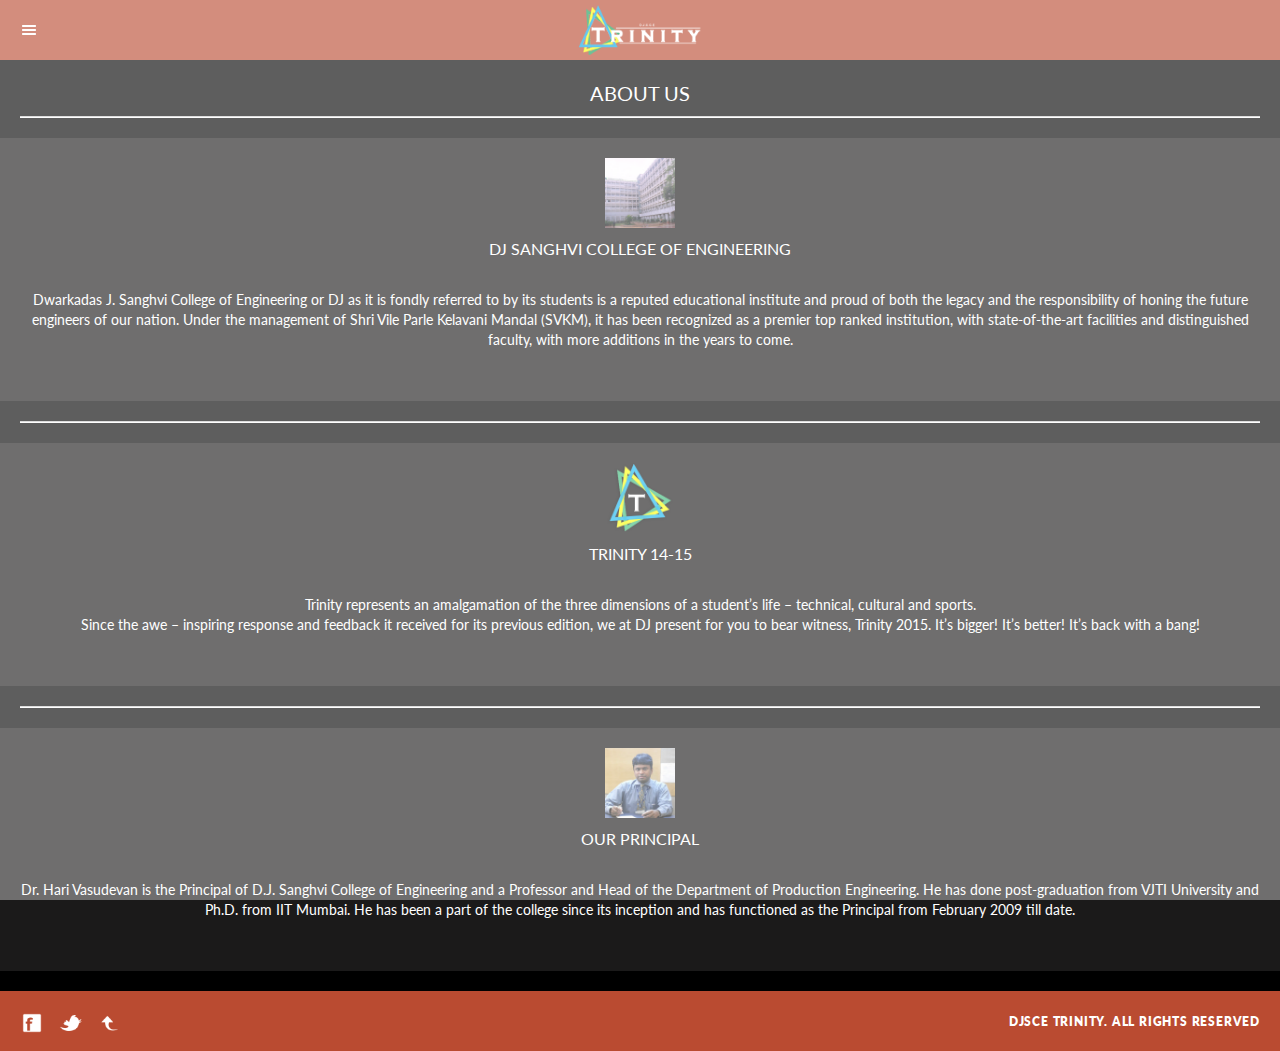
==== commit 2a7ed9ea: "try day 4" ====
--- a/www/about.html
+++ b/www/about.html
@@ -19,7 +19,7 @@
 
 
     <!--Page Scripts Load -->
-
+<script type="text/javascript" src="cordova.js"></script>
     <script src="scripts/jquery.min.js"		 type="text/javascript"></script>	
     <script src="scripts/snap.js"			 type="text/javascript"></script>
     <script src="scripts/hammer.js"			 type="text/javascript"></script>	
